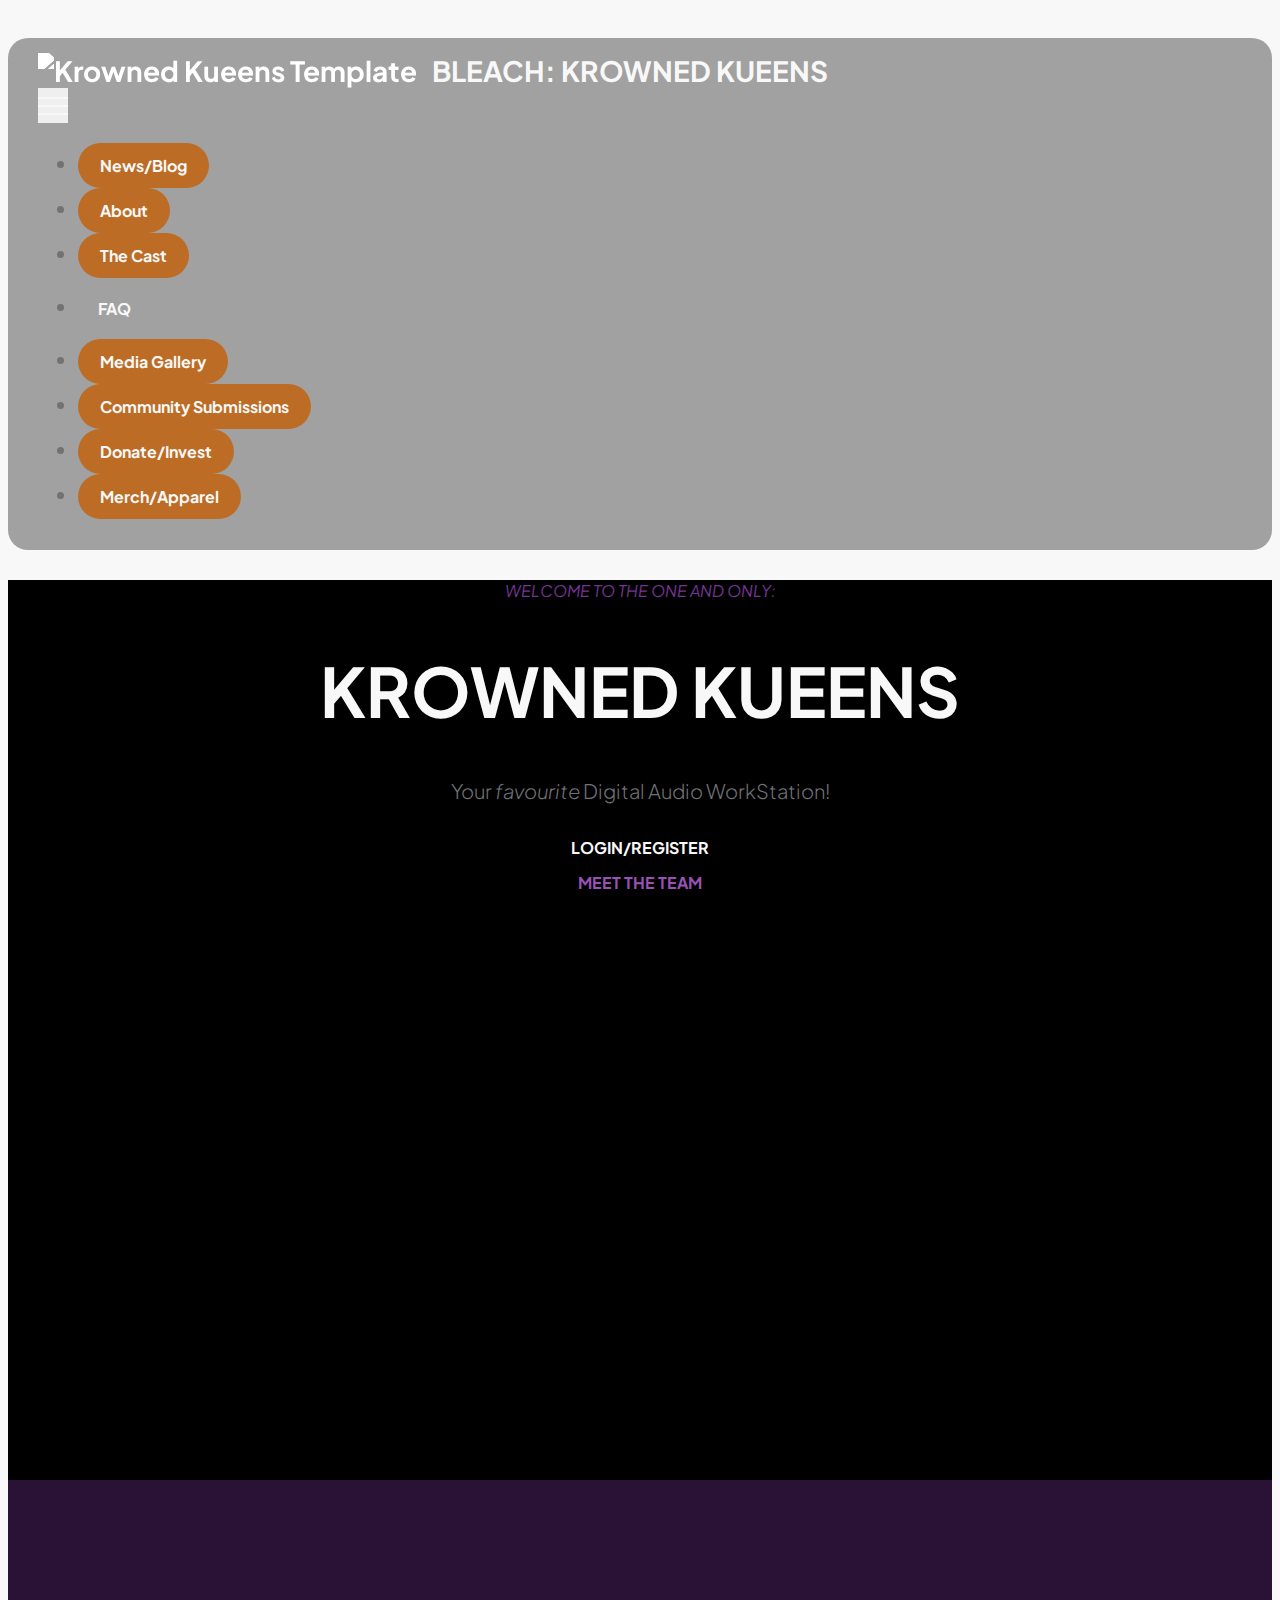
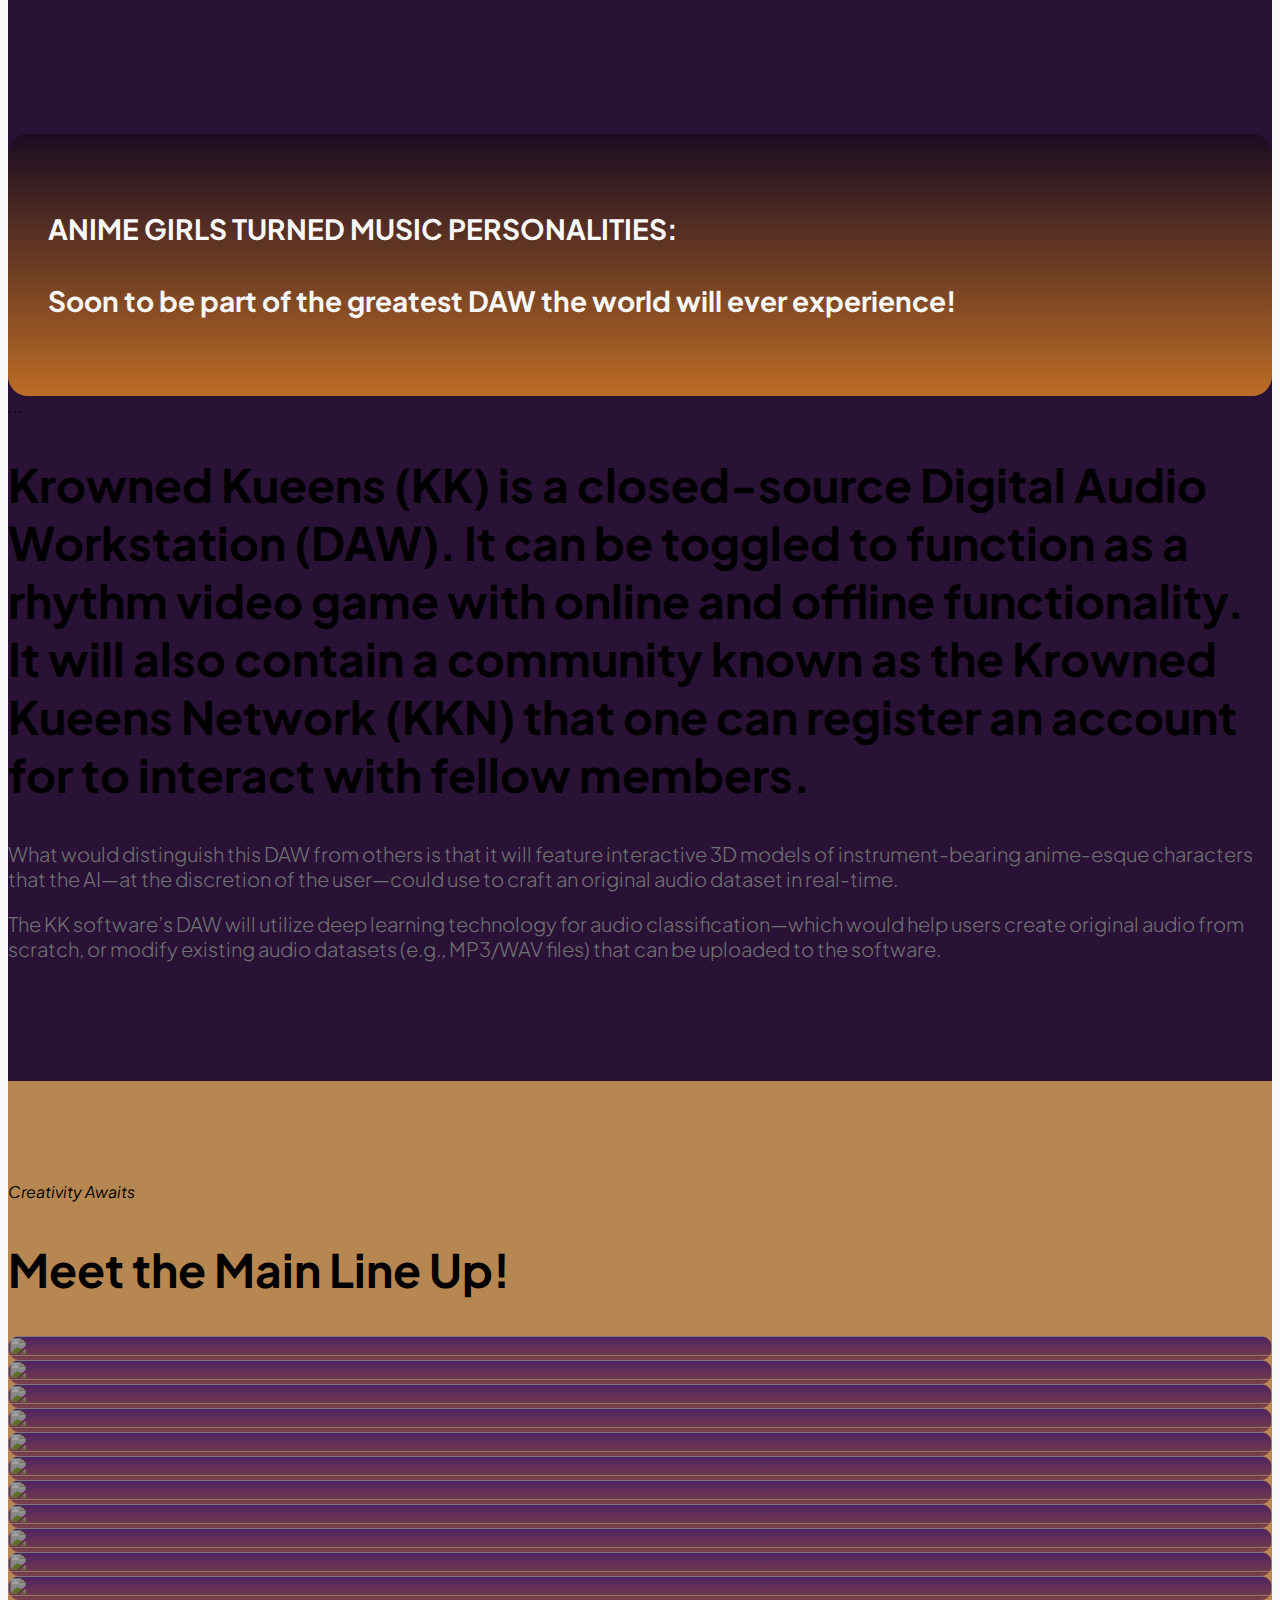
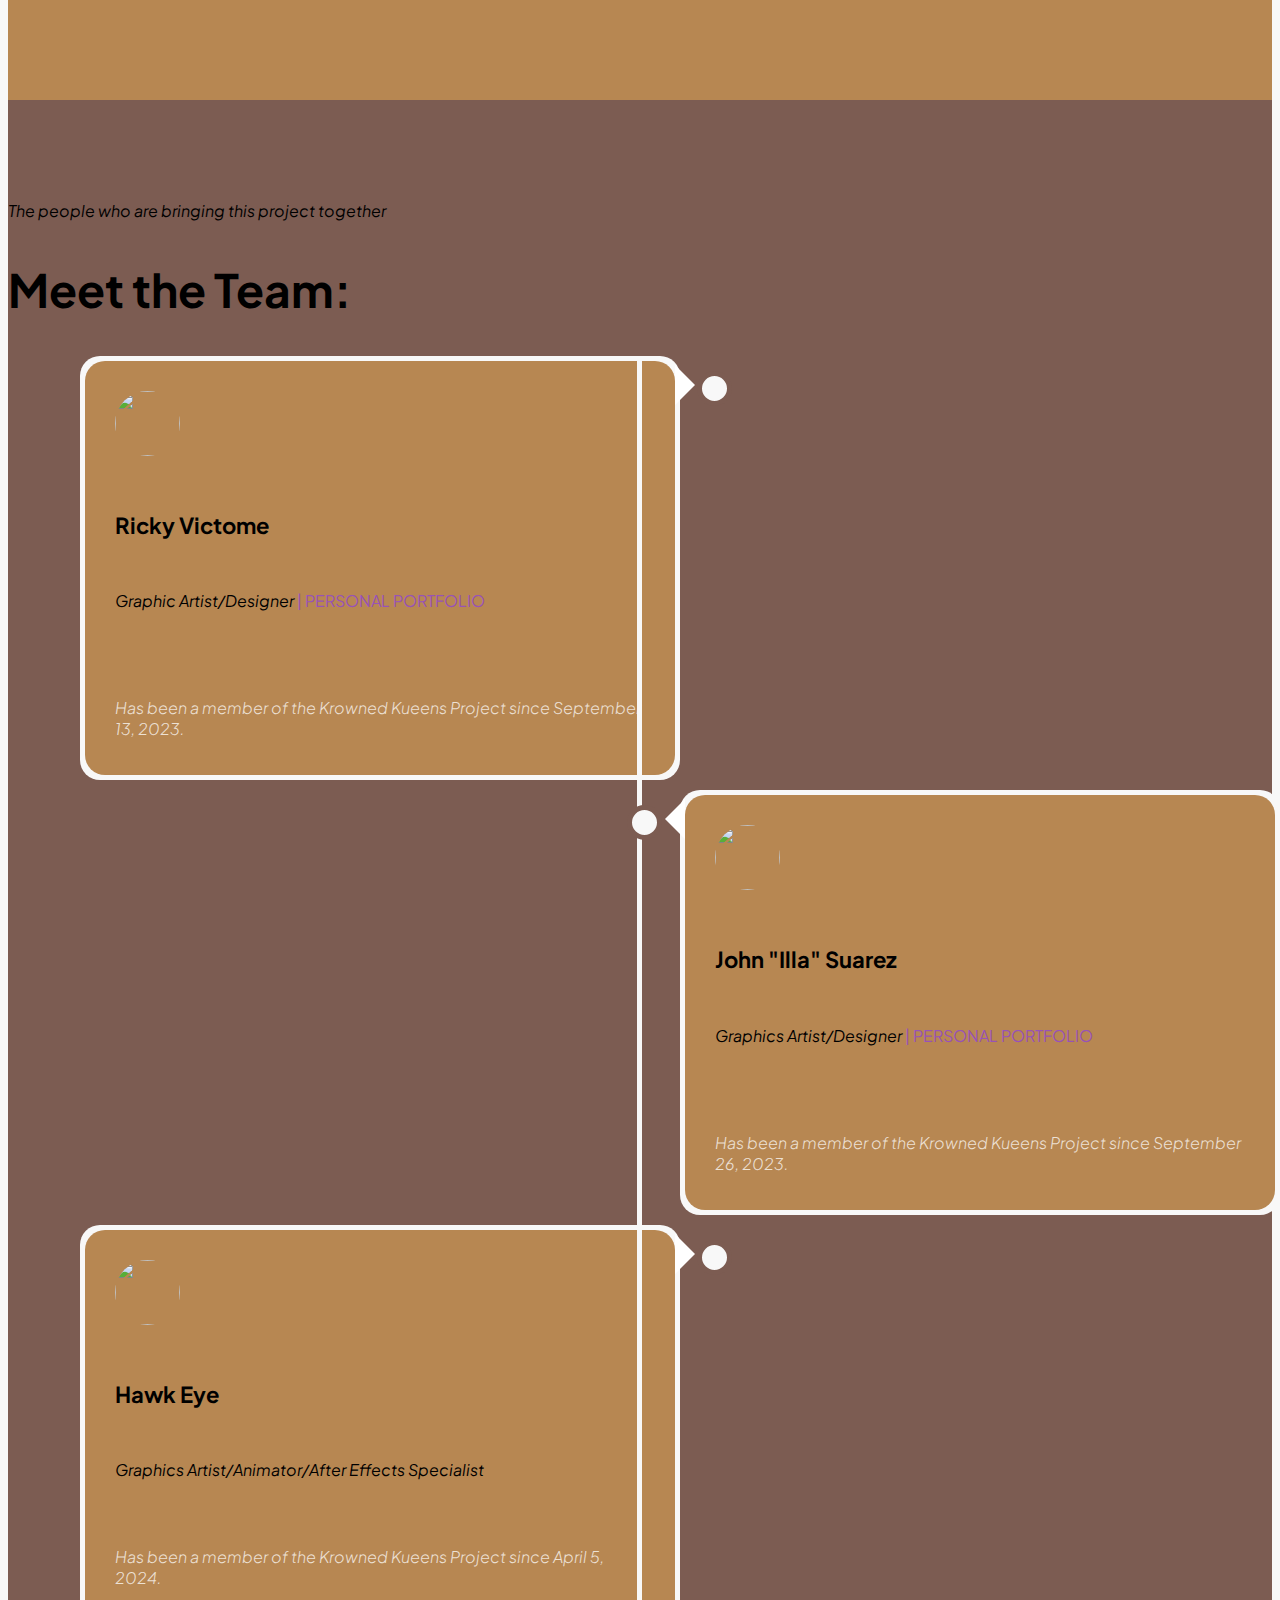
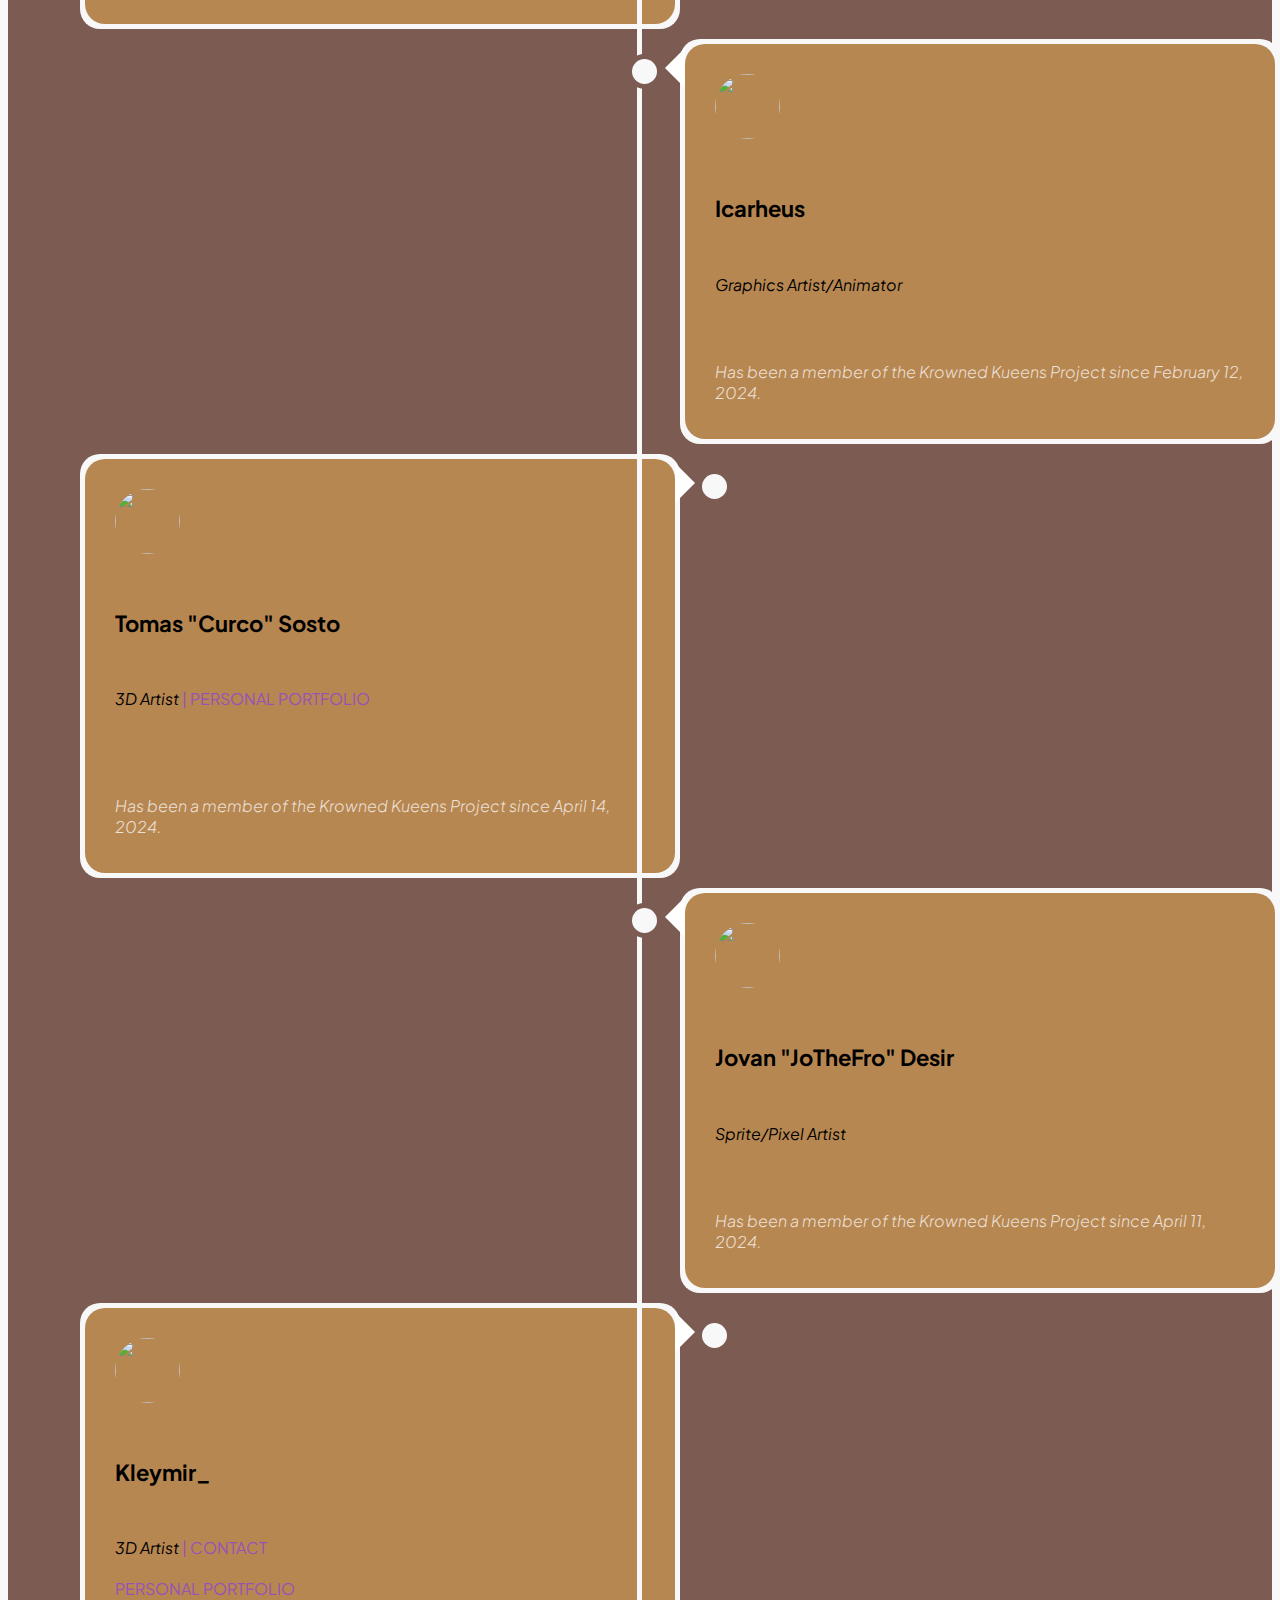
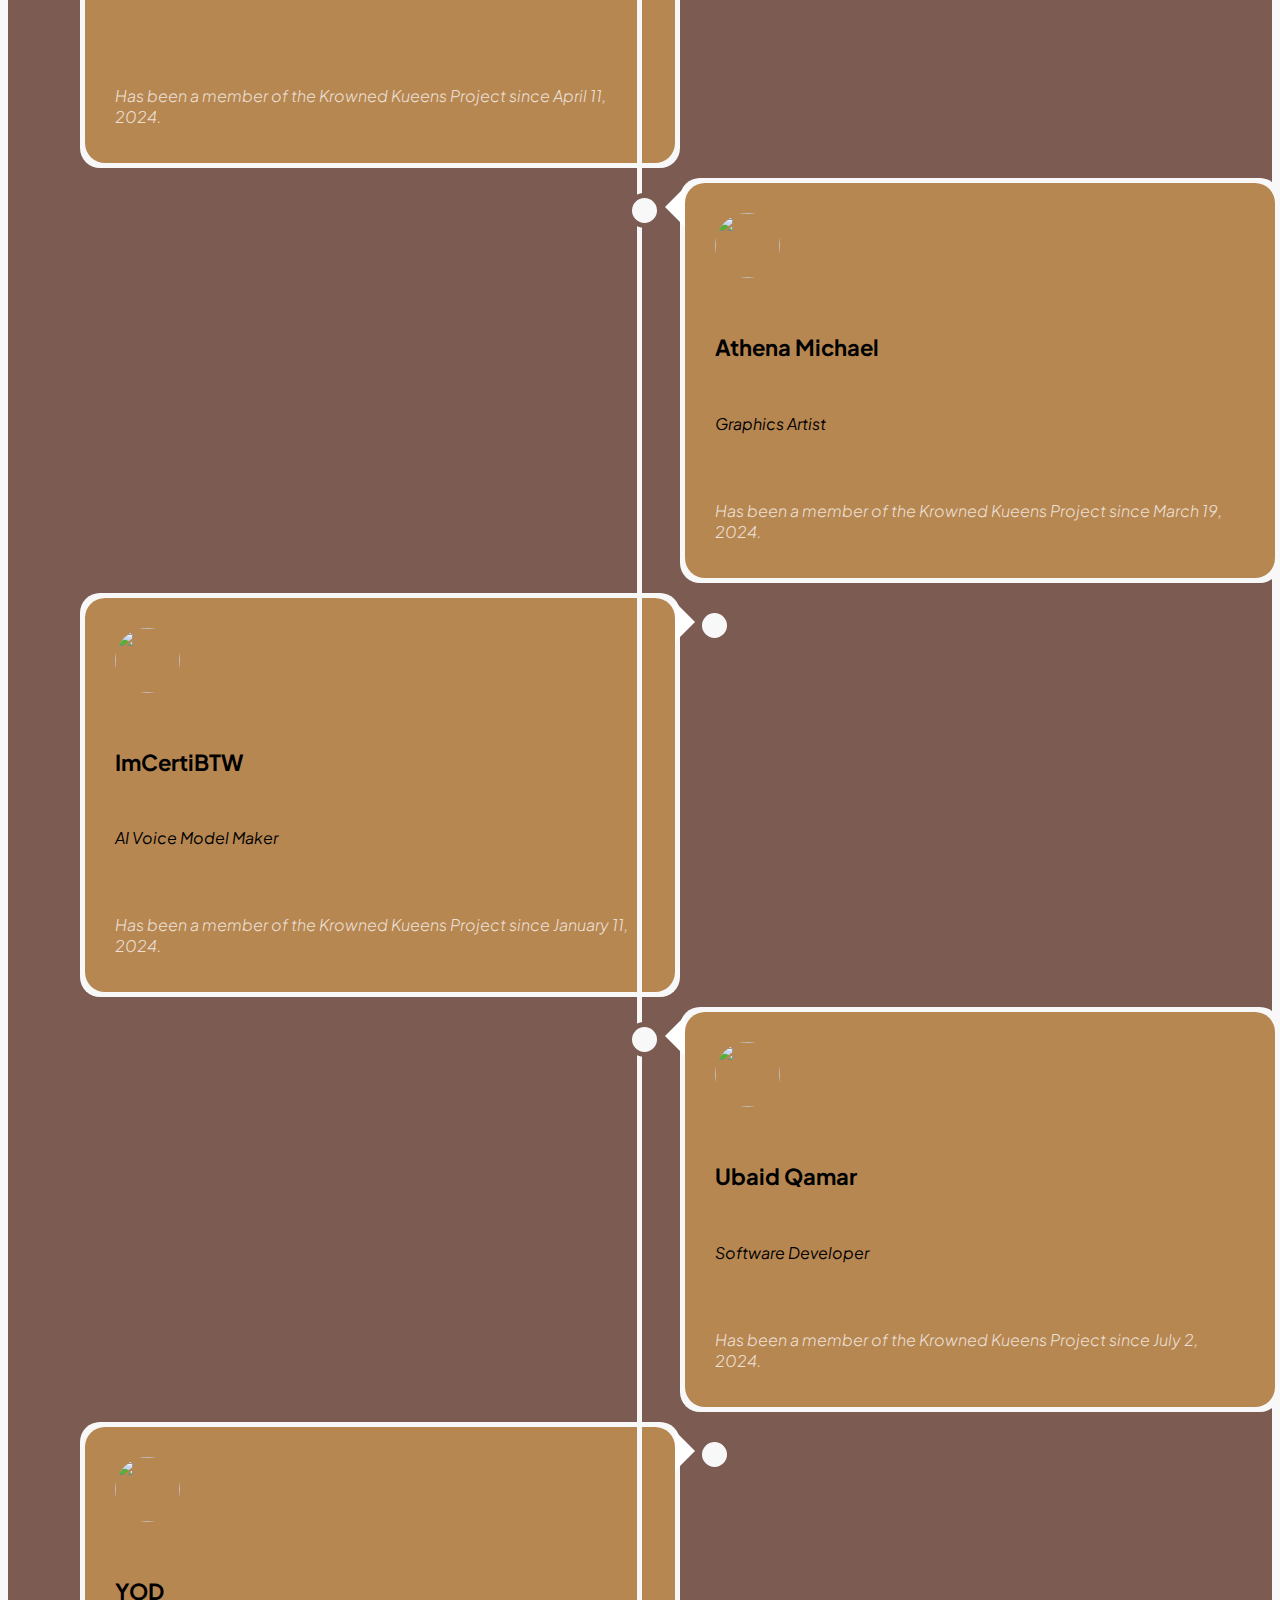
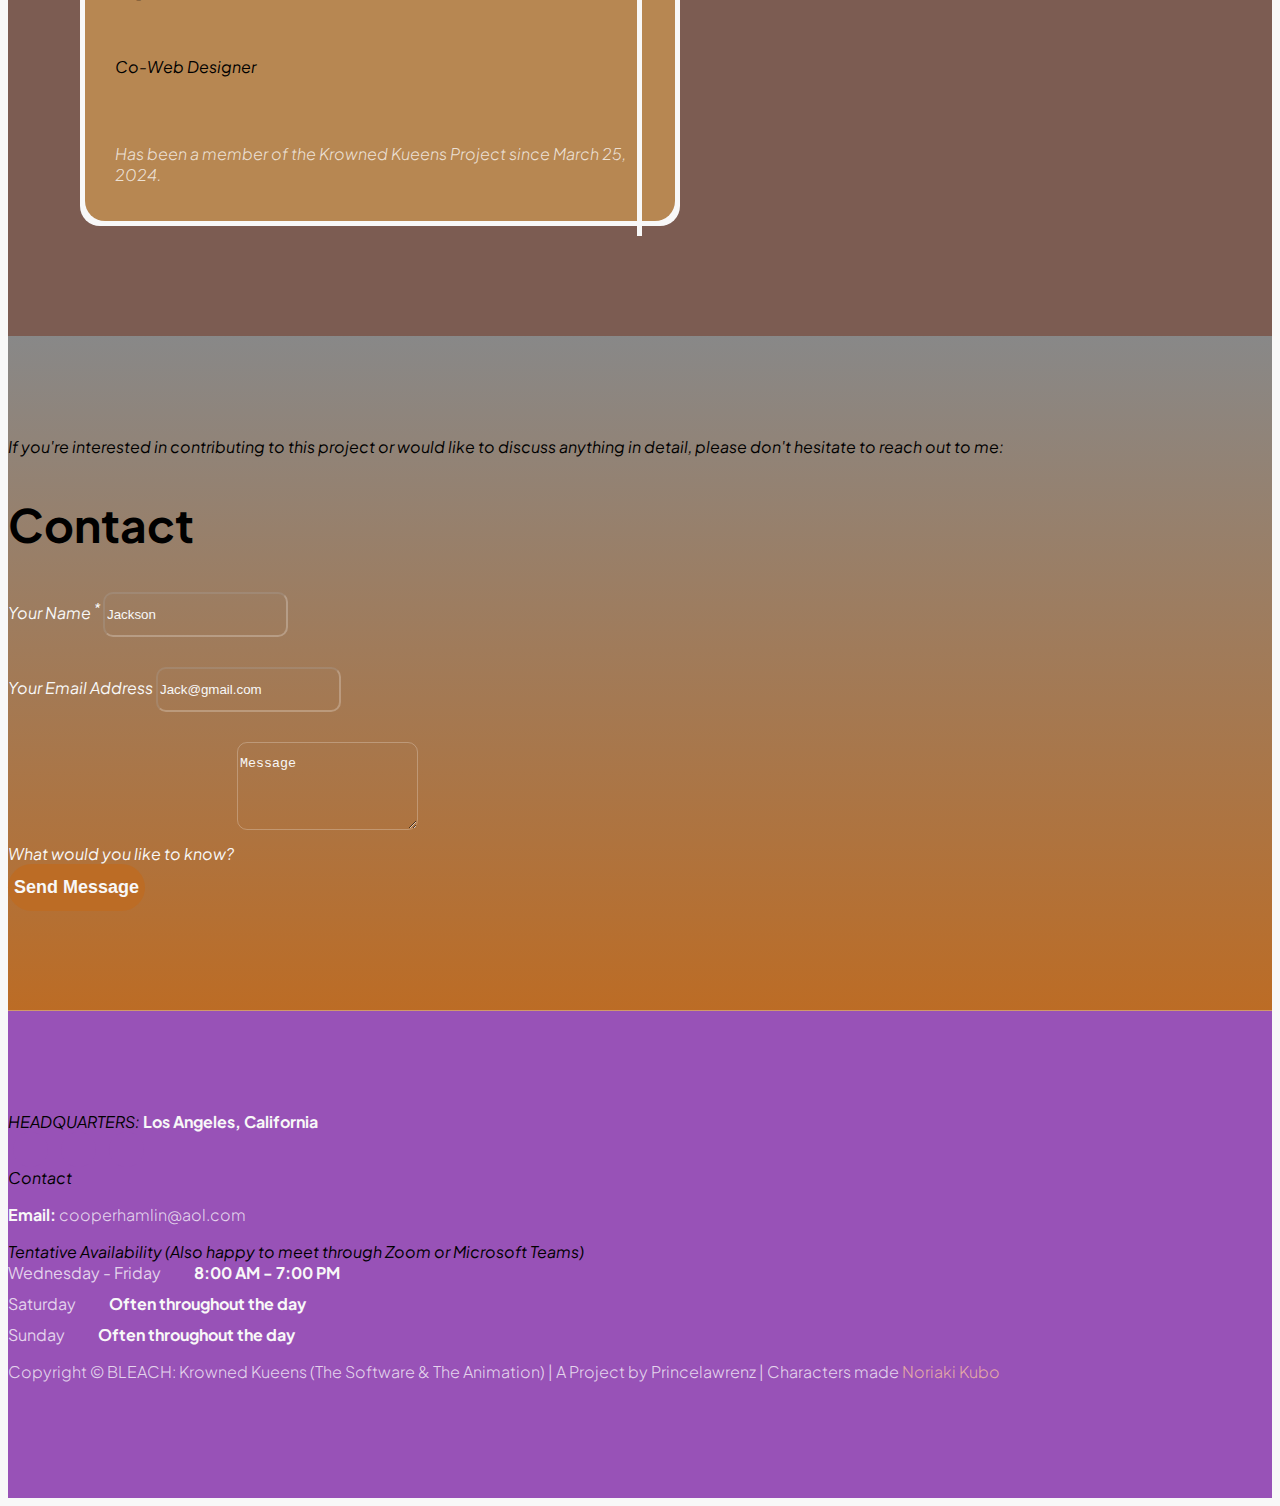
==== index.html @ 9f6c71ca "Update index.html" ====
<!doctype html>
<html lang="en">
    <head>
        <meta charset="utf-8">
        <meta name="viewport" content="width=device-width, initial-scale=1">
    
        <meta name="description" content="">
        <meta name="author" content="">

        <link rel="icon" href="https://i.imgur.com/FHnHqMh.jpeg" type="image/x-icon">
        <title>👑BLEACH: KROWNED KUEENS🎶</title>

        <!-- CSS FILES -->                
        <link rel="preconnect" href="https://fonts.googleapis.com">
        
        <link rel="preconnect" href="https://fonts.gstatic.com" crossorigin>

        <link href="https://fonts.googleapis.com/css2?family=Plus+Jakarta+Sans:ital,wght@0,200;0,400;0,600;0,700;1,200;1,700&display=swap" rel="stylesheet">
            
        <link href="bootstrap.min.css" rel="stylesheet">

        <link href="bootstrap-icons.css" rel="stylesheet">

        <link href="vegas.min.css" rel="stylesheet">

        <link href="tooplate-barista.css" rel="stylesheet">
        
<!--

Tooplate 2137 Barista Cafe

https://www.tooplate.com/view/2137-barista-cafe

Bootstrap 5 HTML CSS Template

-->
    </head>
    
    <body>
                
            <main>
                <nav class="navbar navbar-expand-lg">                
                    <div class="container">
                        <a class="navbar-brand d-flex align-items-center" href="index.html">
                        <img src="images/logo.gif" class="navbar-brand-image img-fluid" alt="Krowned Kueens Template">
                        BLEACH: KROWNED KUEENS
                        </a>

                       
                        <button class="navbar-toggler" type="button" data-bs-toggle="collapse" data-bs-target="#navbarNav" aria-controls="navbarNav" aria-expanded="false" aria-label="Toggle navigation">
                            <span class="navbar-toggler-icon"></span>
                        </button>
        
                        <div class="collapse navbar-collapse" id="navbarNav">
                            <ul class="navbar-nav ms-lg-auto">

                                <li class="nav-item">
                                    <a class="btn custom-btn smoothscroll me-2 mb-2" href="News.html">News/Blog</a>
                                </li>

                                <li class="nav-item">
                                    <a class="btn custom-btn smoothscroll me-2 mb-2" href="about.html">About</a>
                                </li>

                                <li class="nav-item">
                                    <a class="btn custom-btn smoothscroll me-2 mb-2" href="characters.html">The Cast</a>
                                </li>

                                <li class="nav-item">
                                    <a class="nav-link click-scroll" href="FAQ.html">FAQ</a>
                                </li>
                            
                            <li class="nav-item">
                                <a class="btn custom-btn smoothscroll me-2 mb-2" href="media.html">Media Gallery</a>
                            </li>
                                
                                 <li class="nav-item">
                                <a class="btn custom-btn smoothscroll me-2 mb-2" href="communitysubmissions.html">Community Submissions</a>
                            </li>
                        
                        <li class="nav-item">
                            <a class="btn custom-btn smoothscroll me-2 mb-2" href="Donations.php">Donate/Invest</a>
                        </li>

                    <li class="nav-item">
                        <a class="btn custom-btn smoothscroll me-2 mb-2" href="donations.html">Merch/Apparel</a>
                    </li>
                </ul>
                        </div>
                    </div>
                </nav>


                <section class="hero-section d-flex justify-content-center align-items-center" id="section_1">

                    <div class="container">
                        <div class="row align-items-center">

                            <div class="col-lg-6 col-12 mx-auto">
                                <em class="small-text"> WELCOME TO THE ONE AND ONLY: </em>
                                
                                <h1>KROWNED KUEENS</h1>

                                <p class="text-white mb-4 pb-lg-2">
                                    Your <em>favourite</em> Digital Audio WorkStation!
                                </p>

                                       <div class="ms-lg-3">
                                <a class="btn custom-btn custom-border-btn" href="register.html">
                                    LOGIN/REGISTER
                                    <i class="bi-arrow-up-right ms-2"></i>
                                </a>
                            </div>

                                 <a class="nav-link click-scroll" href="#"><strong>MEET THE TEAM</strong></a>
                            </div>

                        </div>
                    </div>

                    <div class="hero-slides"></div>
                </section>


                <section class="about-section section-padding" id="section_2">
                    <div class="section-overlay"></div>
                    <div class="container">
                        <div class="row align-items-center">

                            <div class="col-lg-6 col-12">
                                <div class="ratio ratio-1x1">
                                    <video autoplay="" loop="" muted="" class="custom-video" poster="">
                                        <source src="images/FINAL ANIMATION COMPLETED (3).mp4" type="video/mp4">

                                        Your browser does not support the video tag.
                                    </video>

                                    <div class="about-video-info d-flex flex-column">
                                        <h4 class="mt-auto">ANIME GIRLS TURNED MUSIC PERSONALITIES:</h4>

                                        <h4>Soon to be part of the greatest DAW the 
                                            world will ever experience!</h4>
                                    </div>
                                </div>
                            </div>

                            <div class="col-lg-5 col-12 mt-4 mt-lg-0 mx-auto">
                                <em class="text-white">...</em>

                                <h2 class="text-white mb-3">Krowned Kueens (KK) is a closed-source Digital Audio Workstation (DAW). It can be toggled to function as a rhythm video game with online and offline functionality. It will also contain a community known as the Krowned Kueens Network (KKN) that one can register an account for to interact with fellow members. </h2>

                                <p class="text-white">What would distinguish this DAW from others is that it will feature interactive 3D models of instrument-bearing anime-esque characters that the AI—at the discretion of the user—could use to craft an original audio dataset in real-time.</p>

                                <p class="text-white">The KK software’s DAW will utilize deep learning technology for audio classification—which would help users create original audio from scratch, or modify existing audio datasets (e.g., MP3/WAV files) that can be uploaded to the software.</p>

                            </div>

                        </div>
                    </div>
                </section>


                <section class="barista-section section-padding section-bg" id="barista-team">
                    <div class="container">
                        <div class="row justify-content-center">

                            <div class="col-lg-12 col-12 text-center mb-4 pb-lg-2">
                                <em class="text-white">Creativity Awaits</em>

                                <h2 class="text-white">Meet the Main Line Up!</h2>
                            </div>

                            <div class="col-lg-3 col-md-6 col-12 mb-4">
                                <div class="team-block-wrap">
                                    <div class="team-block-info d-flex flex-column">
                                        <div class="d-flex mt-auto mb-3">
                                            <h4 class="text-white mb-0">Orihime Inoue</h4>

                                            <p class="badge ms-4"><em>Turntablist (#0)</em></p>
                                        </div>

                                        <a href="Orihime.html">Learn more about the DJ here!</a>
                                    </div>

                                    <div class="team-block-image-wrap">
                                        <img src="djorihime.gif" class="team-block-image img-fluid" alt="">
                                    </div>
                                </div>
                            </div>

                            <div class="col-lg-3 col-md-6 col-12 mb-4">
                                <div class="team-block-wrap">
                                    <div class="team-block-info d-flex flex-column">
                                        <div class="d-flex mt-auto mb-3">
                                            <h4 class="text-white mb-0">Yoruichi Shihouin</h4>

                                            <p class="badge ms-4"><em>Drummer (#1)</em></p>
                                        </div>

                                        <a href="Yoruichi.html">Learn more about the Drummer here!</a>
                                    </div>

                                    <div class="team-block-image-wrap">
                                        <img src="drummeryoruichi.gif" class="team-block-image img-fluid" alt="">
                                    </div>
                                </div>
                            </div>

                            <div class="col-lg-3 col-md-6 col-12 mb-4">
                                <div class="team-block-wrap">
                                    <div class="team-block-info d-flex flex-column">
                                        <div class="d-flex mt-auto mb-3">
                                            <h4 class="text-white mb-0">Mila Rose</h4>

                                            <p class="badge ms-4"><em>Bassist (#2)</em></p>
                                        </div>

                                        <a href="MilaRose.html">Learn more about the Bassist here!</a>
                                    </div>

                                    <div class="team-block-image-wrap">
                                        <img src="bassmilarose.gif" class="team-block-image img-fluid" alt="">
                                    </div>
                                </div>
                            </div>

                            <div class="col-lg-3 col-md-6 col-12">
                                <div class="team-block-wrap">
                                    <div class="team-block-info d-flex flex-column">
                                        <div class="d-flex mt-auto mb-3">
                                            <h4 class="text-white mb-0">Zabimaru</h4>

                                            <p class="badge ms-4"><em>Percussion+Dance (#3)</em></p>
                                        </div>

                                        <a href="Zabimaru.html">Learn more about the multi-role musician here!</a>
                                    </div>

                                    <div class="team-block-image-wrap">
                                        <img src="dancezabimaru.gif" class="team-block-image img-fluid" alt="">
                                    </div>
                                </div>
                            </div>
            
                    <div class="col-lg-3 col-md-6 col-12">
                        <div class="team-block-wrap">
                            <div class="team-block-info d-flex flex-column">
                                <div class="d-flex mt-auto mb-3">
                                    <h4 class="text-white mb-0">Emilou Apacci</h4>

                                    <p class="badge ms-4"><em>Lead Guitarist (#4)</em></p>
                                </div>

                                <a href="Apacci.html">Learn more about the lead guitarist here!</a>
                            </div>

                            <div class="team-block-image-wrap">
                                <img src="guitarapacci.gif" class="team-block-image img-fluid" alt="">
                            </div>
                        </div>
                    </div>

            <div class="col-lg-3 col-md-6 col-12">
                <div class="team-block-wrap">
                    <div class="team-block-info d-flex flex-column">
                        <div class="d-flex mt-auto mb-3">
                            <h4 class="text-white mb-0">Jackie Tristan</h4>

                            <p class="badge ms-4"><em>Keyboard/Periphreals (#5)</em></p>
                        </div>

                        <a href="Jackie.html">Learn more about the Keyboardist here!</a>
                    </div>

                    <div class="team-block-image-wrap">
                        <img src="keyjackie.gif" class="team-block-image img-fluid" alt="">
                    </div>
                </div>
            </div>

            <div class="col-lg-3 col-md-6 col-12">
                <div class="team-block-wrap">
                    <div class="team-block-info d-flex flex-column">
                        <div class="d-flex mt-auto mb-3">
                            <h4 class="text-white mb-0">Rangiku</h4>

                            <p class="badge ms-4"><em>Percussion+Dance (#6)</em></p>
                        </div>

                        <a href="Rangiku.html">Learn more about the multi-role musician here!</a>
                    </div>

                    <div class="team-block-image-wrap">
                        <img src="dancerangiku.gif" class="team-block-image img-fluid" alt="">
                    </div>
                </div>
            </div>

            <div class="col-lg-3 col-md-6 col-12">
                <div class="team-block-wrap">
                    <div class="team-block-info d-flex flex-column">
                        <div class="d-flex mt-auto mb-3">
                            <h4 class="text-white mb-0">Soifon</h4>

                            <p class="badge ms-4"><em>Rhythym Guitarist (#7)</em></p>
                        </div>

                        <a href="Soifon.html">Learn more about the rhythym guitarist here!</a>
                    </div>

                    <div class="team-block-image-wrap">
                        <img src="guitarsoifon.gif" class="team-block-image img-fluid" alt="">
                    </div>
                </div>
            </div>

            <div class="col-lg-3 col-md-6 col-12">
                <div class="team-block-wrap">
                    <div class="team-block-info d-flex flex-column">
                        <div class="d-flex mt-auto mb-3">
                            <h4 class="text-white mb-0">Tia Harribel</h4>

                            <p class="badge ms-4"><em>Singer+Dancer (#8)</em></p>
                        </div>

                        <a href="Harribel.html">Learn more about the Lead Singer & Dancer here!</a>
                    </div>

                    <div class="team-block-image-wrap">
                        <img src="micharribel.gif" class="team-block-image img-fluid" alt="">
                    </div>
                </div>
            </div>

            <div class="col-lg-3 col-md-6 col-12">
                <div class="team-block-wrap">
                    <div class="team-block-info d-flex flex-column">
                        <div class="d-flex mt-auto mb-3">
                            <h4 class="text-white mb-0">Lisa Yadomaru</h4>

                            <p class="badge ms-4"><em>Producer</em></p>
                        </div>

                        <a href="Lisa.html">Learn more about the Producer here!</a>
                    </div>

                    <div class="team-block-image-wrap">
                        <img src="https://comicvine.gamespot.com/a/uploads/scale_medium/4/47703/3176638-8903265650-48658.png" class="team-block-image img-fluid" alt="">
                      </div>
                   </div>
                </div>

                <div class="col-lg-3 col-md-6 col-12">
                <div class="team-block-wrap">
                    <div class="team-block-info d-flex flex-column">
                        <div class="d-flex mt-auto mb-3">
                            <h4 class="text-white mb-0">The Original Line Up + Other Characters</h4>

                            <p class="badge ms-4"><em>Various Characters</em></p>
                        </div>

                        <a href="Lisa.html">Learn more about the rest of the cast here!</a>
                    </div>

                    <div class="team-block-image-wrap">
                        <img src="https://i.imgur.com/0LP2fSS.png" class="team-block-image img-fluid" alt="">
                      </div>
                   </div>
                </div>
                            
            </div>
        </section>

                <section class="reviews-section section-padding section-bg" id="section_3">
                    <div class="container">
                        <div class="row justify-content-center">

                            <div class="col-lg-12 col-12 text-center mb-4 pb-lg-2">
                                <em class="text-white">The people who are bringing this project together</em>

                                <h2 class="text-white">Meet the Team:</h2>
                            </div>

                            <div class="timeline">
                                <div class="timeline-container timeline-container-left">
                                    <div class="timeline-content">
                                        <div class="reviews-block">
                                            <div class="reviews-block-image-wrap d-flex align-items-center">
                                                <img src="https://i.imgur.com/jIeXMbl.jpeg" class="reviews-block-image img-fluid" alt="">

                                                <div class="">
                                                    <h6 class="text-white mb-0">Ricky Victome</h6>
                                                    <em class="text-white">Graphic Artist/Designer</em>
                                                    <a rel="sponsored" href="https://www.etsy.com/shop/craftlovers820/?etsrc=sdt" target="_blank"> | PERSONAL PORTFOLIO</a></p>
                                                </div>
                                            </div>
                                            <div class="reviews-block-info">
                                                <p>Has been a member of the Krowned Kueens Project since September 13, 2023.</p>
                                                    </div>
                                                </div>
                                            </div>
                                        </div>
                                    </div>
                                </div>
<div class="timeline">
                                <div class="timeline-container timeline-container-right">
                                    <div class="timeline-content">
                                        <div class="reviews-block">
                                            <div class="reviews-block-image-wrap d-flex align-items-center">
                                                <img src="https://pbs.twimg.com/profile_images/1448759617455108103/NvB11oRN_400x400.jpg" class="reviews-block-image img-fluid" alt="">

                                                <div class="">
                                                    <h6 class="text-white mb-0">John "Illa" Suarez</h6>
                                                    <em class="text-white"> Graphics Artist/Designer</em>
                                                    <a rel="sponsored" href="https://artistree.io/illastratorr" target="_blank"> | PERSONAL PORTFOLIO</a></p>
                                                </div>
                                            </div>

                                            <div class="reviews-block-info">
                                                <p>Has been a member of the Krowned Kueens Project since September 26, 2023.</p>
                                                    </div>
                                                </div>
                                            </div>
                                        </div>
                                    </div>
                                </div>
<div class="timeline">
                                <div class="timeline-container timeline-container-left">
                                    <div class="timeline-content">
                                        <div class="reviews-block">
                                            <div class="reviews-block-image-wrap d-flex align-items-center">
                                                <img src="https://i.imgur.com/Tixtw3I.jpeg" class="reviews-block-image img-fluid" alt="">

                                                <div class="">
                                                    <h6 class="text-white mb-0">Hawk Eye</h6>
                                                    <em class="text-white"> Graphics Artist/Animator/After Effects Specialist</em>
                                                </div>
                                            </div>
                                            <div class="reviews-block-info">
                                                <p>Has been a member of the Krowned Kueens Project since April 5, 2024.</p>
                                                 </div>
                                                </div>
                                            </div>
                                        </div>
                                    </div>
                                </div>

<div class="timeline">
                                                <div class="timeline-container timeline-container-right">
                                                    <div class="timeline-content">
                                                        <div class="reviews-block">
                                                            <div class="reviews-block-image-wrap d-flex align-items-center">
                                                                <img src="https://i.imgur.com/b7ShyUv.png" class="reviews-block-image img-fluid" alt="">
                
                                                                <div class="">
                                                                    <h6 class="text-white mb-0">Icarheus</h6>
                                                                    <em class="text-white">Graphics Artist/Animator</em>
                                                                </div>
                                                            </div>
                
                                                            <div class="reviews-block-info">
                                                                <p>Has been a member of the Krowned Kueens Project since February 12, 2024.</p>
                                                    </div>
                                                </div>
                                            </div>
                                        </div>
                                    </div>
                                </div>

<div class="timeline">
                                                                <div class="timeline-container timeline-container-left">
                                                                    <div class="timeline-content">
                                                                        <div class="reviews-block">
                                                                            <div class="reviews-block-image-wrap d-flex align-items-center">
                                                                                <img src="https://i.imgur.com/l9H4FQs.png" class="reviews-block-image img-fluid" alt="">
                                
                                                                                <div class="">
                                                                                    <h6 class="text-white mb-0">Tomas "Curco" Sosto</h6>
                                                                                    <em class="text-white">3D Artist</em>
                                                                                    <a rel="sponsored" href="https://curco.artstation.com/" target="_blank"> | PERSONAL PORTFOLIO</a></p>
                                                                                </div>
                                                                            </div>
                                
                                                                            <div class="reviews-block-info">
                                                                                <p>Has been a member of the Krowned Kueens Project since April 14, 2024.</p>
                                                        </div>
                                                </div>
                                            </div>
                                        </div>
                                    </div>
                                </div>

                                                                <div class="timeline">                
                                                                <div class="timeline-container timeline-container-right">
                                                                    <div class="timeline-content">
                                                                        <div class="reviews-block">
                                                                            <div class="reviews-block-image-wrap d-flex align-items-center">
                                                                                <img src="https://i.imgur.com/4F2mqYq.jpeg" class="reviews-block-image img-fluid" alt="">
                                
                                                                                <div class="">
                                                                                    <h6 class="text-white mb-0">Jovan "JoTheFro" Desir</h6>
                                                                                    <em class="text-white">Sprite/Pixel Artist</em>
                                                                                </div>
                                                                            </div>
                                
                                                                            <div class="reviews-block-info">
                                                                                <p>Has been a member of the Krowned Kueens Project since April 11, 2024.</p>
                                                    </div>
                                                </div>
                                            </div>
                                        </div>
                                    </div>
                                </div>
<div class="timeline">
                                                                                <div class="timeline-container timeline-container-left">
                                                                                    <div class="timeline-content">
                                                                                        <div class="reviews-block">
                                                                                            <div class="reviews-block-image-wrap d-flex align-items-center">
                                                                                                <img src="https://i.imgur.com/pVtpwJE.png" class="reviews-block-image img-fluid" alt="">
                                                
                                                                                                <div class="">
                                                                                                    <h6 class="text-white mb-0">Kleymir_</h6>
                                                                                                    <em class="text-white">3D Artist</em>
                                                                                                    <a rel="sponsored" href="https://x.com/Kleymir_" target="_blank"> | CONTACT</a></p>
                                                                                                    <a rel="sponsored" href="https://www.artstation.com/kleymirabal" target="_blank">PERSONAL PORTFOLIO</a></p>
                                                                                                </div>
                                                                                            </div>
                                                
                                                                                            <div class="reviews-block-info">
                                                                                                <p>Has been a member of the Krowned Kueens Project since April 11, 2024.</p>
                                                    </div>
                                                </div>
                                            </div>
                                        </div>
                                    </div>
                                </div>
<div class="timeline">
                                                                                                <div class="timeline-container timeline-container-right">
                                                                                                    <div class="timeline-content">
                                                                                                        <div class="reviews-block">
                                                                                                            <div class="reviews-block-image-wrap d-flex align-items-center">
                                                                                                                <img src="https://i.imgur.com/HlYDaZp.png" class="reviews-block-image img-fluid" alt="">
                                                                
                                                                                                                <div class="">
                                                                                                                    <h6 class="text-white mb-0">Athena Michael</h6>
                                                                                                                    <em class="text-white">Graphics Artist</em>
                                                                                                                </div>
                                                                                                            </div>
                                                                
                                                                                                            <div class="reviews-block-info">
                                                                                                                <p>Has been a member of the Krowned Kueens Project since March 19, 2024.</p>
                                                    </div>
                                                </div>
                                            </div>
                                        </div>
                                    </div>
                                </div>
                                                                                                             <div class="timeline">
                                                                                                                <div class="timeline-container timeline-container-left">
                                                                                                                    <div class="timeline-content">
                                                                                                                        <div class="reviews-block">
                                                                                                                            <div class="reviews-block-image-wrap d-flex align-items-center">
                                                                                                                                <img src="https://i.imgur.com/FGbGXQP.png" class="reviews-block-image img-fluid" alt="">
                                                                                
                                                                                                                                <div class="">
                                                                                                                                    <h6 class="text-white mb-0">ImCertiBTW</h6>
                                                                                                                                    <em class="text-white">AI Voice Model Maker</em>
                                                                                                                                </div>
                                                                                                                            </div>
                                                                                
                                                                                                                            <div class="reviews-block-info">
                                                                                                                                <p>Has been a member of the Krowned Kueens Project since January 11, 2024.</p>
                                                 </div>
                                                </div>
                                            </div>
                                        </div>
                                    </div>
                                </div>
                        </div>
                    </div>
                                                                                                                  <div class="timeline">
                                                                                                                  <div class="timeline-container timeline-container-right">
                                                                                                                    <div class="timeline-content">
                                                                                                                        <div class="reviews-block">
                                                                                                                            <div class="reviews-block-image-wrap d-flex align-items-center">
                                                                                                                                <img src="https://i.imgur.com/OIPfFMw.png" class="reviews-block-image img-fluid" alt="">
                                                                                
                                                                                                                                <div class="">
                                                                                                                                    <h6 class="text-white mb-0">Ubaid Qamar</h6>
                                                                                                                                    <em class="text-white">Software Developer</em>
                                                                                                                                </div>
                                                                                                                            </div>
                                                                                
                                                                                                                            <div class="reviews-block-info">
                                                                                                                                <p>Has been a member of the Krowned Kueens Project since July 2, 2024.</p>
                                                 </div>
                                                </div>
                                            </div>
                                        </div>
                                    </div>
                                </div>
                    
                                    <div class="timeline">
                                <div class="timeline-container timeline-container-left">
                                    <div class="timeline-content">
                                        <div class="reviews-block">
                                            <div class="reviews-block-image-wrap d-flex align-items-center">
                                                <img src="https://i.imgur.com/Eh4uUQ6.png" class="reviews-block-image img-fluid" alt="">

                                                <div class="">
                                                    <h6 class="text-white mb-0">YOD</h6>
                                                    <em class="text-white">Co-Web Designer</em>
                                                </div>
                                            </div>
                                            <div class="reviews-block-info">
                                                <p>Has been a member of the Krowned Kueens Project since March 25, 2024.</p>
                                                    </div>
                                                </div>
                                            </div>
                                        </div>
                                    </div>
                                </div>

                </section>


                <section class="contact-section section-padding" id="section_5">
                    <div class="container">
                        <div class="row">   

                            <div class="col-lg-12 col-12">
                                <em class="text-white">If you're interested in contributing to this project or would like to discuss anything in detail, please don't hesitate to reach out to me:</em>
                                <h2 class="text-white mb-4 pb-lg-2">Contact</h2>
                            </div>

                            <div class="col-lg-6 col-12">
                                <form action="#" method="post" class="custom-form contact-form" role="form">

                                <div class="row">
                                    
                                    <div class="col-lg-6 col-12">
                                        <label for="name" class="form-label">Your Name <sup class="text-danger">*</sup></label>

                                        <input type="text" name="name" id="name" class="form-control" placeholder="Jackson" required="">
                                    </div>

                                    <div class="col-lg-6 col-12">
                                        <label for="email" class="form-label">Your Email Address</label>

                                        <input type="email" name="email" id="email" pattern="[^ @]*@[^ @]*" class="form-control" placeholder="Jack@gmail.com" required="">
                                    </div>

                                    <div class="col-12">
                                        <label for="message" class="form-label">What would you like to know?</label>

                                        <textarea name="message" rows="4" class="form-control" id="message" placeholder="Message" required=""></textarea>
                                        
                                    </div>
                                </div>

                                <div class="col-lg-5 col-12 mx-auto mt-3">
                                    <button type="submit" class="form-control">Send Message</button>
                                </div>
                            </form>
                            </div>

                        </div>
                    </div>
                </section>


                <footer class="site-footer">
                    <div class="container">
                        <div class="row">

                            <div class="col-lg-4 col-12 me-auto">
                                <em class="text-white d-block mb-4">HEADQUARTERS:</em>

                                <strong class="text-white">
                                    <i class="bi-geo-alt me-2"></i>
                                    Los Angeles, California
                                </strong>

                                <ul class="social-icon mt-4">
                                    <li class="social-icon-item">
                                        <a href="#" class="social-icon-link bi-facebook">
                                        </a>
                                    </li>
        
                                    <li class="social-icon-item">
                                        <a href="https://x.com" target="_new" class="social-icon-link bi-twitter">
                                        </a>
                                    </li>

                                    <li class="social-icon-item">
                                        <a href="#" class="social-icon-link bi-whatsapp">
                                        </a>
                                    </li>
                                </ul>
                            </div>

                            <div class="col-lg-3 col-12 mt-4 mb-3 mt-lg-0 mb-lg-0">
                                <em class="text-white d-block mb-4">Contact</em>

                                <p class="d-flex">
                                    <strong class="me-2">Email:</strong>

                                    <a href="mailto:info@yourgmail.com" class="site-footer-link">
                                        cooperhamlin@aol.com
                                    </a>
                                </p>
                            </div>


                            <div class="col-lg-5 col-12">
                                <em class="text-white d-block mb-4">Tentative Availability (Also happy to meet through Zoom or Microsoft Teams)</em>

                                <ul class="opening-hours-list">
                                    <li class="d-flex">
                                        Wednesday - Friday
                                        <span class="underline"></span>

                                        <strong>8:00 AM - 7:00 PM</strong>
                                    </li>

                                    <li class="d-flex">
                                        Saturday
                                        <span class="underline"></span>

                                        <strong>Often throughout the day</strong>
                                    </li>

                                    <li class="d-flex">
                                        Sunday
                                        <span class="underline"></span>

                                        <strong>Often throughout the day</strong>
                                    </li>
                                </ul>
                            </div>

                            <div class="col-lg-8 col-12 mt-4">
                                <p class="copyright-text mb-0">Copyright © BLEACH: Krowned Kueens (The Software & The Animation) | A Project by Princelawrenz | Characters made <a rel="nofollow" href="https://x.com/tite_official">Noriaki Kubo</a></p>
                            </div>
                    </div>
                </footer>
            </main>

        <!-- JAVASCRIPT FILES -->
        <script src="jquery.min.js"></script>
        <script src="bootstrap.min.js"></script>
        <script src="jquery.sticky.js"></script>
        <script src="click-scroll.js"></script>
        <script src="vegas.min.js"></script>
        <script src="custom.js"></script>

    </body>
</html>
---- tooplate-barista.css ----
/*

Tooplate 2137 Barista

https://www.tooplate.com/view/2137-barista-cafe

*/

/*---------------------------------------
  CUSTOM PROPERTIES ( VARIABLES )             
-----------------------------------------*/
:root {
  --white-color:                  #f8f8f8;
  --primary-color:                #9852b7;
  --secondary-color:              #763497;
  --section-bg-color:             #b78752;
  --custom-btn-bg-color:          #BC6C25;
  --custom-btn-bg-hover-color:    #DDA15E;
  --dark-color:                   #000000;
  --p-color:                      #717275;
  --border-color:                 #7fffd4;
  --link-hover-color:             #9932cc;

  --body-font-family:             'Plus Jakarta Sans', sans-serif;

  --h1-font-size:                 68px;
  --h2-font-size:                 46px;
  --h3-font-size:                 32px;
  --h4-font-size:                 28px;
  --h5-font-size:                 24px;
  --h6-font-size:                 22px;
  --p-font-size:                  20px;
  --btn-font-size:                16px;
  --form-btn-font-size:           18px;
  --menu-font-size:               16px;

  --border-radius-large:          100px;
  --border-radius-medium:         20px;
  --border-radius-small:          10px;

  --font-weight-thin:             200;
  --font-weight-light:            300;
  --font-weight-normal:           400;
  --font-weight-bold:             700;
}

body {
  background-color: var(--white-color);
  font-family: var(--body-font-family); 
}


/*---------------------------------------
  TYPOGRAPHY               
-----------------------------------------*/

h2,
h3,
h4,
h5,
h6 {
  color: var(--dark-color);
}

h1,
h2,
h3,
h4,
h5,
h6 {
  font-weight: var(--font-weight-bold);
}

h1 {
  font-size: var(--h1-font-size);
}

h2 {
  font-size: var(--h2-font-size);
}

h3 {
  font-size: var(--h3-font-size);
}

h4 {
  font-size: var(--h4-font-size);
}

h5 {
  font-size: var(--h5-font-size);
}

h6 {
  font-size: var(--h6-font-size);
}

p {
  color: var(--p-color);
  font-size: var(--p-font-size);
  font-weight: var(--font-weight-light);
}

ul li {
  color: var(--p-color);
  font-size: var(--p-font-size);
  font-weight: var(--font-weight-light);
}

a, 
button {
  touch-action: manipulation;
  transition: all 0.3s;
}

a {
  display: inline-block;
  color: var(--primary-color);
  text-decoration: none;
}

a:hover {
  color: var(--link-hover-color);
}

b,
strong {
  font-weight: var(--font-weight-bold);
}


/*---------------------------------------
  SECTION               
-----------------------------------------*/
.section-padding {
  padding-top: 100px;
  padding-bottom: 100px;
}

.section-bg {
  background-color: var(--section-bg-color);
}

.section-overlay {
  background-color: var(--dark-color);
  position: absolute;
  z-index: 9;
  top: 0;
  left: 0;
  pointer-events: none;
  width: 100%;
  height: 100%;
  opacity: 0.65;
}

.section-overlay + .container {
  position: relative;
  z-index: 22;
}

.back-top-icon {
  font-size: var(--h2-font-size);
}


/*---------------------------------------
  TIMELINE               
-----------------------------------------*/
.timeline {
  position: relative;
  max-width: 1200px;
  margin: 0 auto;
}

.timeline::after {
  content: '';
  position: absolute;
  width: 5px;
  background-color: var(--white-color);
  top: 0;
  bottom: 0;
  left: 50%;
  margin-left: -3px;
}

.timeline-container {
  padding: 10px 40px;
  padding-top: 0;
  position: relative;
  background-color: inherit;
  width: 50%;
}

.timeline-container::after {
  content: '';
  position: absolute;
  width: 25px;
  height: 25px;
  right: -12px;
  background-color: var(--white-color);
  border: 5px solid #7c5c52;
  top: 15px;
  border-radius: 50%;
  z-index: 1;
}

.timeline-container-left {
  left: 0;
}

.timeline-container-right {
  left: 50%;
}

.timeline-container-left::before {
  content: " ";
  height: 0;
  position: absolute;
  top: 9px;
  width: 0;
  z-index: 1;
  right: 25px;
  border: medium solid white;
  border-width: 20px 0 20px 20px;
  border-color: transparent transparent transparent white;
}

.timeline-container-right::before {
  content: " ";
  height: 0;
  position: absolute;
  top: 9px;
  width: 0;
  z-index: 1;
  left: 25px;
  border: medium solid white;
  border-width: 20px 20px 20px 0;
  border-color: transparent white transparent transparent;
}

.timeline-container-right::after {
  left: -13px;
}

.timeline-content {
  padding: 5px;
  background-color: var(--white-color);
  position: relative;
  border-radius: var(--border-radius-medium);
}

@media screen and (max-width: 991px) {
  .timeline::after {
    left: 31px;
  }

  .timeline-container {
    width: 100%;
    padding-left: 70px;
    padding-right: 25px;
  }

  .timeline-container::before {
    left: 58px;
    border: medium solid white;
    border-width: 20px 20px 20px 0;
    border-color: transparent white transparent transparent;
  }

  .timeline-container-left::after, .timeline-container-right::after {
    left: 6px;
  }

  .timeline-container-right {
    left: 0%;
  }
}

/*---------------------------------------
  CUSTOM BUTTON               
-----------------------------------------*/
.custom-btn {
  background: var(--custom-btn-bg-color);
  border: 2px solid transparent;
  border-radius: var(--border-radius-large);
  color: var(--white-color);
  font-size: var(--btn-font-size);
  font-weight: var(--font-weight-bold);
  line-height: normal;
  transition: all 0.3s;
  padding: 12px 28px;
}

.custom-btn:hover {
  background: var(--custom-btn-bg-hover-color);
  color: var(--white-color);
}

.custom-border-btn {
  background: transparent;
  border: 2px solid var(--white-color);
  color: var(--white-color);
}

.custom-border-btn:hover {
  background: var(--white-color);
  color: var(--secondary-color);
}

.custom-btn-bg-white {
  border-color: var(--white-color);
  color: var(--white-color);
}

.custom-btn-italic {
  font-style: italic;
}


/*---------------------------------------
  NAVIGATION BAR & OFFCANVAS              
-----------------------------------------*/
.sticky-wrapper {
  position: absolute;
  z-index: 999999;
  top: 0;
  right: 0;
  left: 0;
}

.sticky-wrapper.is-sticky .container {
  background: rgba(0, 0, 0, 0.65);
  border-radius: var(--border-radius-medium);
  padding: 15px 30px;
}

.navbar {
  background: transparent;
  z-index: 999999;
  padding-top: 30px;
  padding-bottom: 30px;
}

.navbar .container {
  background: rgba(0, 0, 0, 0.35);
  border-radius: var(--border-radius-medium);
  padding: 15px 30px;
}

.navbar-brand,
.navbar-brand:hover {
  font-size: var(--h4-font-size);
  font-weight: var(--font-weight-bold);
  display: block;
  color: var(--white-color);
}

.navbar .navbar-brand-image {
  filter: brightness(0) invert(1);
}

.navbar-brand-image {
  width: 48px;
  height: auto;
  margin-right: 10px;
}

.navbar .custom-btn {
  padding: 10px 20px;
}

.navbar-expand-lg .navbar-nav .nav-link {
  border-radius: var(--border-radius-large);
  margin: 10px;
  padding: 10px;
}

.navbar-nav .nav-link {
  display: inline-block;
  color: var(--white-color);
  font-size: var(--menu-font-size);
  font-weight: var(--font-weight-bold);
  padding-top: 15px;
  padding-bottom: 15px;
}

.navbar-nav .nav-link.active, 
.navbar-nav .nav-link:hover {
  color: var(--secondary-color);
}

.navbar .dropdown-menu {
  background: var(--white-color);
  box-shadow: 0 1rem 3rem rgba(0,0,0,.175);
  border: 0;
  display: inherit;
  opacity: 0;
  min-width: 9rem;
  margin-top: 20px;
  padding: 13px 0 10px 0;
  transition: all 0.3s;
  pointer-events: none;
}

.navbar .dropdown-menu::before {
  content: "";
  width: 0;
  height: 0;
  border-left: 20px solid transparent;
  border-right: 20px solid transparent;
  border-bottom: 15px solid var(--white-color);
  position: absolute;
  top: -10px;
  left: 10px;
}

.navbar .dropdown-item {
  display: inline-block;
  color: var(--p-color);
  font-size: var(--menu-font-size);
  font-weight: var(--font-weight-medium);
  position: relative;
}

.navbar .dropdown-item.active, 
.navbar .dropdown-item:active,
.navbar .dropdown-item:focus, 
.navbar .dropdown-item:hover {
  background: transparent;
  color: var(--link-hover-color);
}

.navbar .dropdown-toggle::after {
  content: "\f282";
  display: inline-block;
  font-family: bootstrap-icons !important;
  font-size: var(--menu-font-size);
  font-style: normal;
  font-weight: normal !important;
  font-variant: normal;
  text-transform: none;
  line-height: 1;
  vertical-align: -.125em;
  -webkit-font-smoothing: antialiased;
  -moz-osx-font-smoothing: grayscale;
  position: relative;
  left: 2px;
  border: 0;
}

@media screen and (min-width: 992px) {
  .navbar .dropdown:hover .dropdown-menu {
    opacity: 1;
    margin-top: 0;
    pointer-events: auto;
  }
}

.navbar-toggler {
  border: 0;
  padding: 0;
  cursor: pointer;
  margin: 0;
  width: 30px;
  height: 35px;
  outline: none;
}

.navbar-toggler:focus {
  outline: none;
  box-shadow: none;
}

.navbar-toggler[aria-expanded="true"] .navbar-toggler-icon {
  background: transparent;
}

.navbar-toggler[aria-expanded="true"] .navbar-toggler-icon:before,
.navbar-toggler[aria-expanded="true"] .navbar-toggler-icon:after {
  transition: top 300ms 50ms ease, -webkit-transform 300ms 350ms ease;
  transition: top 300ms 50ms ease, transform 300ms 350ms ease;
  transition: top 300ms 50ms ease, transform 300ms 350ms ease, -webkit-transform 300ms 350ms ease;
  top: 0;
}

.navbar-toggler[aria-expanded="true"] .navbar-toggler-icon:before {
  transform: rotate(45deg);
}

.navbar-toggler[aria-expanded="true"] .navbar-toggler-icon:after {
  transform: rotate(-45deg);
}

.navbar-toggler .navbar-toggler-icon {
  background: var(--white-color);
  transition: background 10ms 300ms ease;
  display: block;
  width: 30px;
  height: 2px;
  position: relative;
}

.navbar-toggler .navbar-toggler-icon:before,
.navbar-toggler .navbar-toggler-icon:after {
  transition: top 300ms 350ms ease, -webkit-transform 300ms 50ms ease;
  transition: top 300ms 350ms ease, transform 300ms 50ms ease;
  transition: top 300ms 350ms ease, transform 300ms 50ms ease, -webkit-transform 300ms 50ms ease;
  position: absolute;
  right: 0;
  left: 0;
  background: var(--white-color);
  width: 30px;
  height: 2px;
  content: '';
}

.navbar-toggler .navbar-toggler-icon::before {
  top: -8px;
}

.navbar-toggler .navbar-toggler-icon::after {
  top: 8px;
}


/*---------------------------------------
  HERO        
-----------------------------------------*/
.hero-section {
  background-color: var(--dark-color);
  position: relative;
  overflow: hidden;
  min-height: 620px;
  text-align: center;
}

.hero-section::after {
  background-color: rgba(0, 0, 0, 0.65);
  border-radius: var(--border-radius-medium);
  content: "";
  position: absolute;
  top: 55%;
  left: 50%;
  transform: translate(-55%, -50%) rotate(45deg);
  width: 250px;
  height: 350px;
  pointer-events: none;
}

@media screen and (min-width: 991px) {
  .hero-section {
    height: 100vh;
  }
}

.hero-section h1 {
  color: var(--white-color);
}

.small-text {
  color: var(--secondary-color);
}

.hero-section .custom-border-btn {
  border-color: transparent;
}

.hero-section .container {
  position: relative;
  z-index: 9;
}

.hero-slides {
  width: 100%;
  height: 100%;
  position: absolute !important;
}

.opening-hours-list {
  margin: 0;
  padding: 0;
}

.opening-hours-list li {
  color: rgba(255, 255, 255, 0.75);
  font-size: var(--btn-font-size);
  font-weight: var(--font-weight-normal);
  margin-bottom: 10px;
}

.opening-hours-list li .underline {
  background-color: rgba(255, 255, 255, 0.75);
  width: 35%;
  height: 1px;
  margin: auto 15px 0 15px;
}


/*---------------------------------------
  ABOUT              
-----------------------------------------*/
.about-section {
  background-color: var(--secondary-color);
  position: relative;
}

.about-section .ratio {
  border-radius: var(--border-radius-medium);
}

.custom-video {
  border-radius: var(--border-radius-medium);
  width: 100%;
  height: 100%;
  object-fit: cover;
}

.about-image-wrap {
  border-radius: var(--border-radius-medium);
  position: relative;
  overflow: hidden;
}

.about-video-info {
  background-image: linear-gradient(to bottom, rgba(0, 0, 0, 0.35), rgba(188, 108, 37, 1));
  border-radius: var(--border-radius-medium);
  bottom: 0;
  height: auto;
  padding: 40px;
}

.about-video-info h4 {
  color: var(--white-color);
}

.about-section h6 {
  color: var(--secondary-color);
}

.team-block-wrap {
  background-color: var(--secondary-color);
  border-radius: var(--border-radius-medium);
  position: relative;
  overflow: hidden;
  max-height: 450px;
  cursor: pointer;
}

.team-block-wrap:hover .team-block-image {
  transform: scale(1.2);
}

.team-block-image-wrap {
  width: 100%;
}

.team-block-image {
  display: block;
  object-fit: cover;
  width: 100%;
  height: 100%;
  transition: all 0.3s;
}

.team-block-info {
  background-image: linear-gradient(to bottom, rgba(0, 0, 0, 0.35), rgba(188, 108, 37, 1));
  position: absolute;
  z-index: 2;
  top: 0;
  right: 0;
  bottom: 0;
  left: 0;
  padding: 30px;
}

.team-block-info .badge {
  margin: auto;
  top: 2px;
  bottom: 0;
}


/*---------------------------------------
  OUR MENU              
-----------------------------------------*/
.menu-section {
  background-image: url('https://i.imgur.com/lbvw9TV.jpeg');
  background-repeat: no-repeat;
  background-size: cover;
}

.menu-block-wrap {
  background: rgba(0, 0, 0, 0.65);
  border-radius: var(--border-radius-medium);
  padding: 45px;
}

.menu-block .border-top {
  border-top-color: rgba(255, 255, 255, 0.35) !important;
}

.menu-block h6 {
  color: var(--white-color);
}

.menu-block small {
  color: rgba(255, 255, 255, 0.35);
}

.menu-block strong {
  color: var(--secondary-color);
}

.menu-block-image {
  border-radius: 100%;
  width: 350px;
  height: 350px;
  object-fit: cover;
  display: block;
  margin: auto;
  cursor: pointer;
}

.badge {
  background-color: var(--primary-color);
  font-size: 12px;
  position: relative;
  bottom: 4px;
  padding-bottom: 6px;
}

.badge::before {
  content: "";
  position: absolute;
  top: 0;
  bottom: 0;
  left: -5px;
  border-top: 10px solid transparent;
  border-bottom: 10px solid transparent;
  border-right: 10px solid var(--primary-color);
}


/*---------------------------------------
  REVIEWS              
-----------------------------------------*/
.reviews-section {
  background-color: #7c5c52;
}

.reviews-block {
  background-color: var(--section-bg-color);
  border-radius: var(--border-radius-medium);
  position: relative;
  overflow: hidden;
}

.reviews-block .border-top {
  border-top-color: rgba(255, 255, 255, 0.35) !important;
}

.reviews-block-image-wrap {
  background-image: url('...');
  background-repeat: no-repeat;
  background-size: cover;
  background-position: center;
  padding: 30px;
}

.reviews-block-image {
  border-radius: var(--border-radius-large);
  width: 65px;
  height: 65px;
  object-fit: cover;
  margin-right: 10px;
}

.reviews-block-info {
  padding: 20px 30px;
}

.reviews-block-info p {
  font-size: var(--btn-font-size);
  font-style: italic;
  color: rgba(255, 255, 255, 0.75);
}

.reviews-group i {
  color: var(--white-color);
}


/*---------------------------------------
  BOOKING SECTION              
-----------------------------------------*/
.booking-section {
  background-image: url('https://i.imgur.com/j3jrc8t.png');
  background-repeat: no-repeat;
  background-position: center;
  background-size: cover;
  position: relative;
}

.booking-form-wrap {
  background-color: rgba(0, 0, 0, 0.65);
  border-radius: var(--border-radius-medium);
  position: relative;
  overflow: hidden;
  margin-top: 100px;
}

.booking-form {
  padding: 55px 65px;
}

.booking-form-image-wrap {
  position: relative;
  height: 100%;
}

.booking-form-image {
  width: 100%;
  height: 100%;
  object-fit: cover;
}

.booking-form-text span {
  color: var(--white-color);
  font-size: var(--btn-font-size);
}

.reservation-page .custom-border-btn {
  border-color: var(--secondary-color);
  color: var(--secondary-color);
}

.reservation-page .custom-border-btn:hover {
  border-color: transparent;
}


/*---------------------------------------
  CONTACT               
-----------------------------------------*/
.contact-section {
  background-image: linear-gradient(to bottom, rgba(0, 0, 0, 0.45), rgba(188, 108, 37, 1)), url('https://i.imgur.com/D3XGXgC.png');
  background-repeat: no-repeat;
  background-position: center;
  background-size: cover;
}

.google-map {
  border-radius: var(--border-radius-medium);
  filter: grayscale(100);
}

.contact-block-wrap {
  background: var(--primary-color);
  border-radius: var(--border-radius-medium);
  padding: 0;
  min-height: 200px;
}

.contact-block {
  background: var(--secondary-color);
  border-radius: var(--border-radius-medium);
  transform: rotate(8deg);
  height: 100%;
  padding: 20px 40px;
}

.contact-block h6 {
  transform: rotate(-8deg);
}

.contact-block .custom-icon {
  background: var(--primary-color);
  border-radius: var(--border-radius-large);
  display: block;
  width: 50px;
  height: 50px;
  line-height: 50px;
  text-align: center;
  position: relative;
}

.contact-block strong {
  display: block;
  color: var(--white-color);
  text-transform: uppercase;
  margin-top: 20px;
  margin-bottom: 10px;
}


/*---------------------------------------
  CUSTOM FORM               
-----------------------------------------*/
.custom-form .form-control {
  color: var(--p-color);
  border-radius: var(--border-radius-small);
  margin-bottom: 30px;
  padding-top: 13px;
  padding-bottom: 13px;
  box-shadow: none;
  outline: none;
  transition: all 0.3s;
}

.custom-form .form-control:hover,
.custom-form .form-control:focus {
  background: var(--primary-color);
  border-color: transparent;
}

.custom-form .form-label {
  color: var(--white-color);
  font-style: italic;
  margin-bottom: 15px;
}

.custom-form button[type="submit"] {
  background: var(--custom-btn-bg-color);
  border: none;
  border-radius: var(--border-radius-large);
  color: var(--white-color);
  font-size: var(--form-btn-font-size);
  font-weight: var(--font-weight-bold);
  transition: all 0.3s;
  margin-bottom: 0;
}

.custom-form button[type="submit"]:hover,
.custom-form button[type="submit"]:focus {
  background: var(--white-color);
  border-color: transparent;
  color: var(--primary-color);
}

.contact-form .form-control,
.booking-form .form-control {
  background-color: transparent;
  border-color: rgba(255, 255, 255, 0.25);
}

.booking-form .form-control {
  color: var(--white-color);
}

.custom-form input::-webkit-input-placeholder,
.custom-form textarea::-webkit-input-placeholder {
   color: var(--white-color);
}

.booking-form input:-moz-placeholder,
.booking-form textarea:-moz-placeholder {
  color: var(--white-color);
}


/*---------------------------------------
  SITE FOOTER              
-----------------------------------------*/
.site-footer {
  background-color: var(--primary-color);
  padding-top: 100px;
  padding-bottom: 100px;
}

.site-footer strong {
  color: var(--white-color);
}

.site-footer p,
.site-footer-link {
  color: rgba(255, 255, 255, 0.75);
  font-size: var(--btn-font-size);
}

.site-footer-link {
  color: rgba(255, 255, 255, 0.75);
  font-size: var(--btn-font-size);
  transition: all 0.3s;
}

.site-footer-link:hover {
  color: rgba(255, 255, 255, 0.75);
  text-decoration: underline;
}

.copyright-text {
  color: rgba(255, 255, 255, 0.75);
  font-size: var(--menu-font-size);
}

.copyright-text a {
	color: rgba(255, 200, 160, 0.75);
}


/*---------------------------------------
  SOCIAL ICON               
-----------------------------------------*/
.social-icon {
  margin: 0;
  padding: 0;
}

.social-icon-item {
  list-style: none;
  display: inline-block;
  vertical-align: top;
}

.social-icon-link {
  background: var(--primary-color);
  border-radius: var(--border-radius-large);
  color: var(--white-color);
  font-size: var(--menu-font-size);
  display: block;
  margin: 0 5px;
  text-align: center;
  width: 35px;
  height: 35px;
  line-height: 35px;
  transition: background 0.2s, color 0.2s;
}

.social-icon-link:hover {
  background: var(--white-color);
  color: var(--primary-color);
}

.social-icon-link span {
  display: block;
}


/*---------------------------------------
  RESPONSIVE STYLES               
-----------------------------------------*/
@media screen and (max-width: 1200px) {
  h1 {
    font-size: 62px;
  }
}

@media screen and (max-width: 991px) {
  h1 {
    font-size: 54px;
  }

  h2 {
    font-size: 36px;
  }

  h3 {
    font-size: 32px;
  }

  h4 {
    font-size: 28px;
  }

  h5 {
    font-size: 20px;
  }

  h6 {
    font-size: 18px;
  }

  .section-padding {
    padding-top: 50px;
    padding-bottom: 50px;
  }

  .hero-section {
    padding-top: 148px;
    padding-bottom: 100px;
  }

  .navbar-brand,
  .navbar-brand:hover {
    font-size: var(--h5-font-size);
  }

  .navbar-expand-lg .navbar-nav {
    padding-bottom: 20px;
  }

  .navbar-expand-lg .navbar-nav .nav-link {
    padding: 0;
    margin-bottom: 0;
  }

  .navbar .custom-btn {
    margin-bottom: 10px;
  }

  .booking-form {
    padding: 45px;
  }

  .contact-section .container {
    width: auto;
    margin-right: 10px;
    margin-left: 10px;
    padding: 35px;
  }

  .site-footer {
    padding-top: 50px;
    padding-bottom: 50px;
  }
}

@media screen and (max-width: 767px) {
  .custom-btn {
    font-size: 14px;
    padding: 12px 20px;
  }

  .menu-block-wrap,
  .reviews-block-image-wrap,
  .reviews-block-info {
    padding: 40px;
  }
}


@media screen and (max-width: 578px) {
  .navbar .container,
  .sticky-wrapper.is-sticky .container {
    margin-right: 10px;
    margin-left: 10px;
  }
}


@media screen and (max-width: 480px) {
  h1 {
    font-size: 38px;
  }

  h2 {
    font-size: 28px;
  }

  h3 {
    font-size: 26px;
  }

  h4 {
    font-size: 22px;
  }

  h5 {
    font-size: 20px;
  }

  .hero-section::after {
    width: 200px;
    height: 200px;
  }

  .booking-form {
    padding: 35px;
  }

  .opening-hours-list li {
    font-size: 12px;
  }

  .reviews-block-image-wrap {
    flex-direction: column;
  }

  .reviews-block-image {
    margin-bottom: 15px;
  }

  .timeline-container {
    padding-left: 55px;
  }

  .timeline-container::before {
    left: 44px;
    border: medium solid white;
    border-width: 15px 15px 15px 0;
    border-color: transparent white transparent transparent;
  }

  .timeline-container-left::before,
  .timeline-container-right::before {
    top: 13px;
  }
}
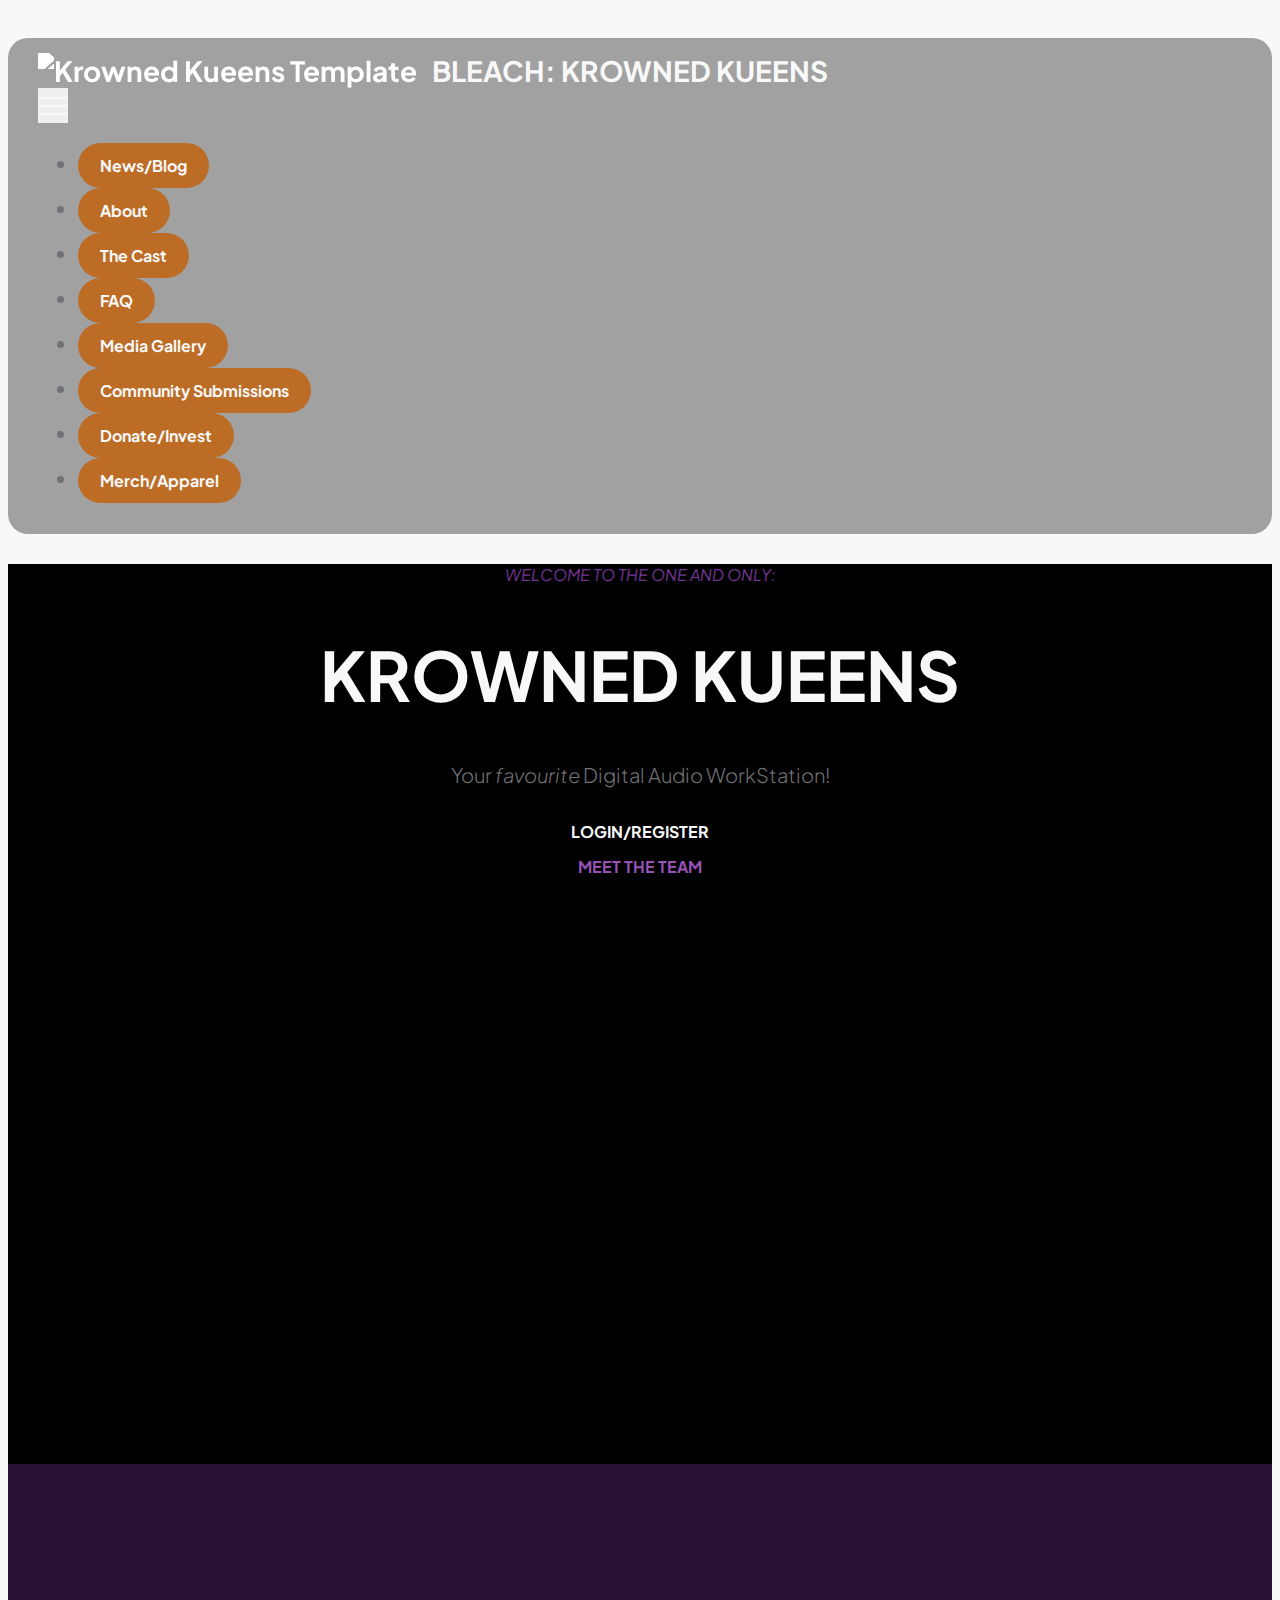
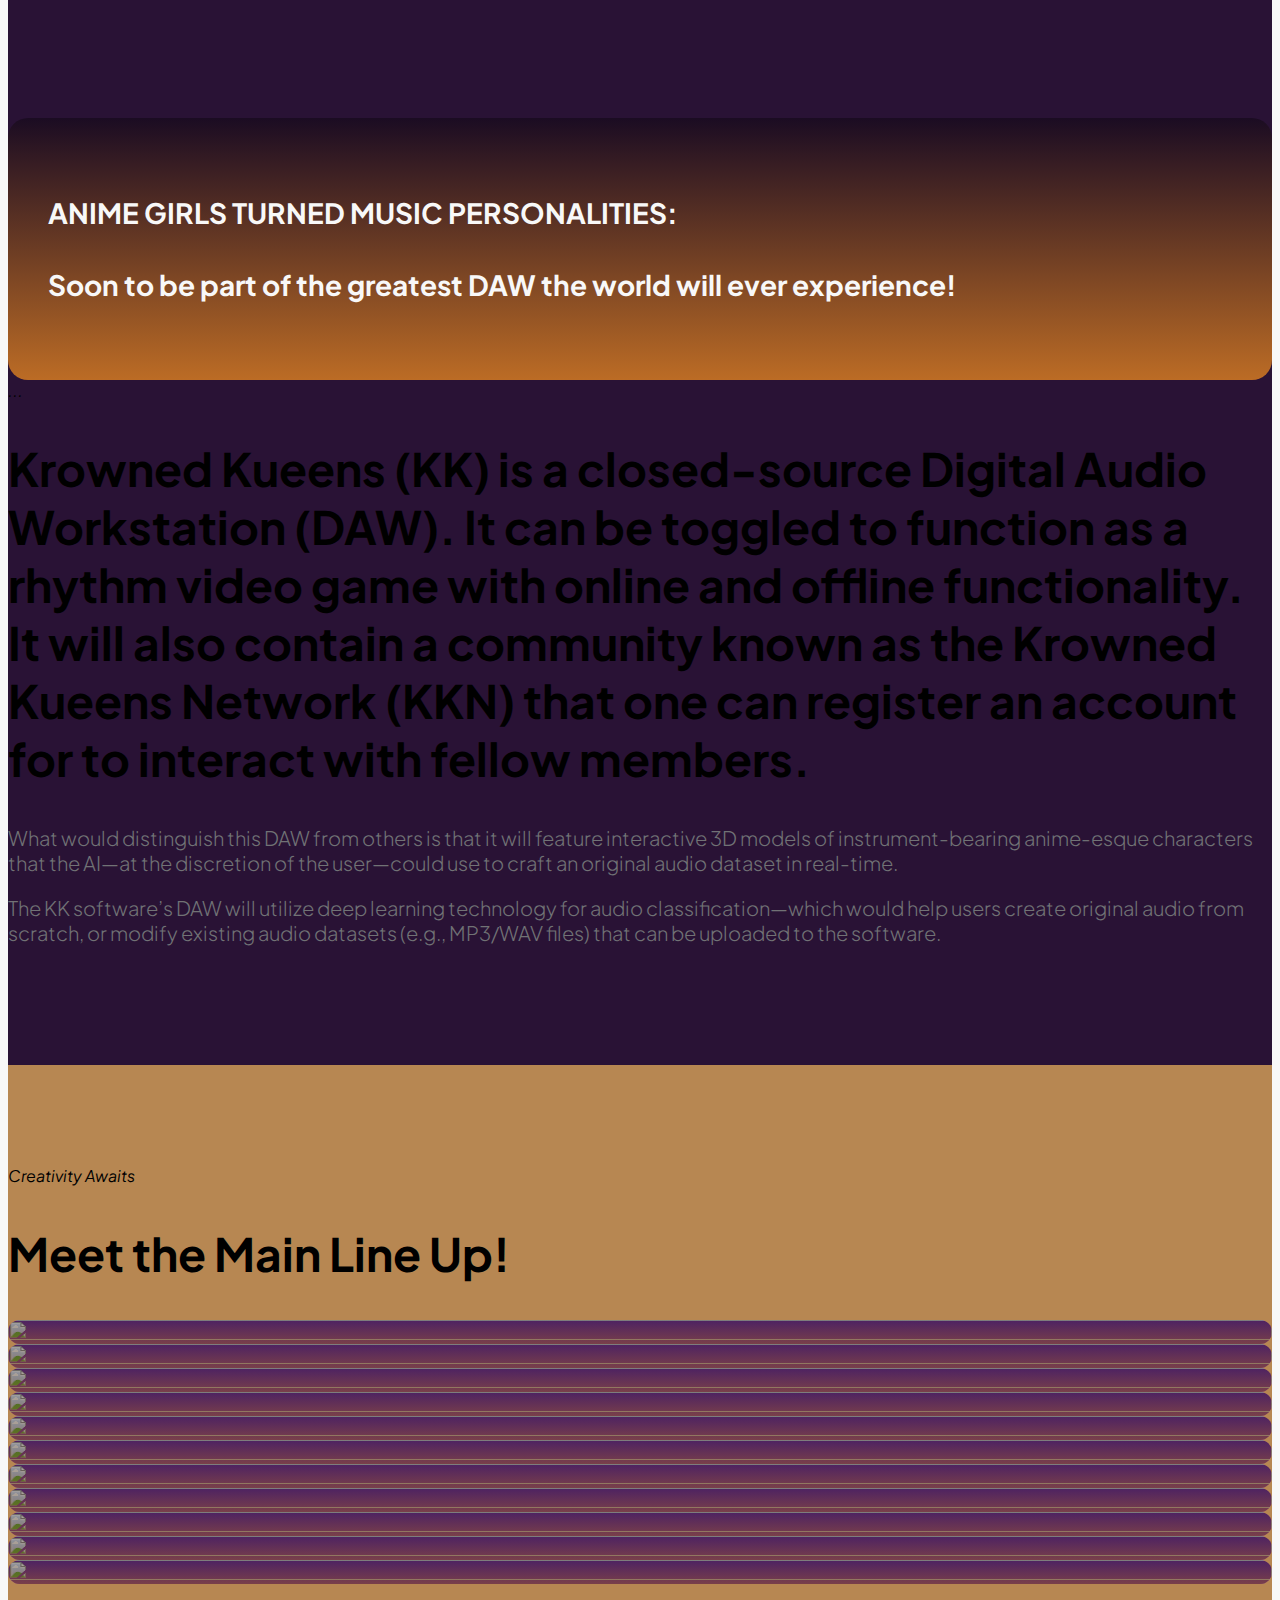
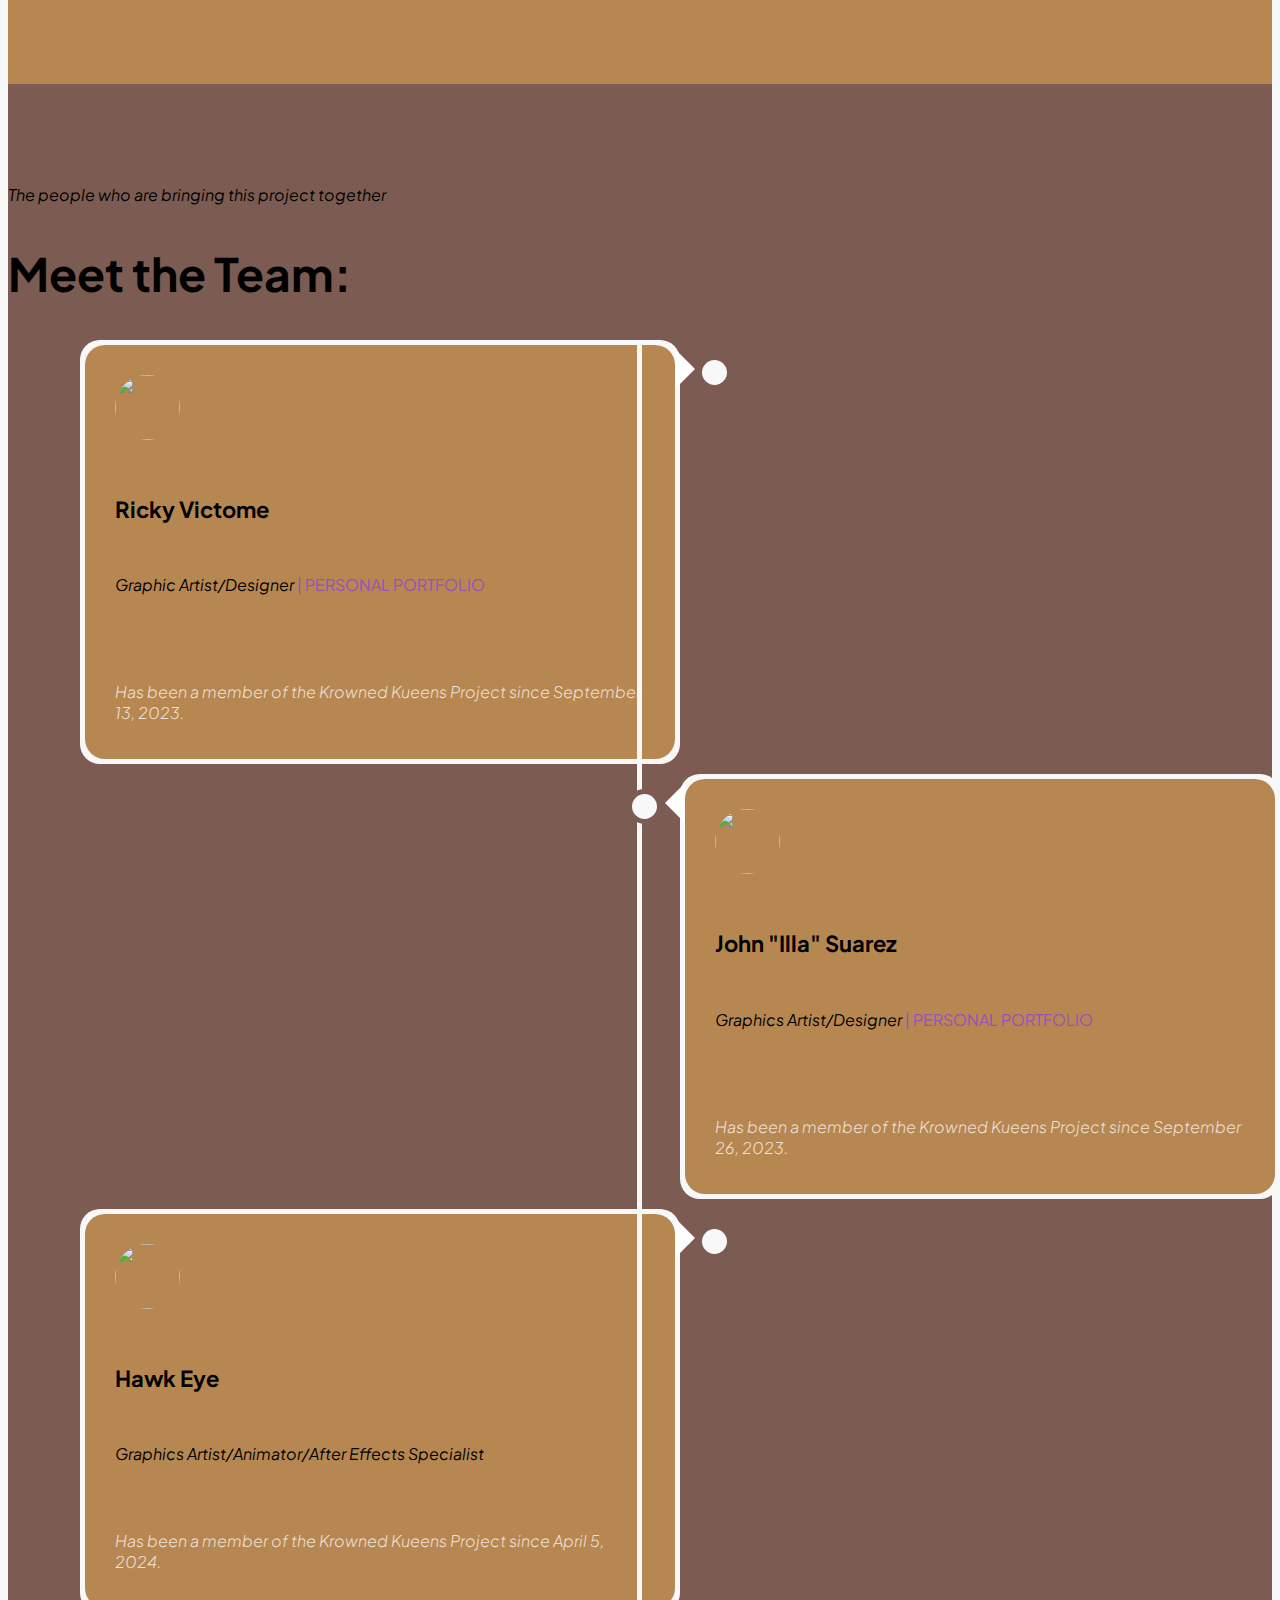
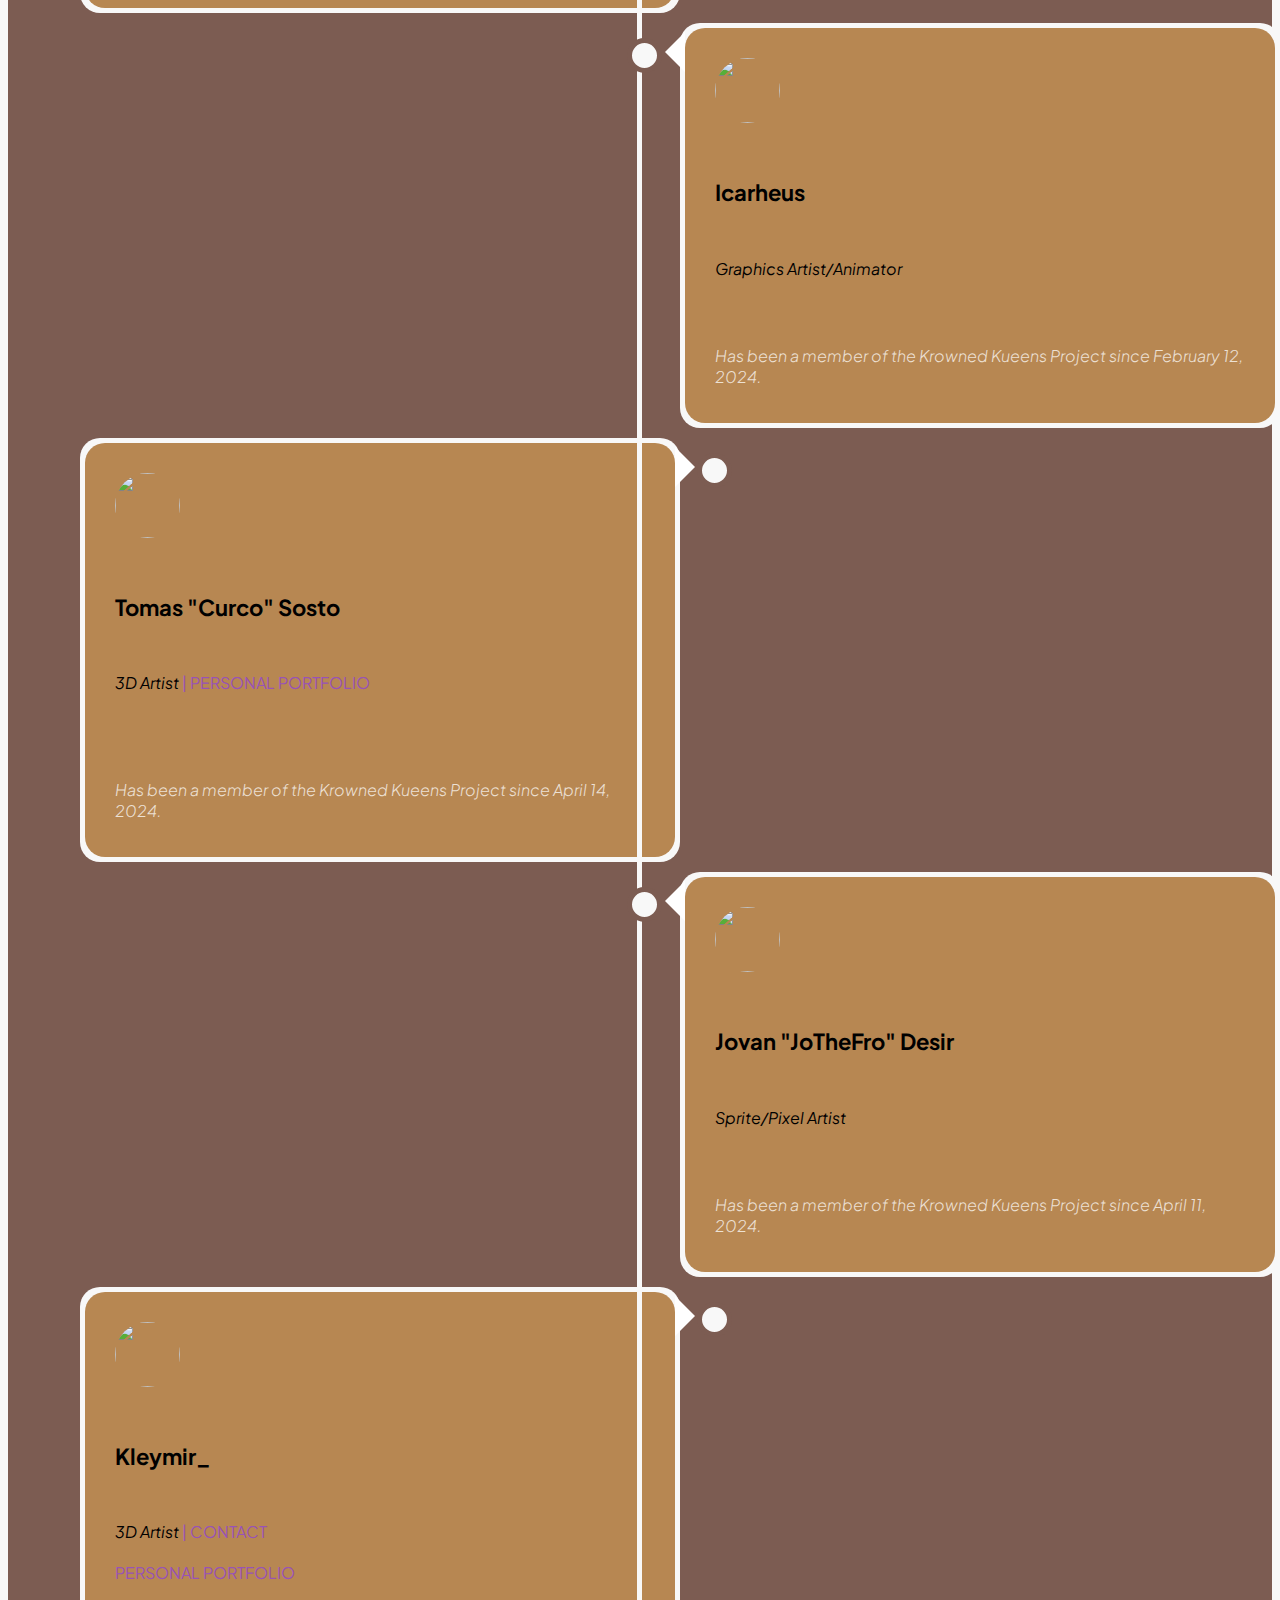
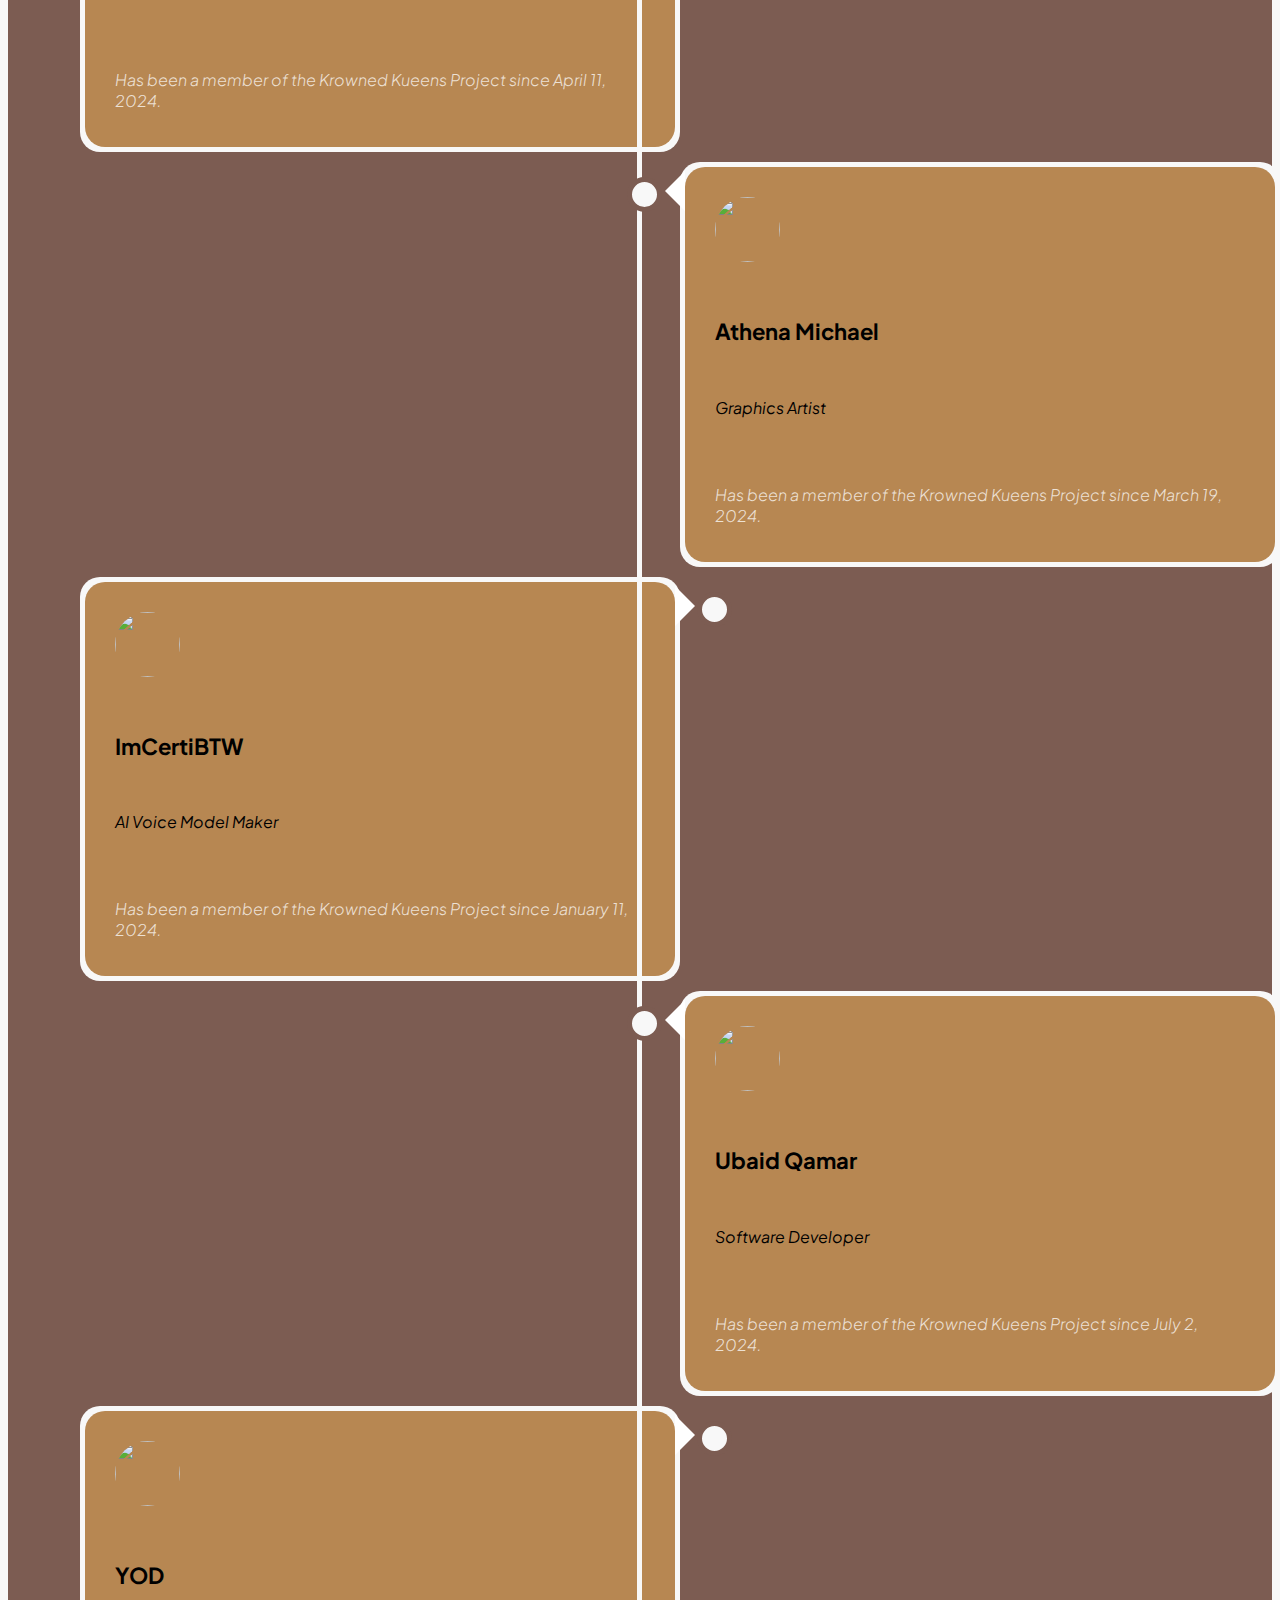
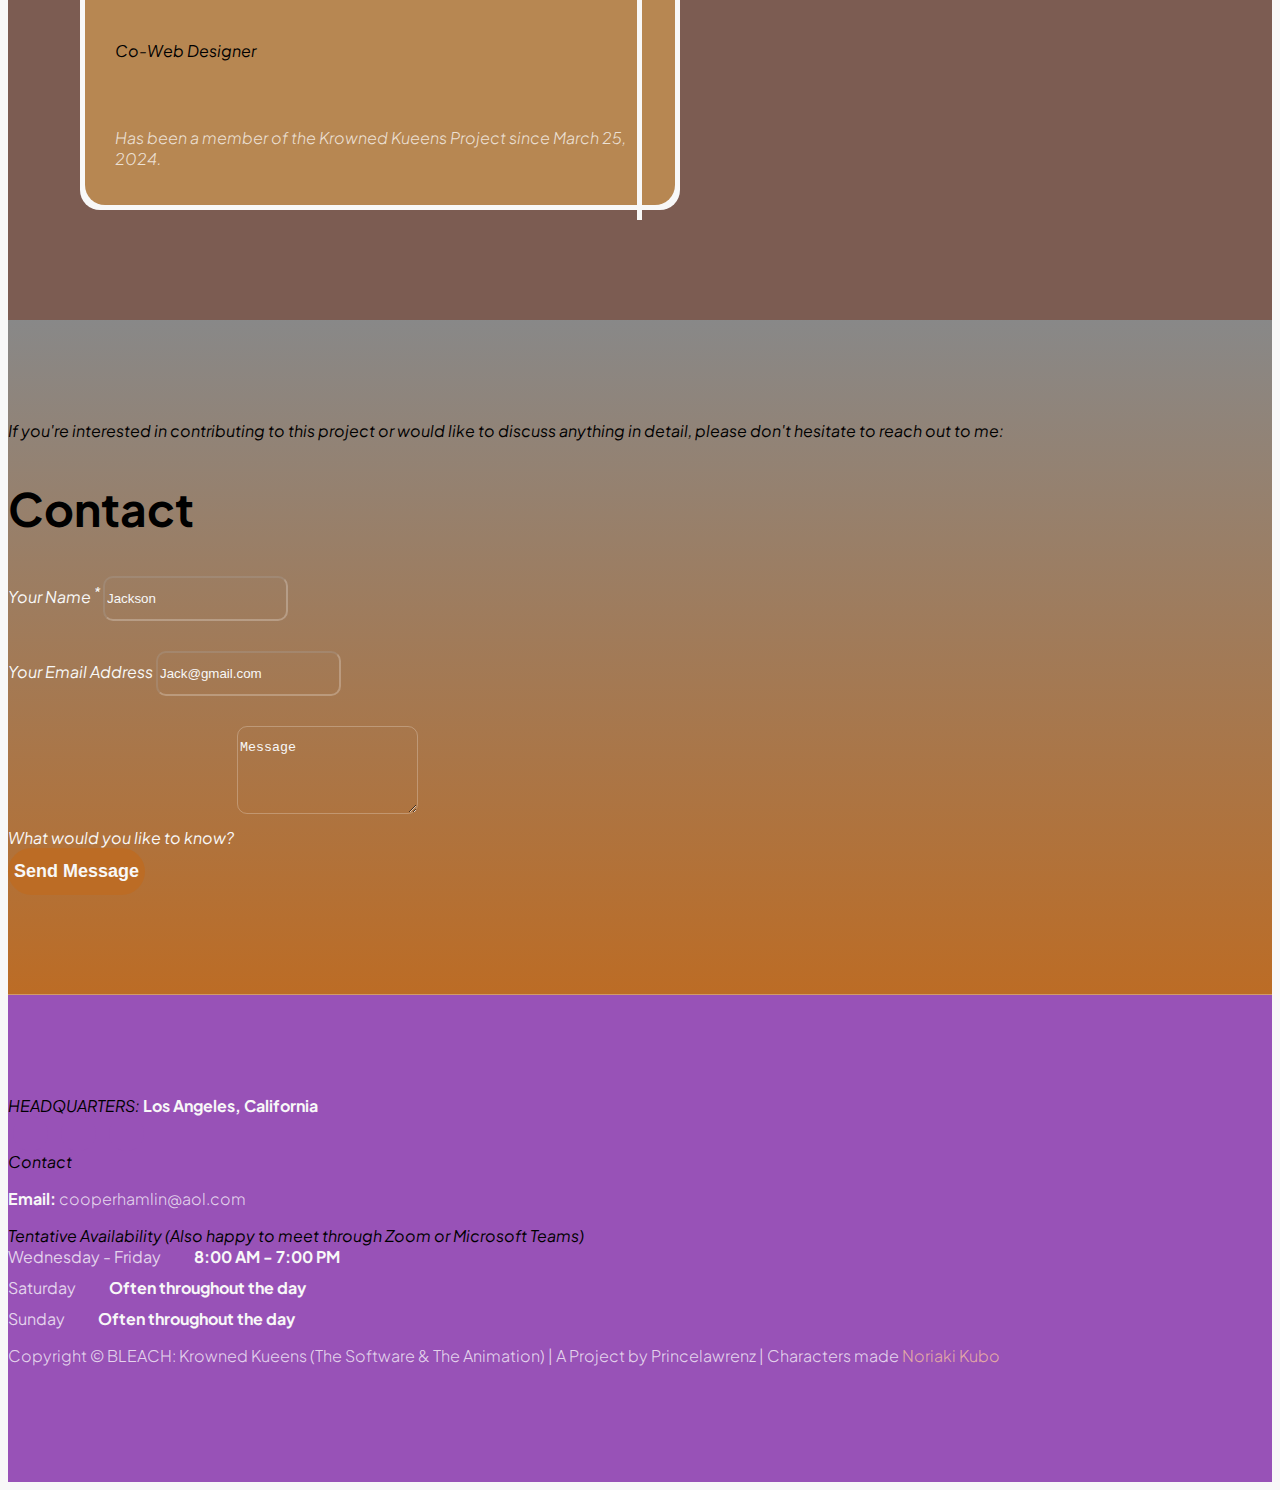
==== commit aaf2c0e2: "Update index.html" ====
--- a/index.html
+++ b/index.html
@@ -46,7 +46,6 @@
                         BLEACH: KROWNED KUEENS
                         </a>
 
-                       
                         <button class="navbar-toggler" type="button" data-bs-toggle="collapse" data-bs-target="#navbarNav" aria-controls="navbarNav" aria-expanded="false" aria-label="Toggle navigation">
                             <span class="navbar-toggler-icon"></span>
                         </button>
@@ -67,7 +66,7 @@
                                 </li>
 
                                 <li class="nav-item">
-                                    <a class="nav-link click-scroll" href="FAQ.html">FAQ</a>
+                                    <a class="btn custom-btn smoothscroll me-2 mb-2" href="FAQ.html">FAQ</a>
                                 </li>
                             
                             <li class="nav-item">
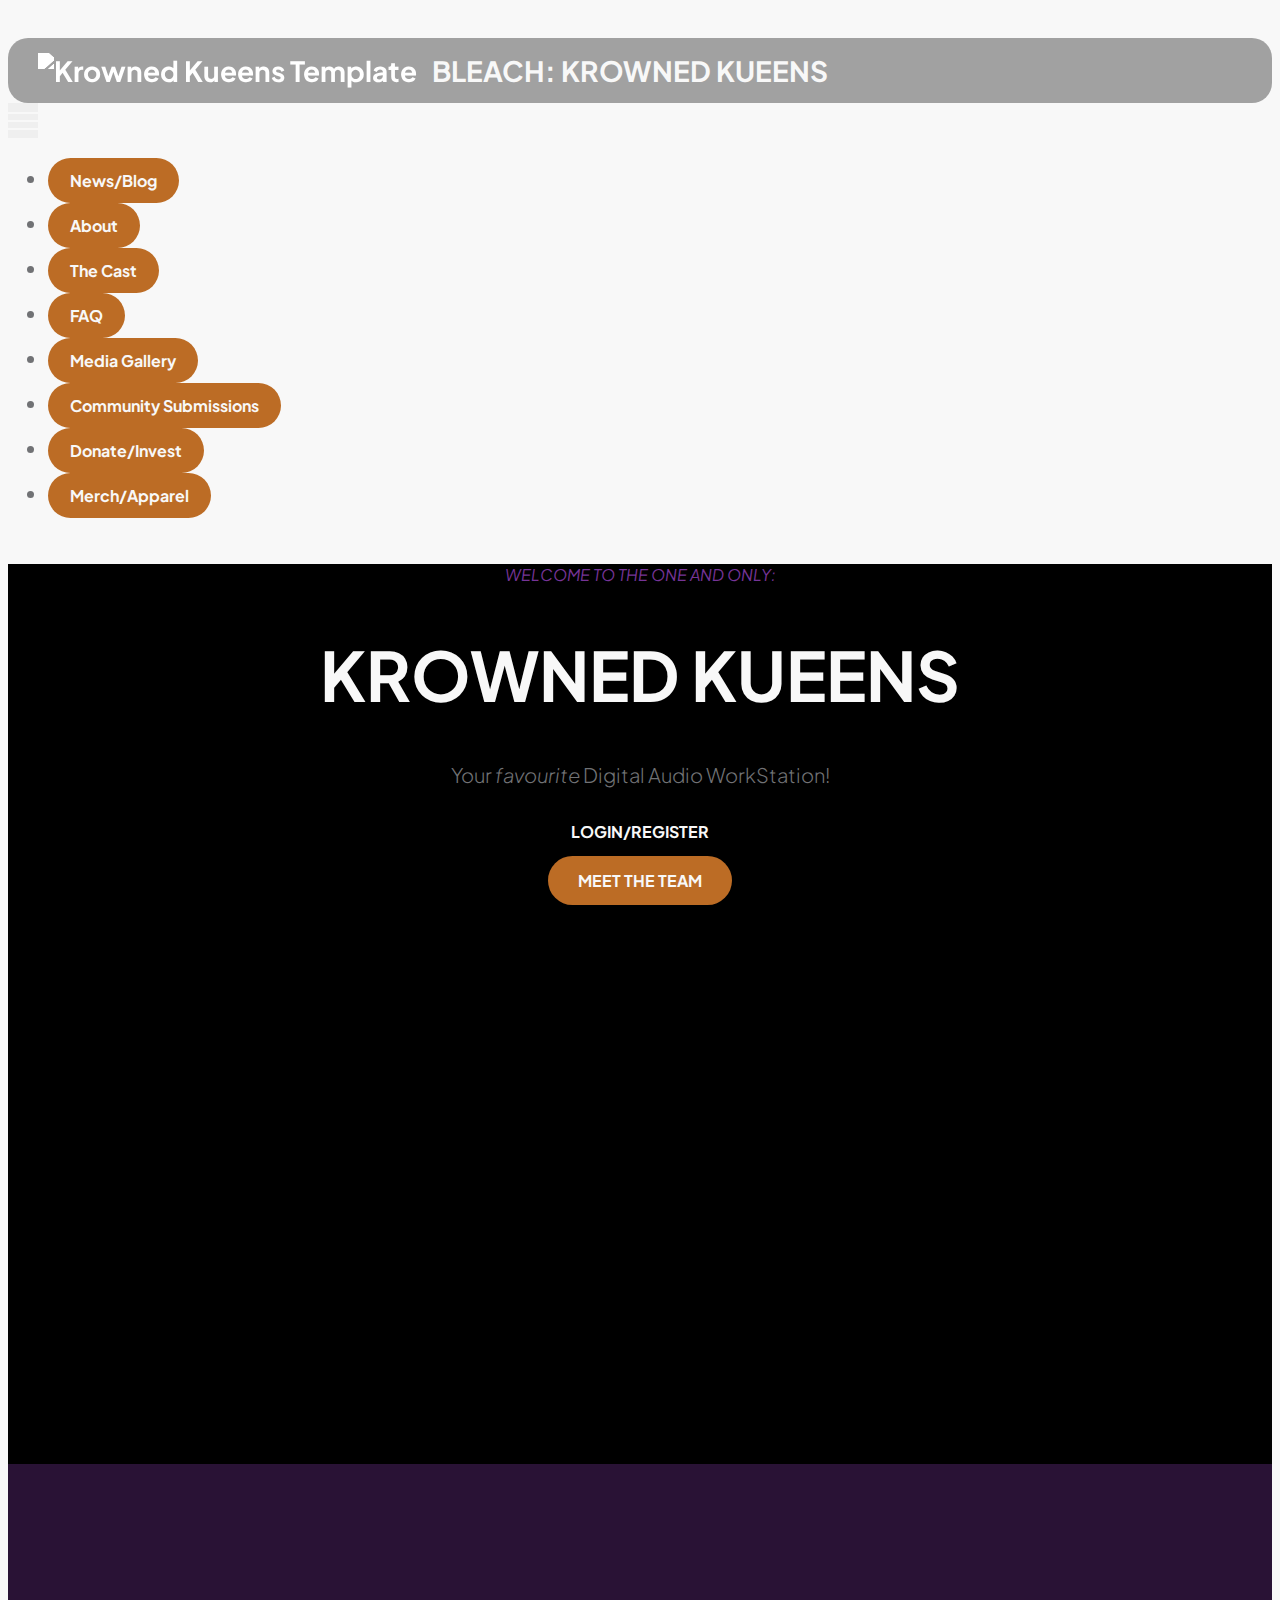
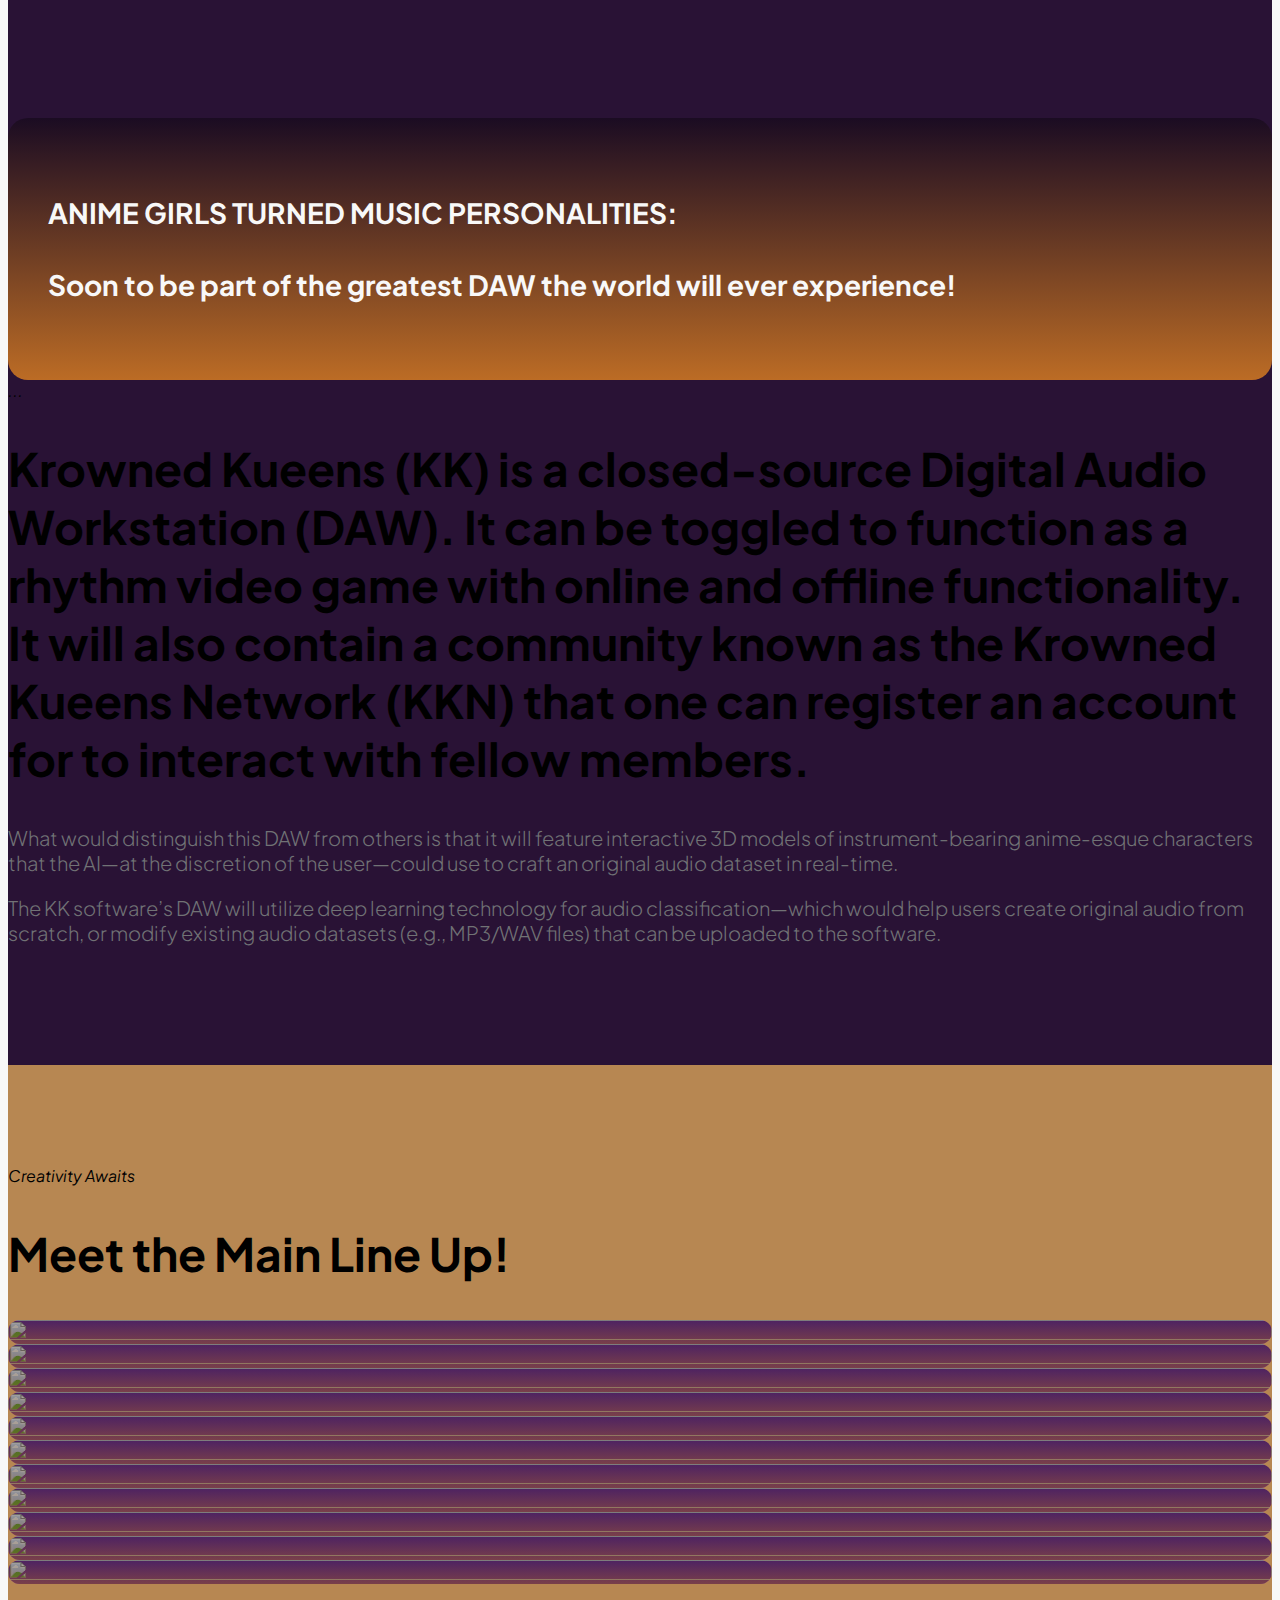
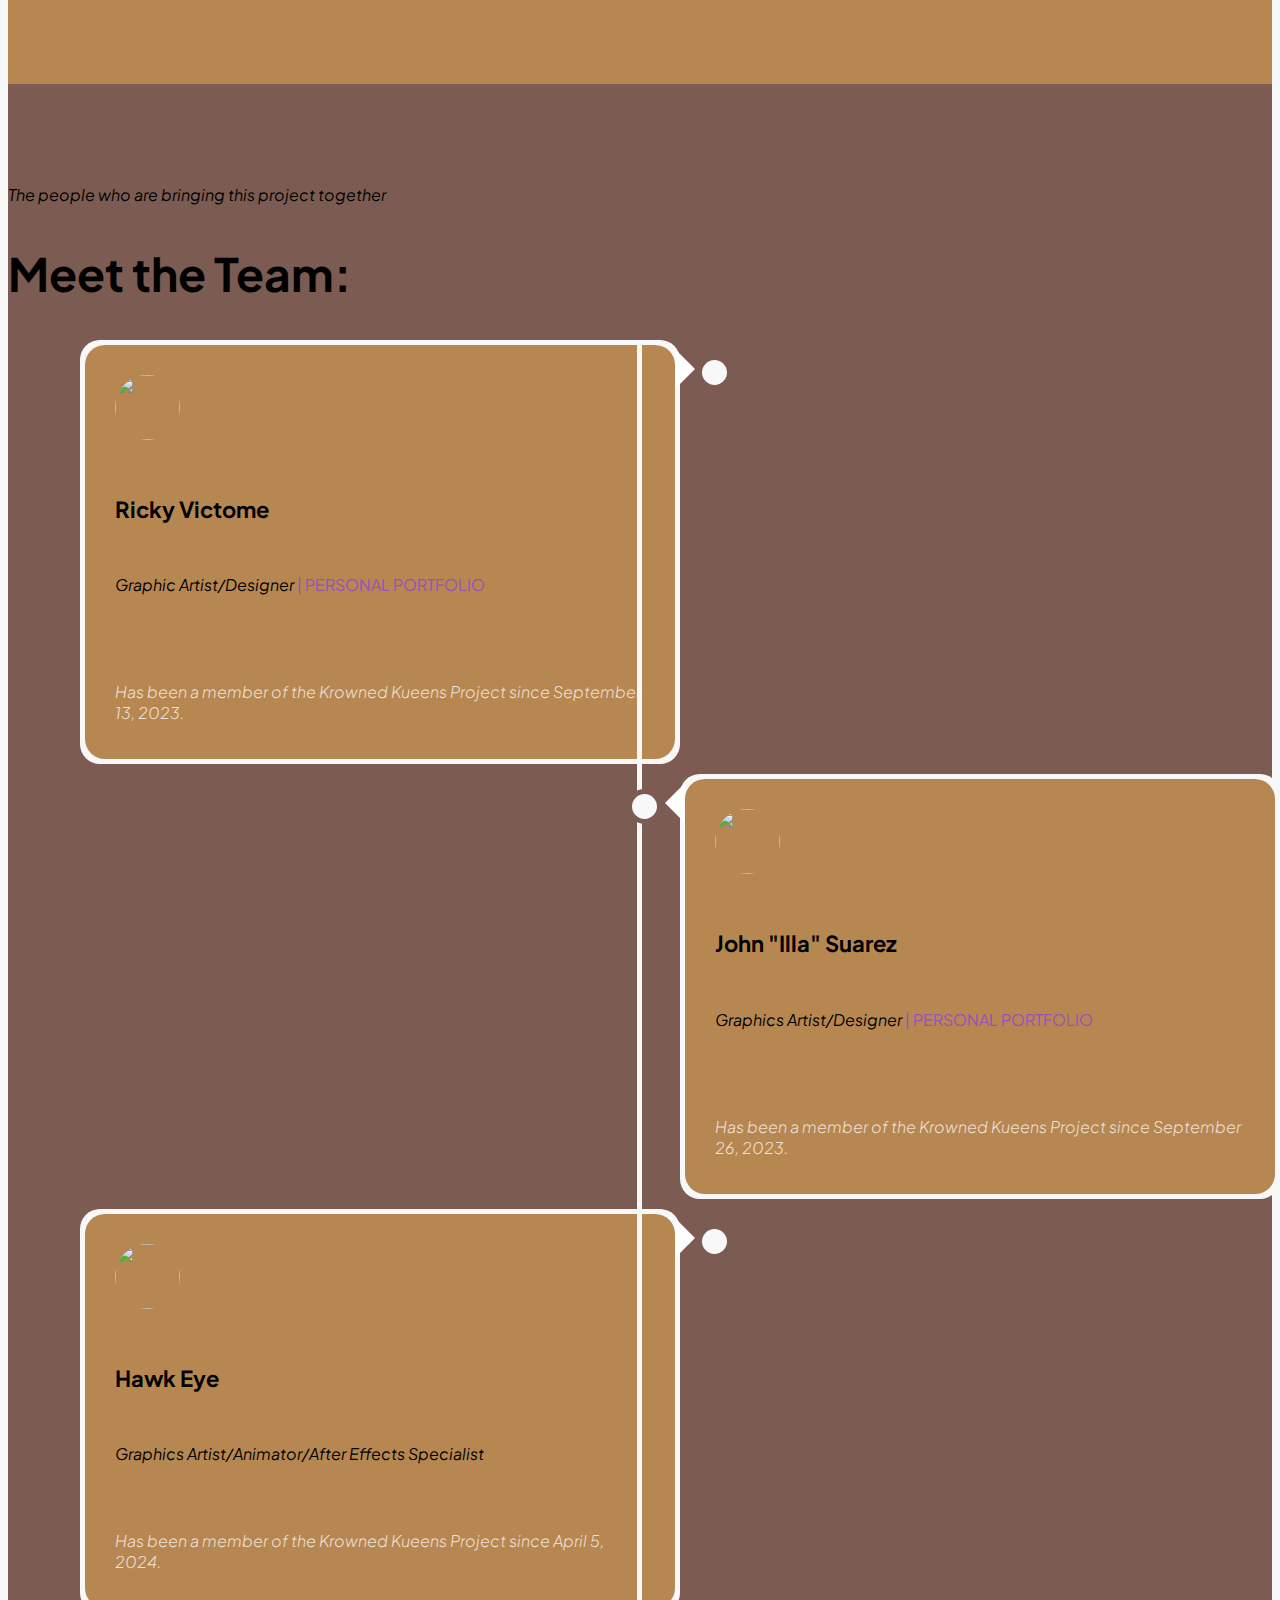
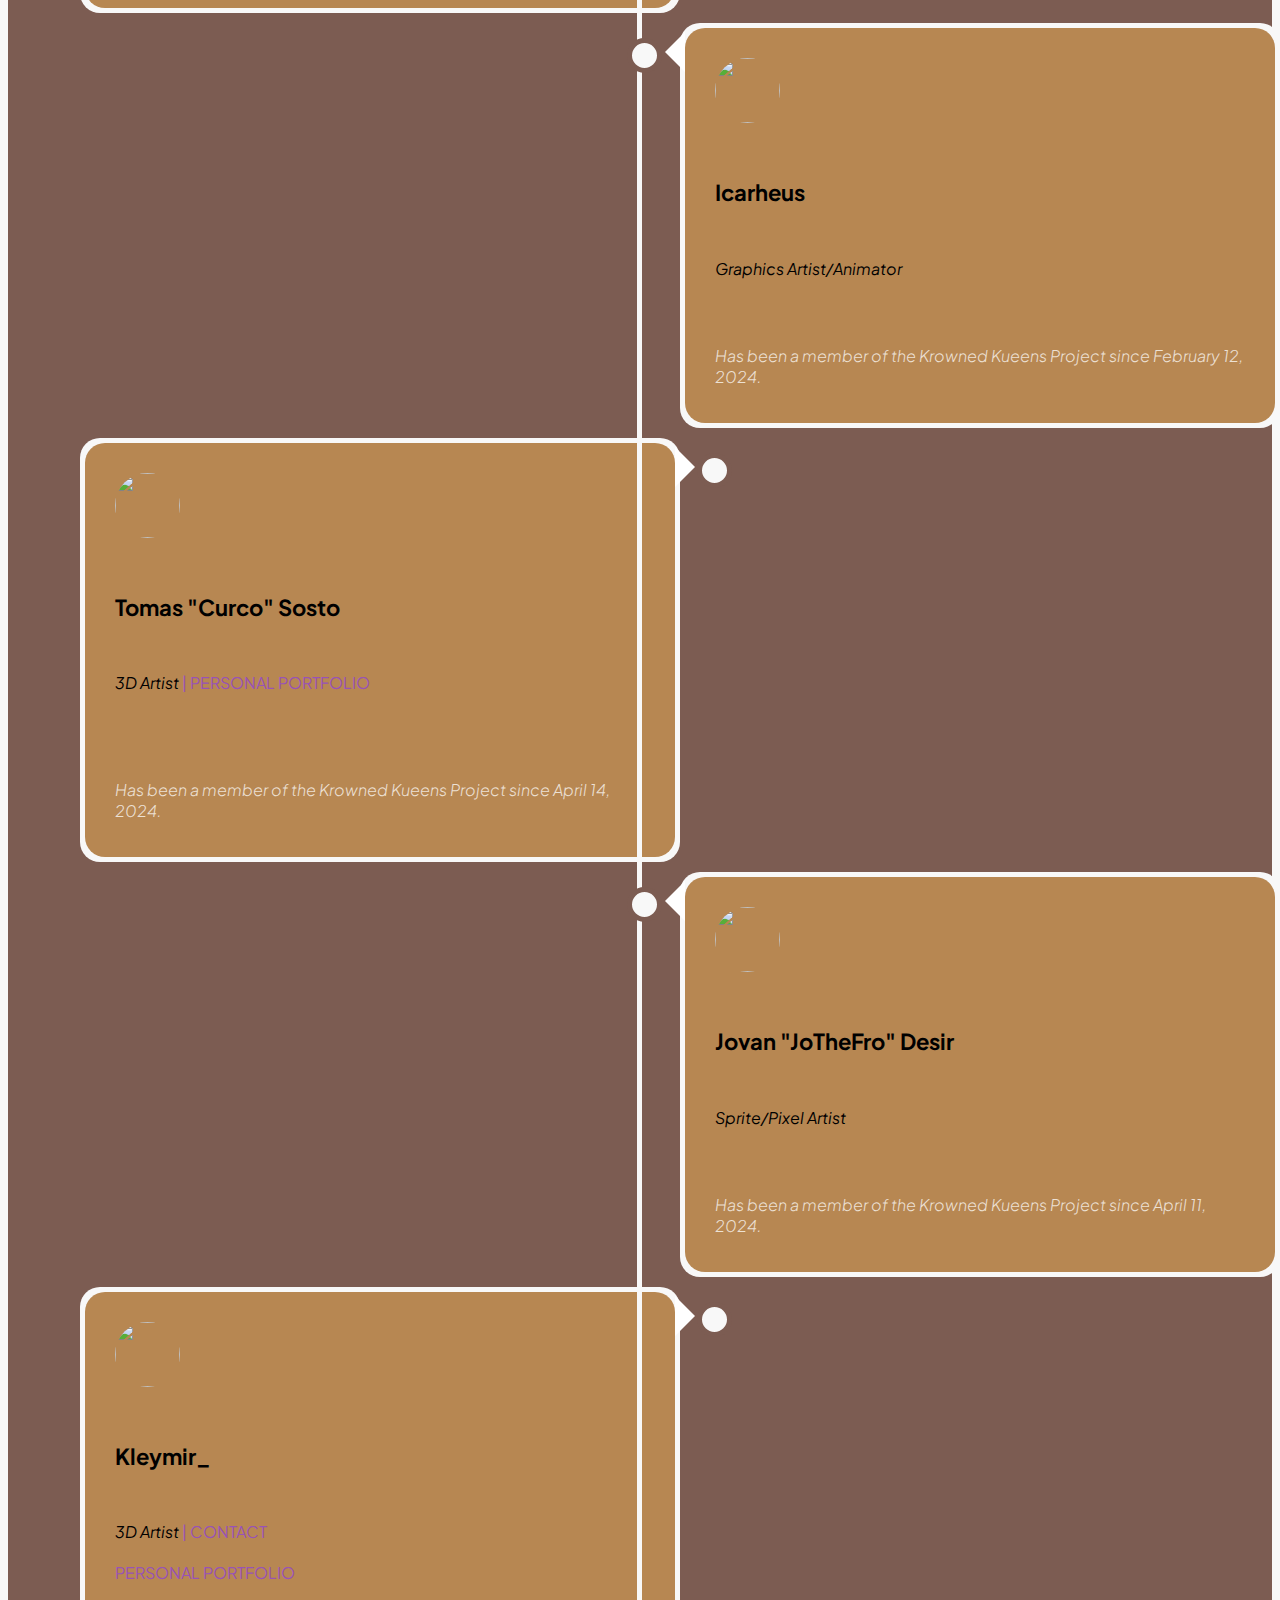
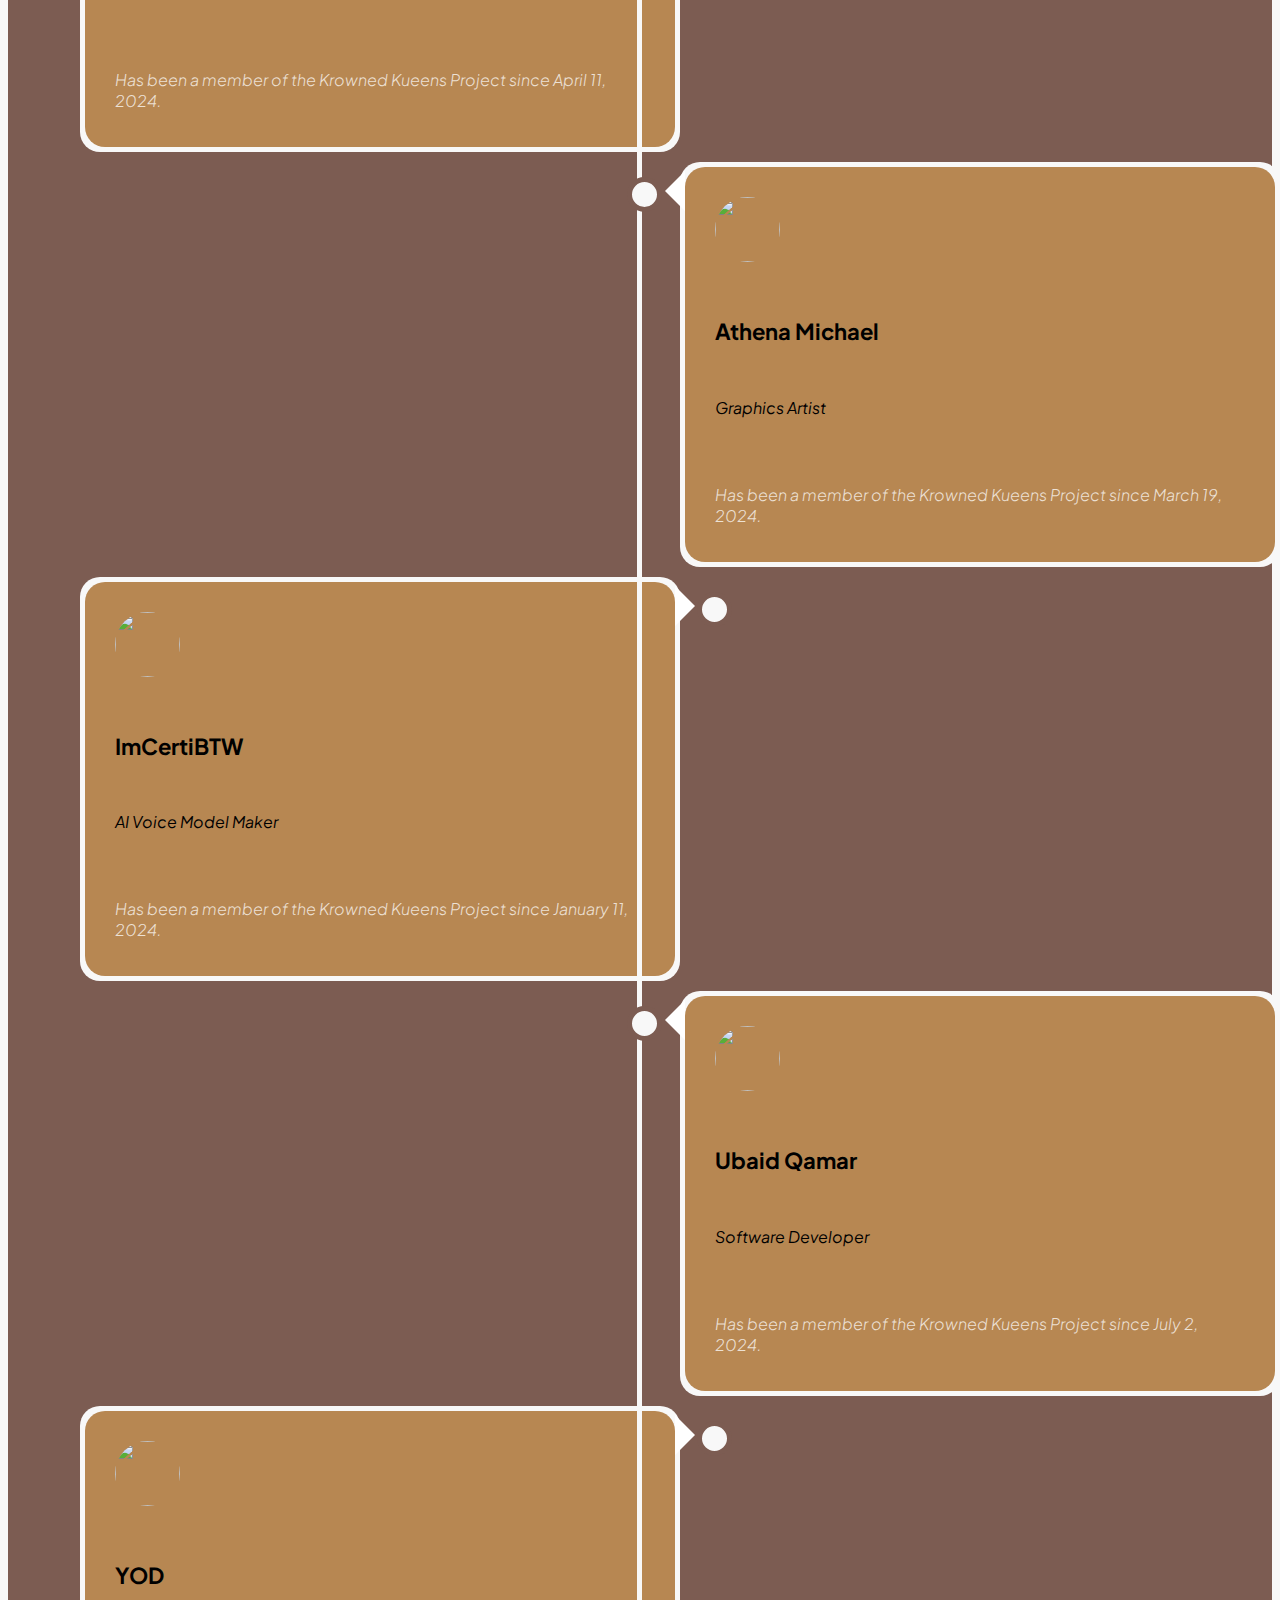
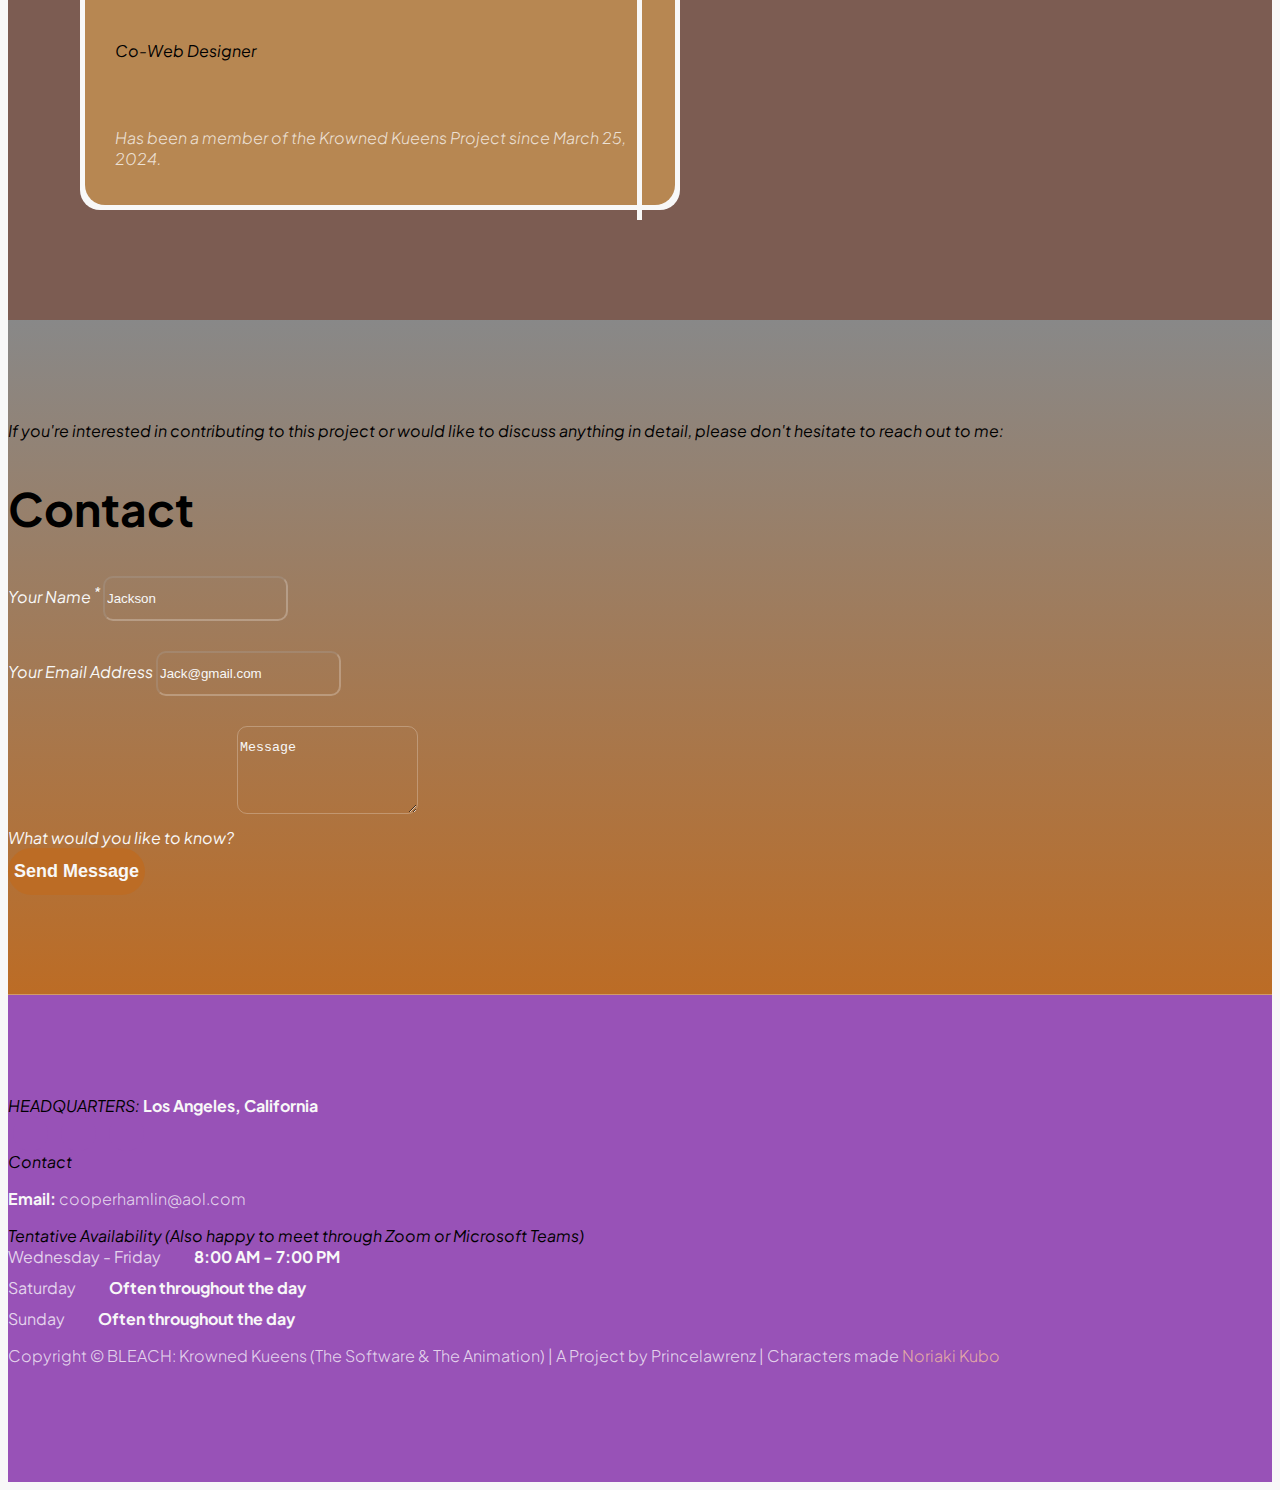
==== commit 27d62e7e: "Update index.html" ====
--- a/index.html
+++ b/index.html
@@ -45,7 +45,8 @@
                         <img src="images/logo.gif" class="navbar-brand-image img-fluid" alt="Krowned Kueens Template">
                         BLEACH: KROWNED KUEENS
                         </a>
-
+                    </div>
+                    
                         <button class="navbar-toggler" type="button" data-bs-toggle="collapse" data-bs-target="#navbarNav" aria-controls="navbarNav" aria-expanded="false" aria-label="Toggle navigation">
                             <span class="navbar-toggler-icon"></span>
                         </button>
@@ -111,7 +112,7 @@
                                 </a>
                             </div>
 
-                                 <a class="nav-link click-scroll" href="#"><strong>MEET THE TEAM</strong></a>
+                                 <a class="btn custom-btn smoothscroll me-2 mb-2" href="#"><strong>MEET THE TEAM</strong></a>
                             </div>
 
                         </div>
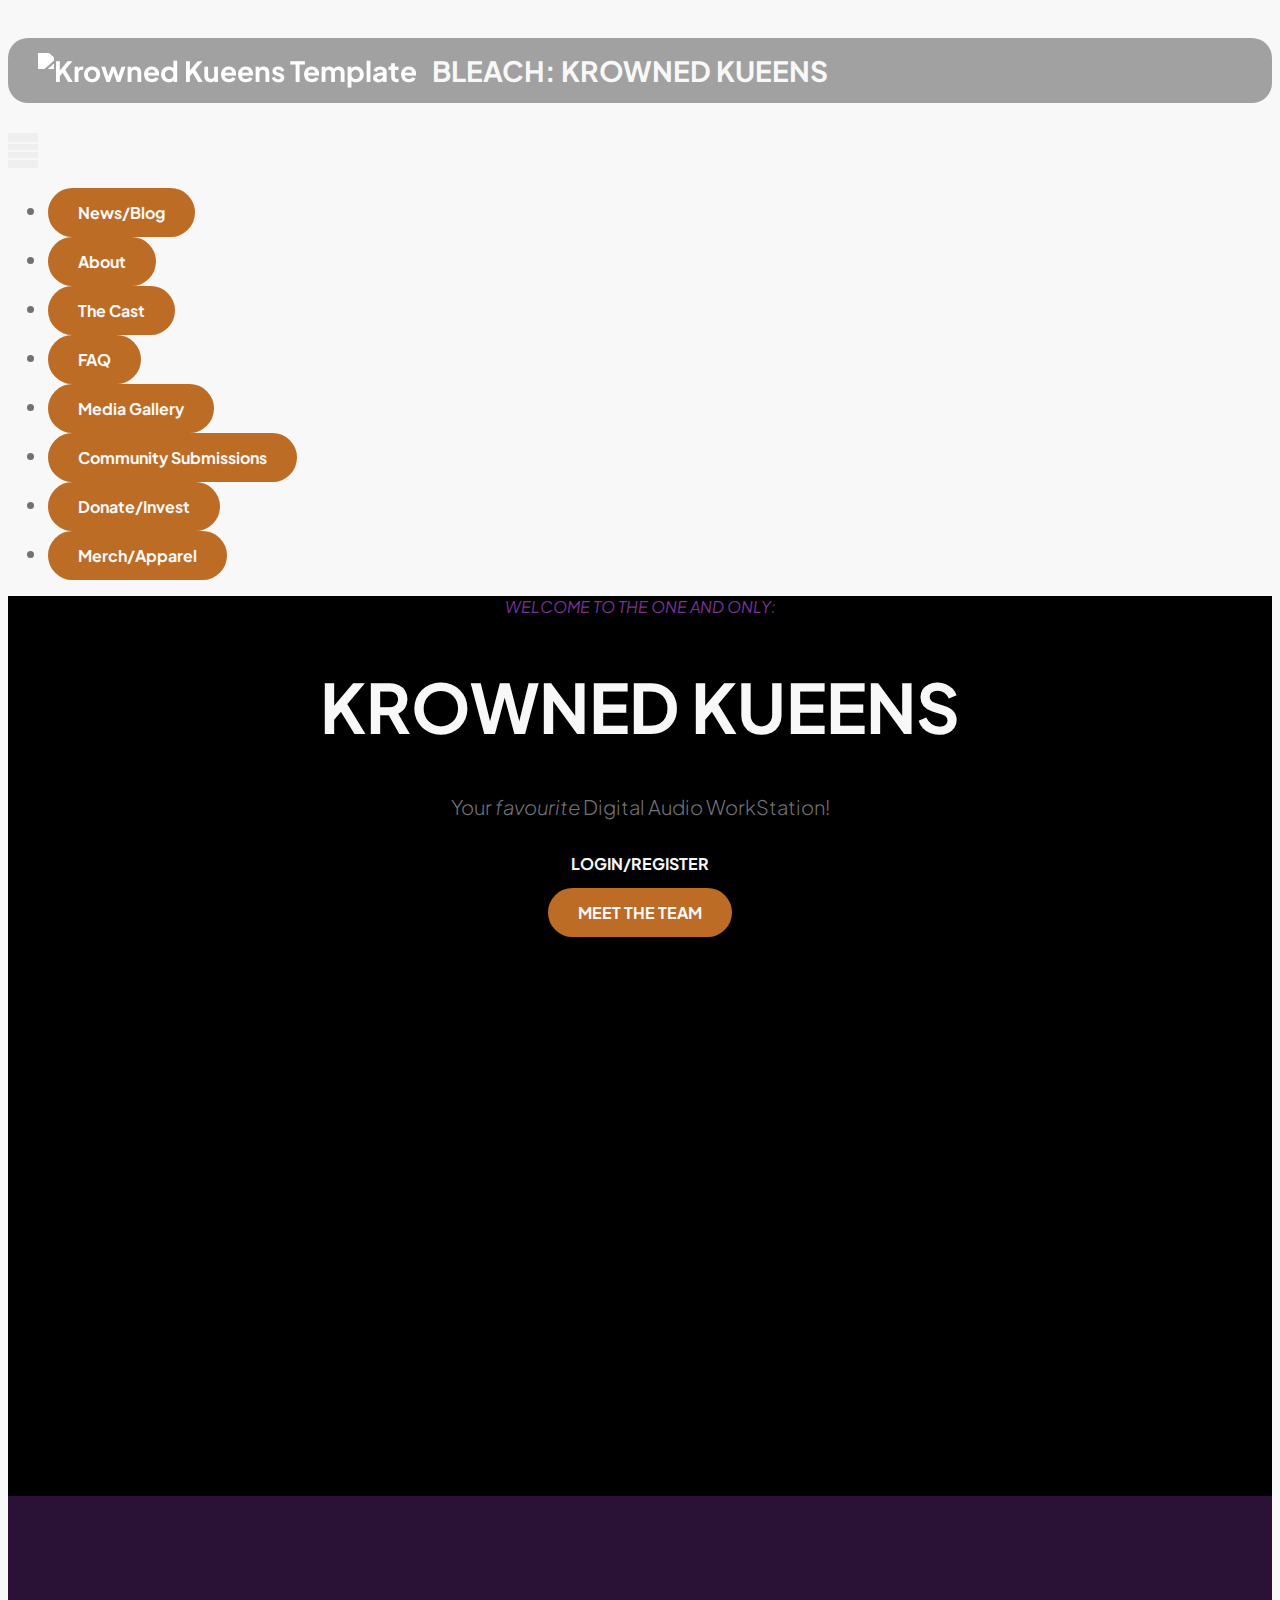
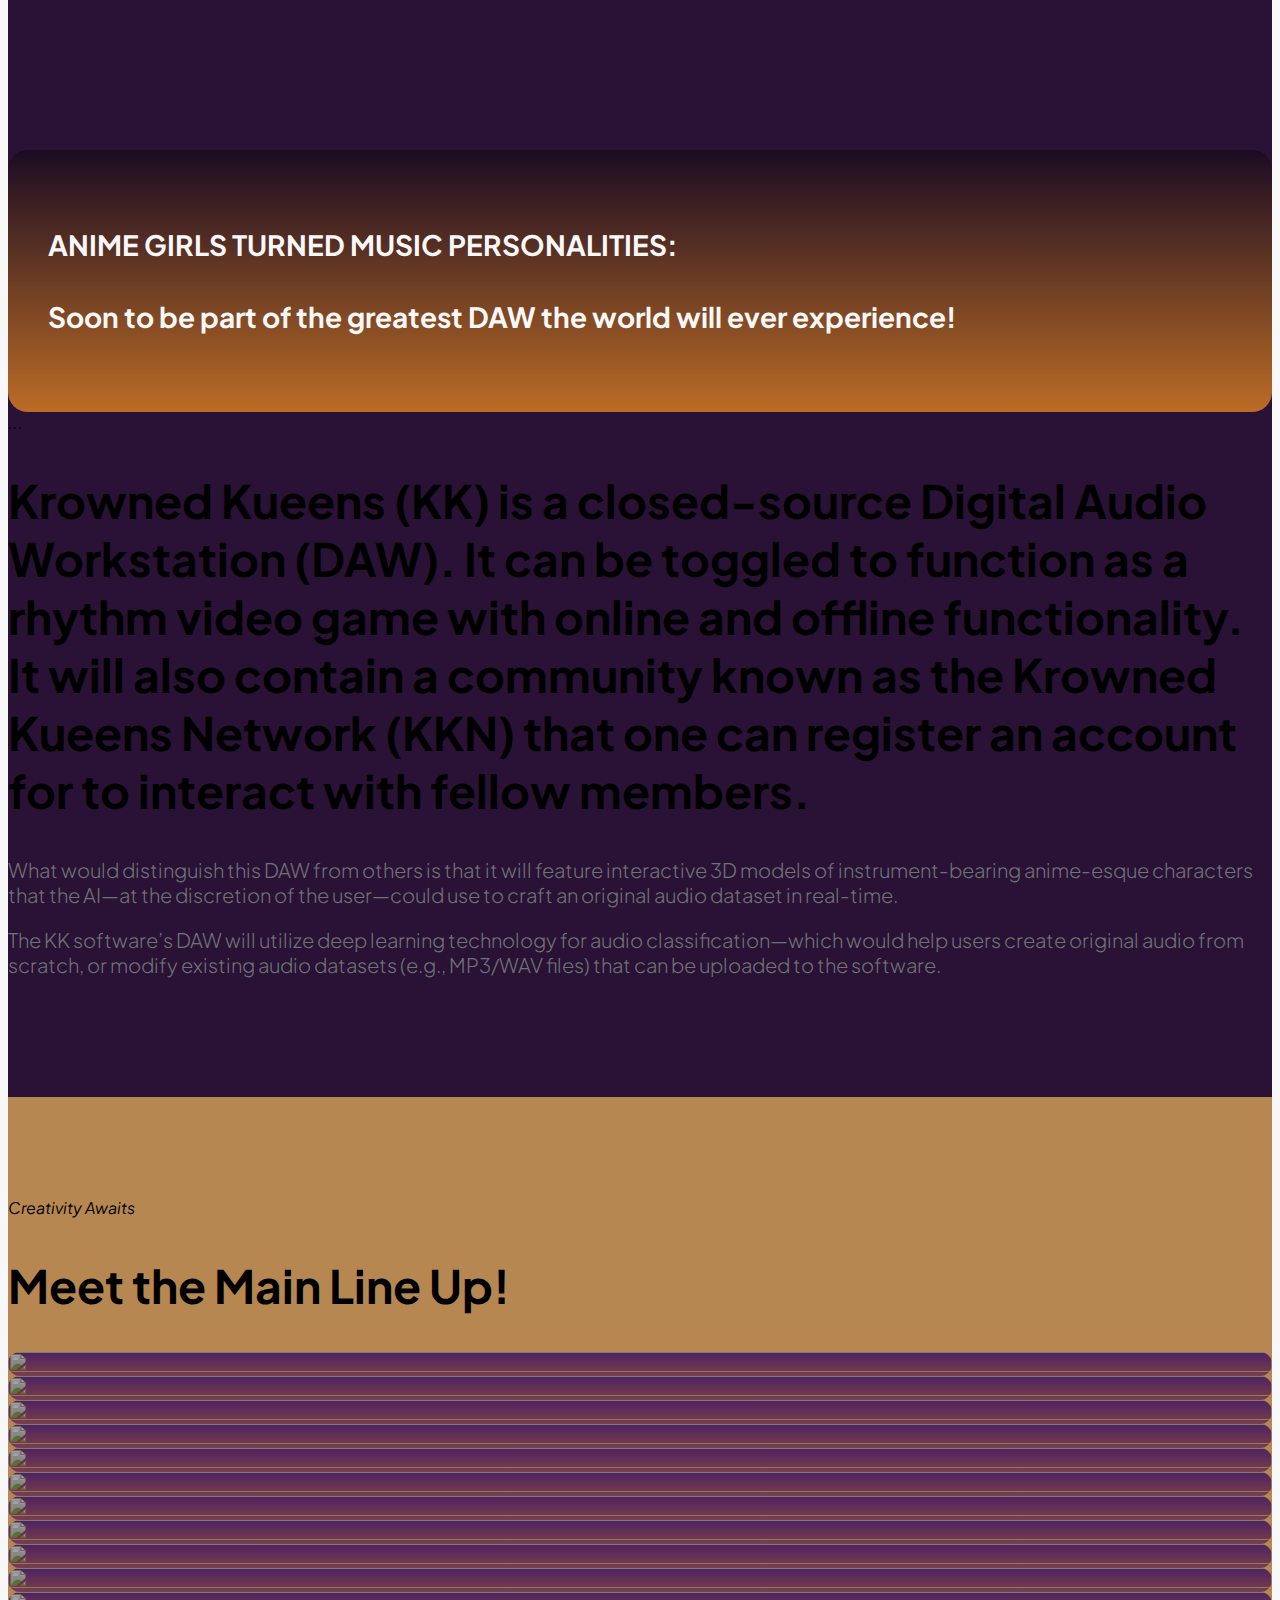
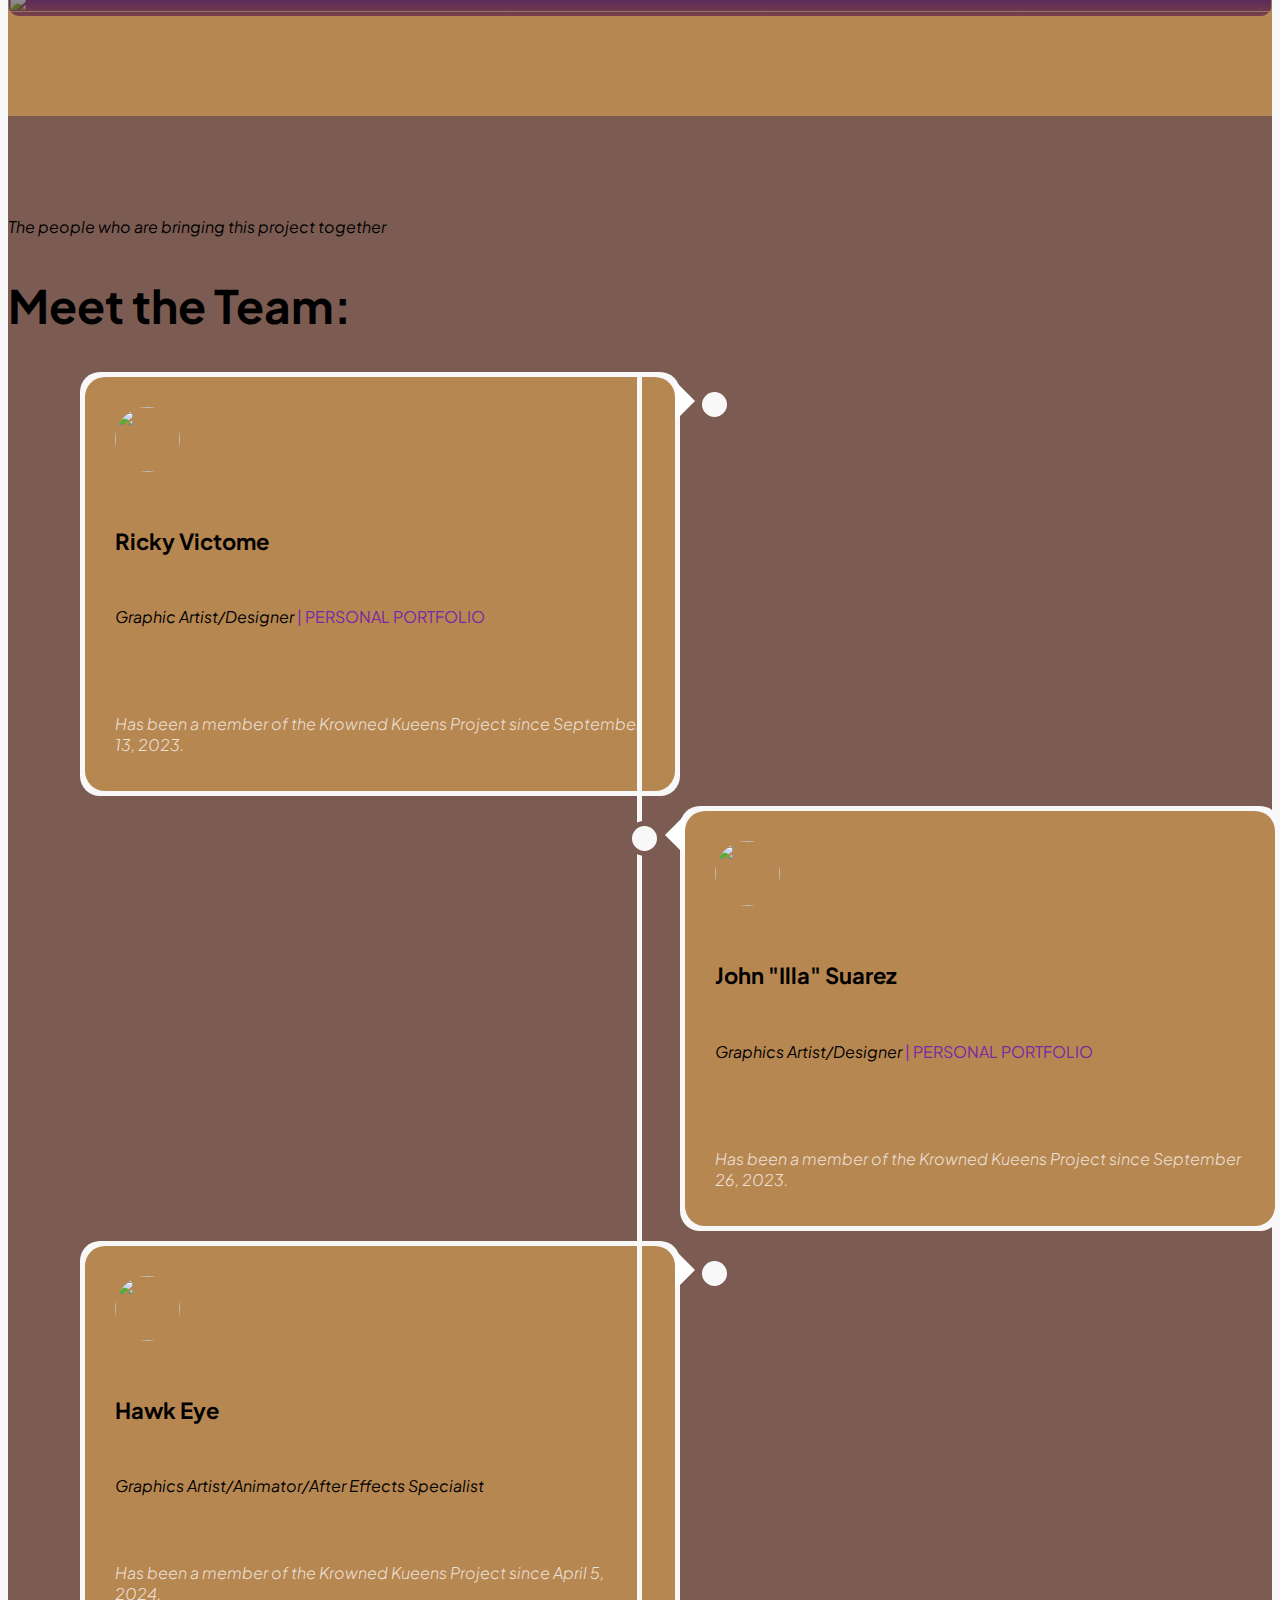
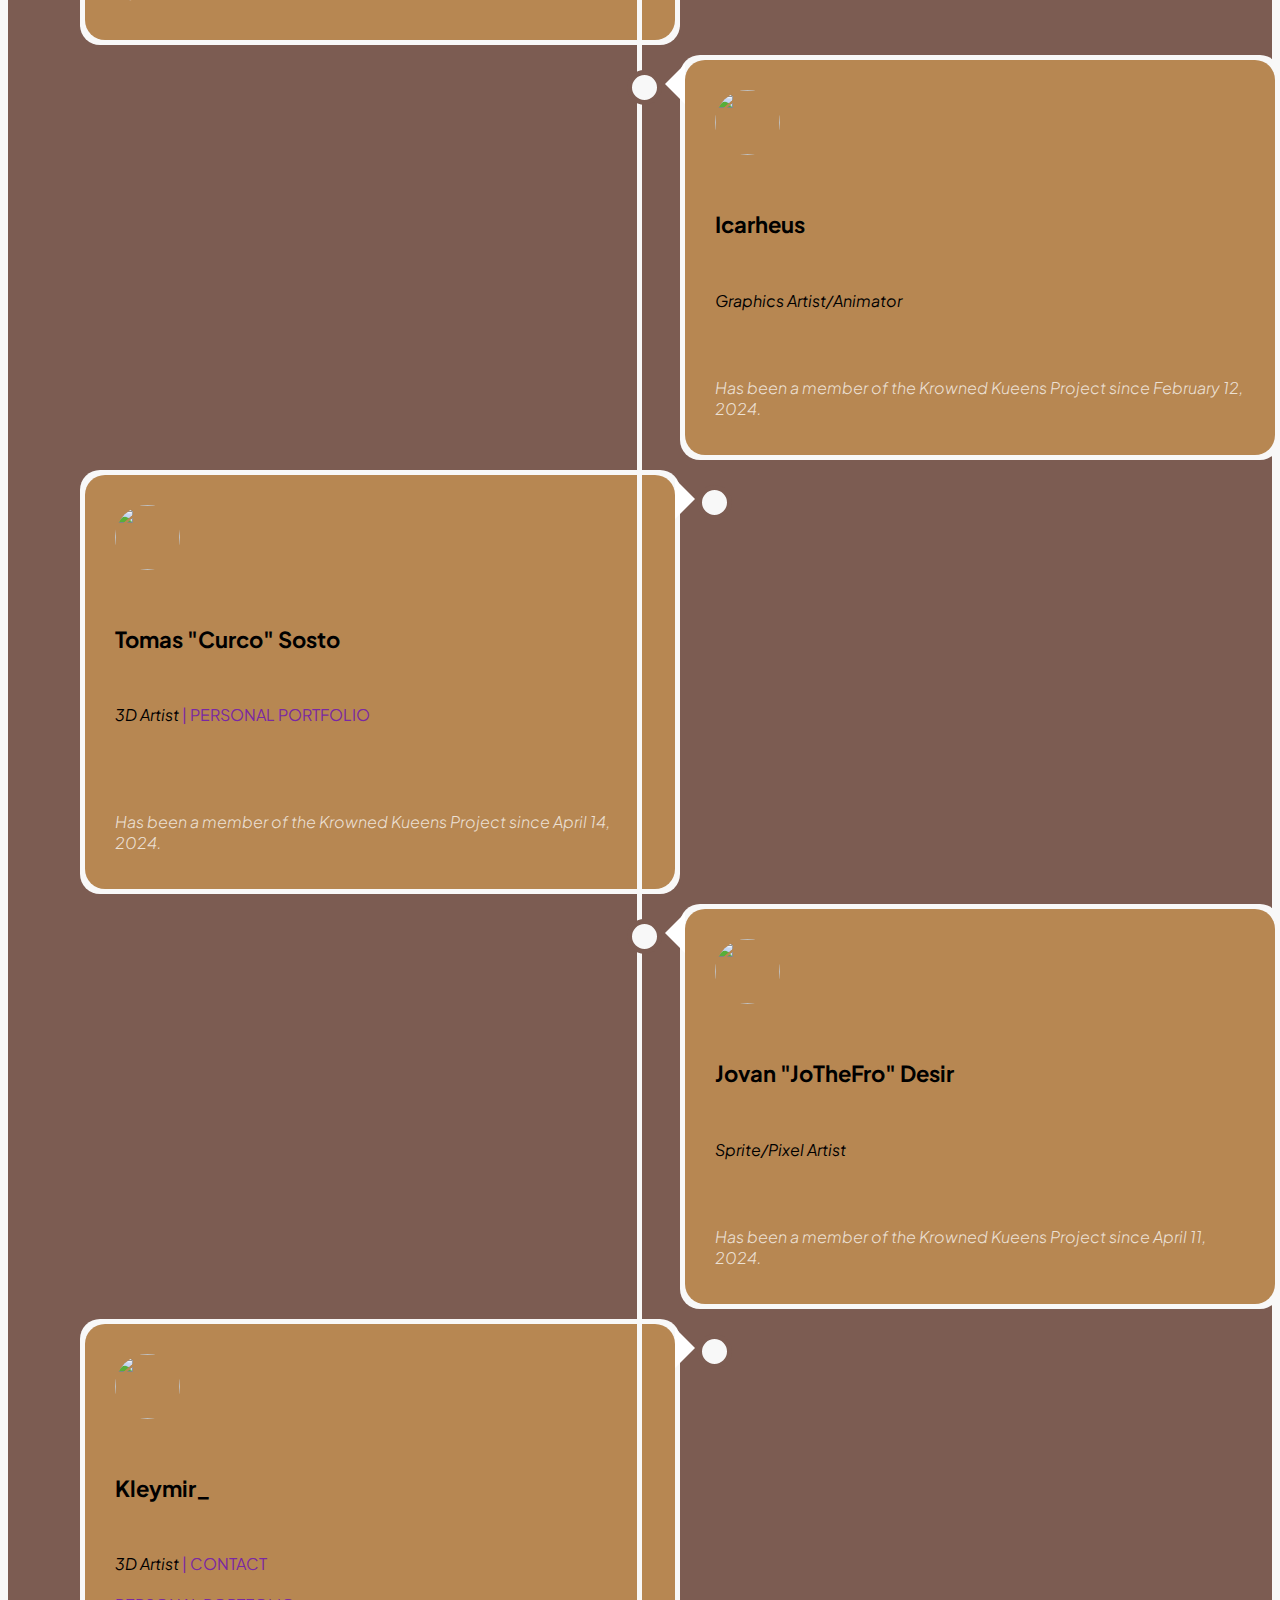
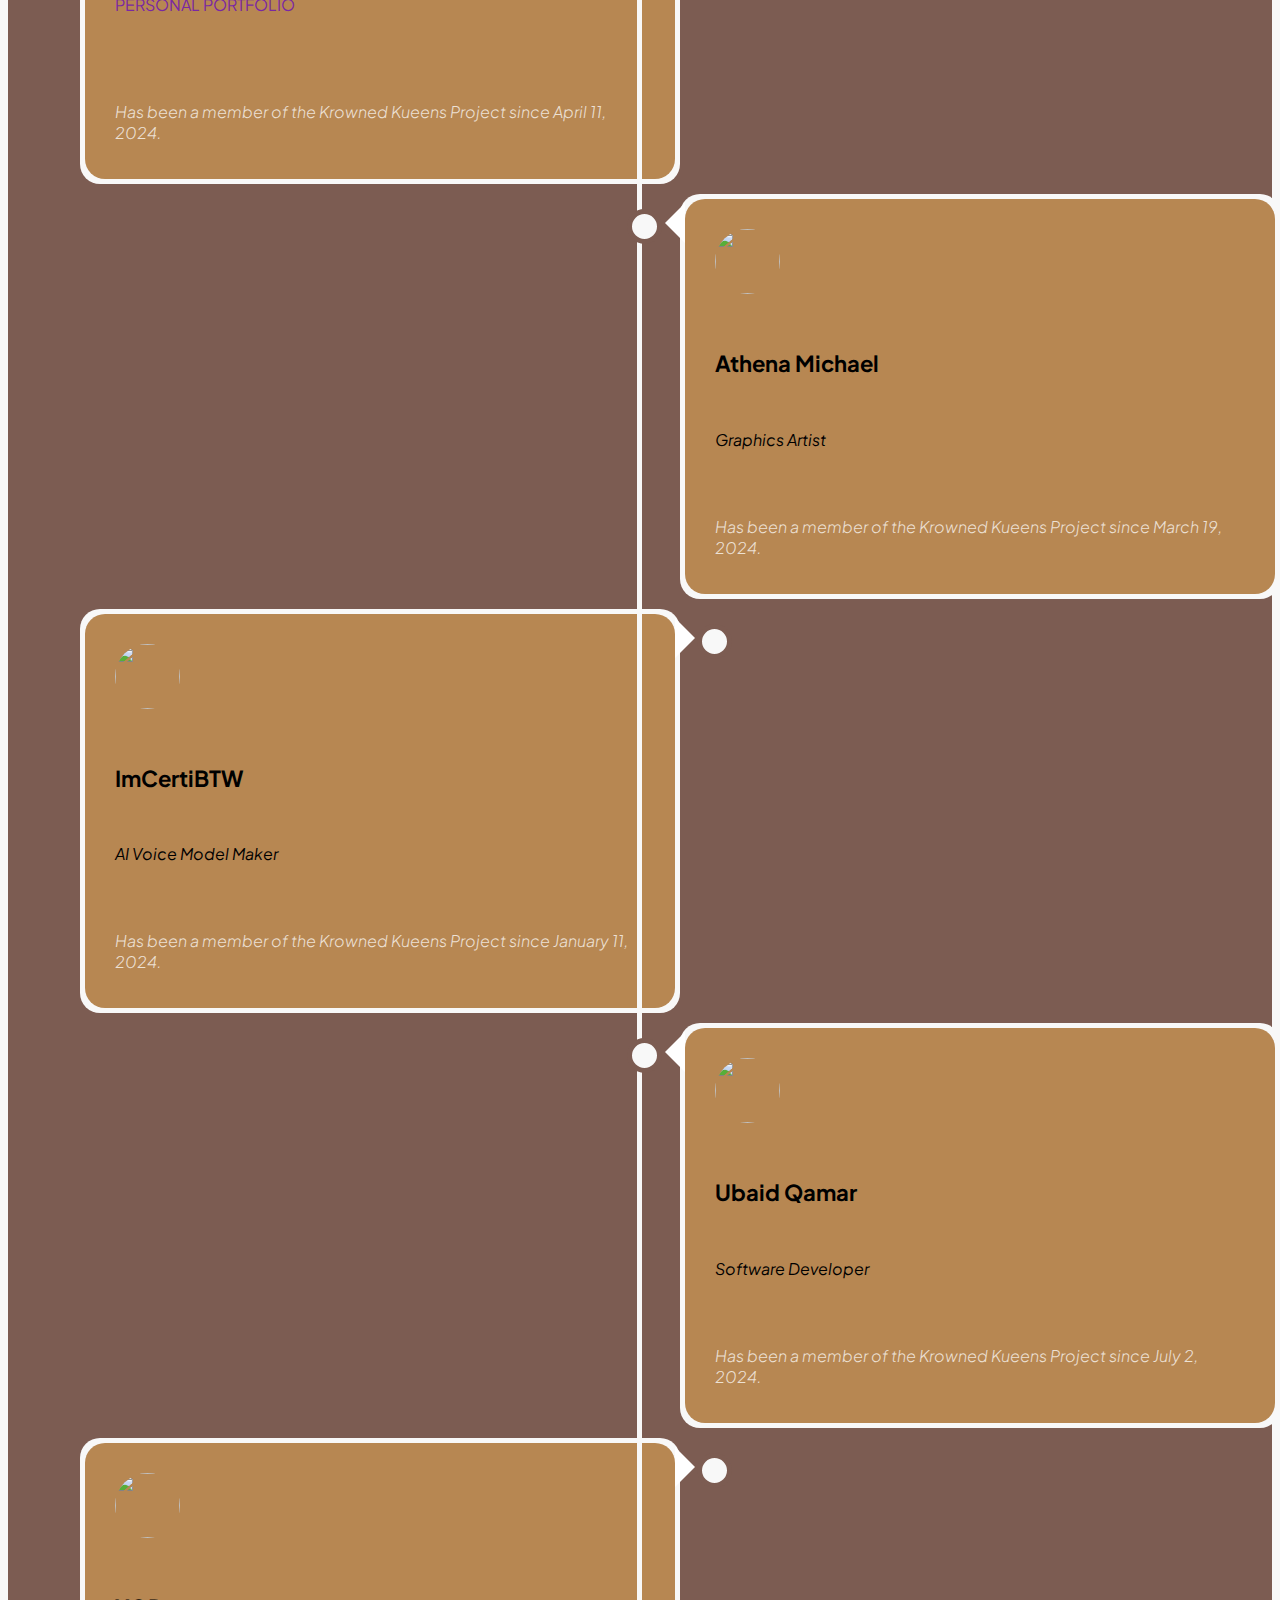
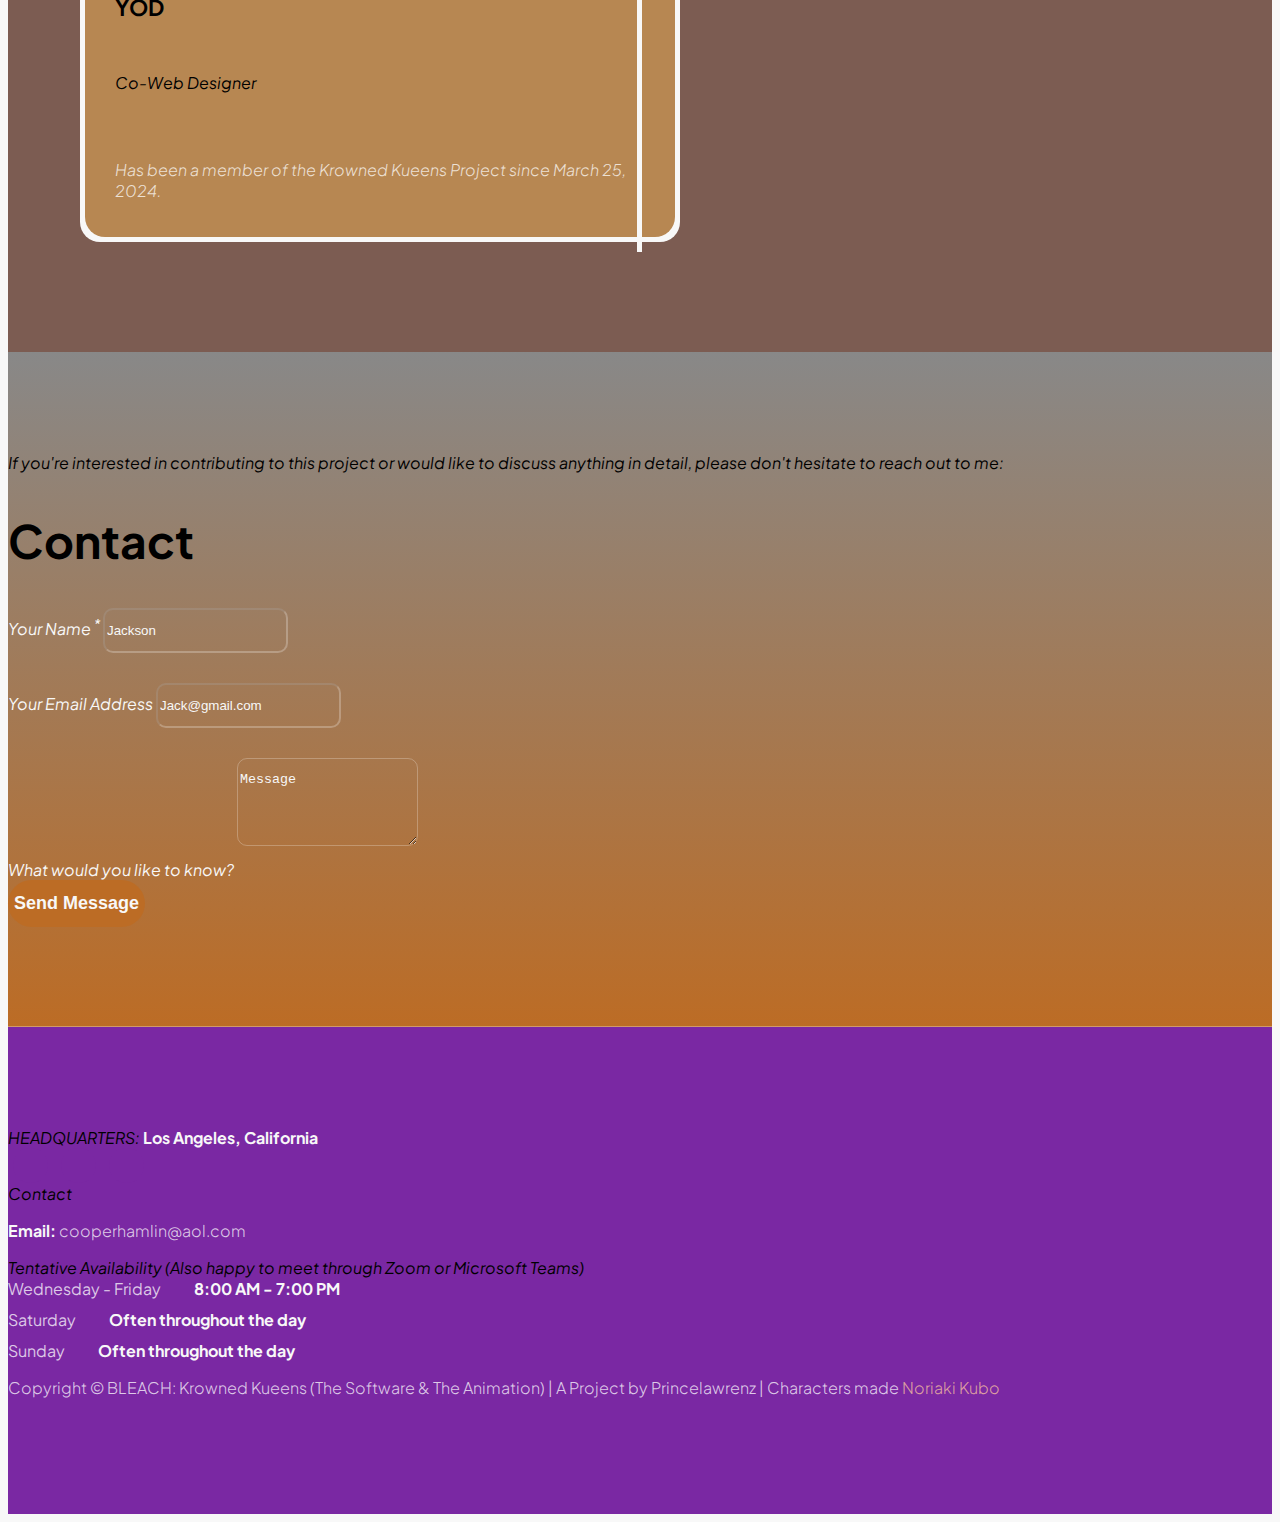
==== commit d0ea5b46: "Update index.html" ====
--- a/index.html
+++ b/index.html
@@ -45,6 +45,7 @@
                         <img src="images/logo.gif" class="navbar-brand-image img-fluid" alt="Krowned Kueens Template">
                         BLEACH: KROWNED KUEENS
                         </a>
+                </nav>
                     </div>
                     
                         <button class="navbar-toggler" type="button" data-bs-toggle="collapse" data-bs-target="#navbarNav" aria-controls="navbarNav" aria-expanded="false" aria-label="Toggle navigation">
--- a/tooplate-barista.css
+++ b/tooplate-barista.css
@@ -11,7 +11,7 @@
 -----------------------------------------*/
 :root {
   --white-color:                  #f8f8f8;
-  --primary-color:                #9852b7;
+  --primary-color:                #7a28a3;
   --secondary-color:              #763497;
   --section-bg-color:             #b78752;
   --custom-btn-bg-color:          #BC6C25;
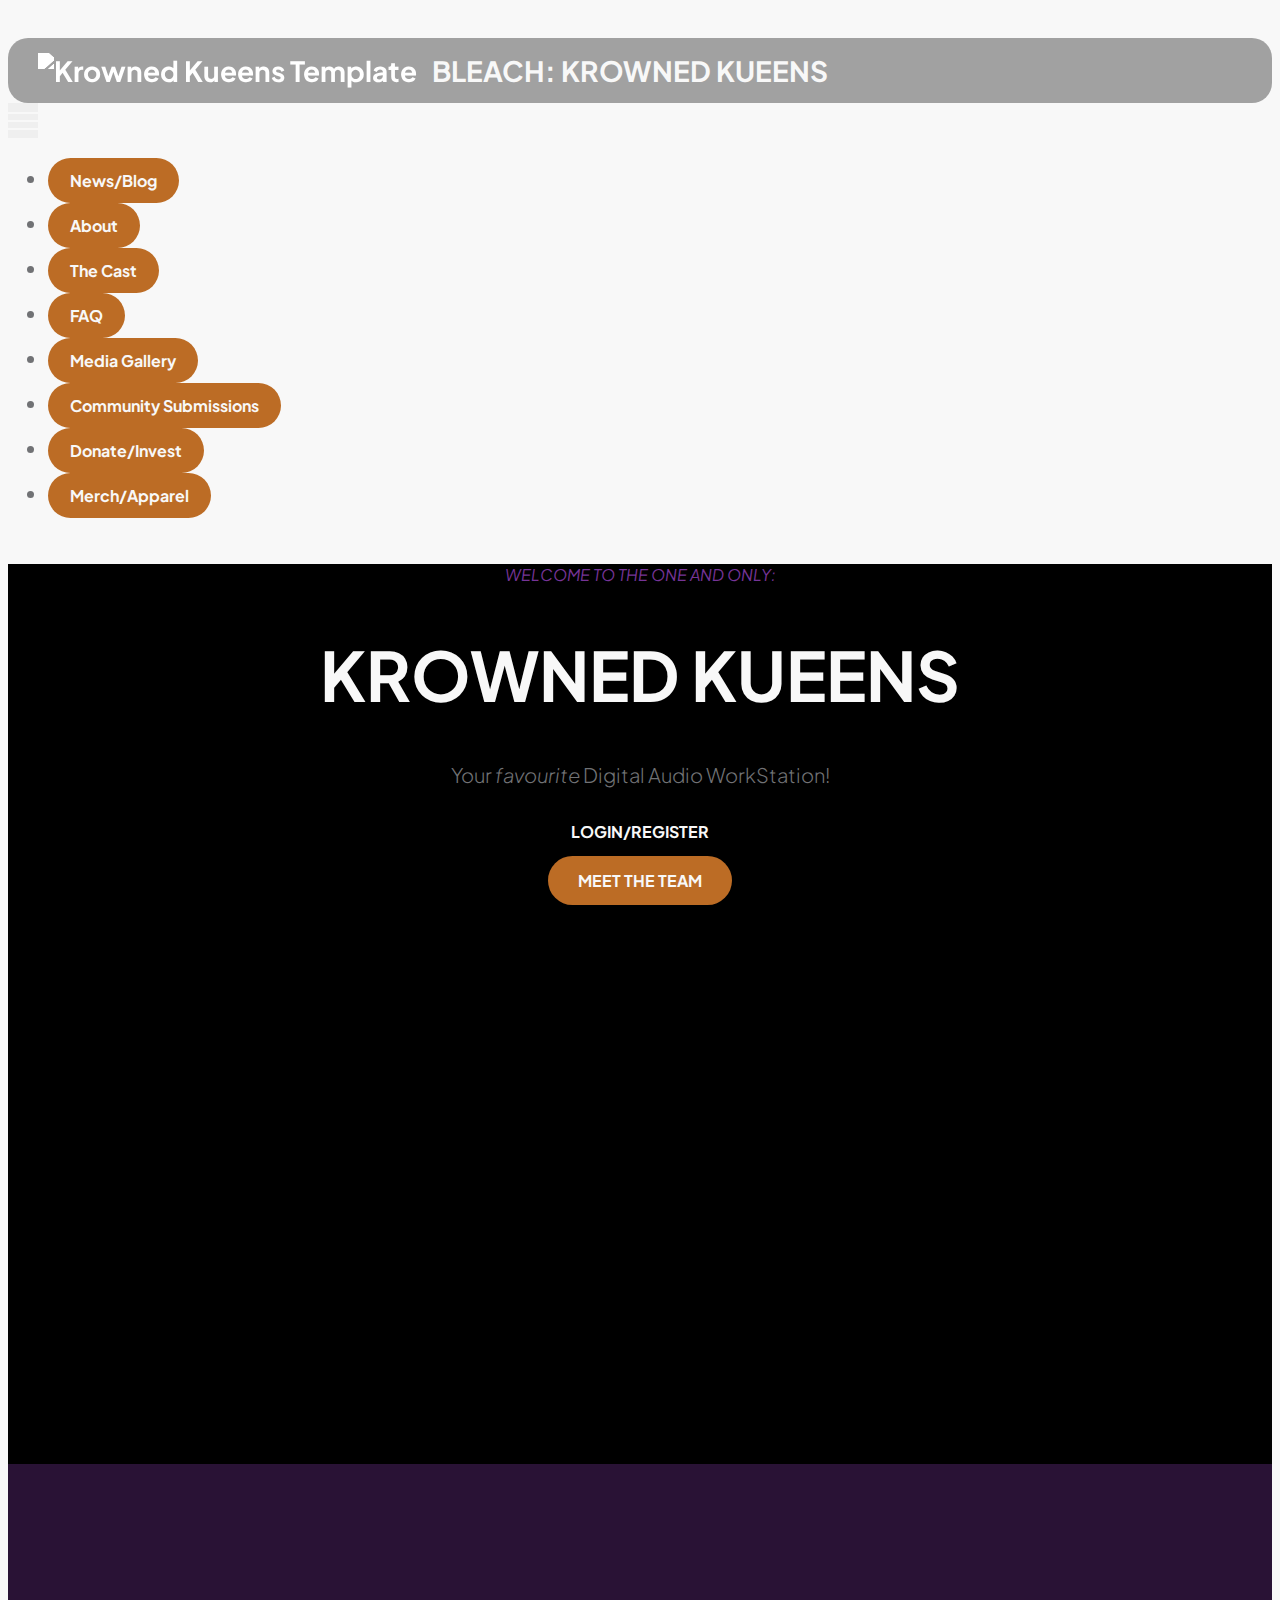
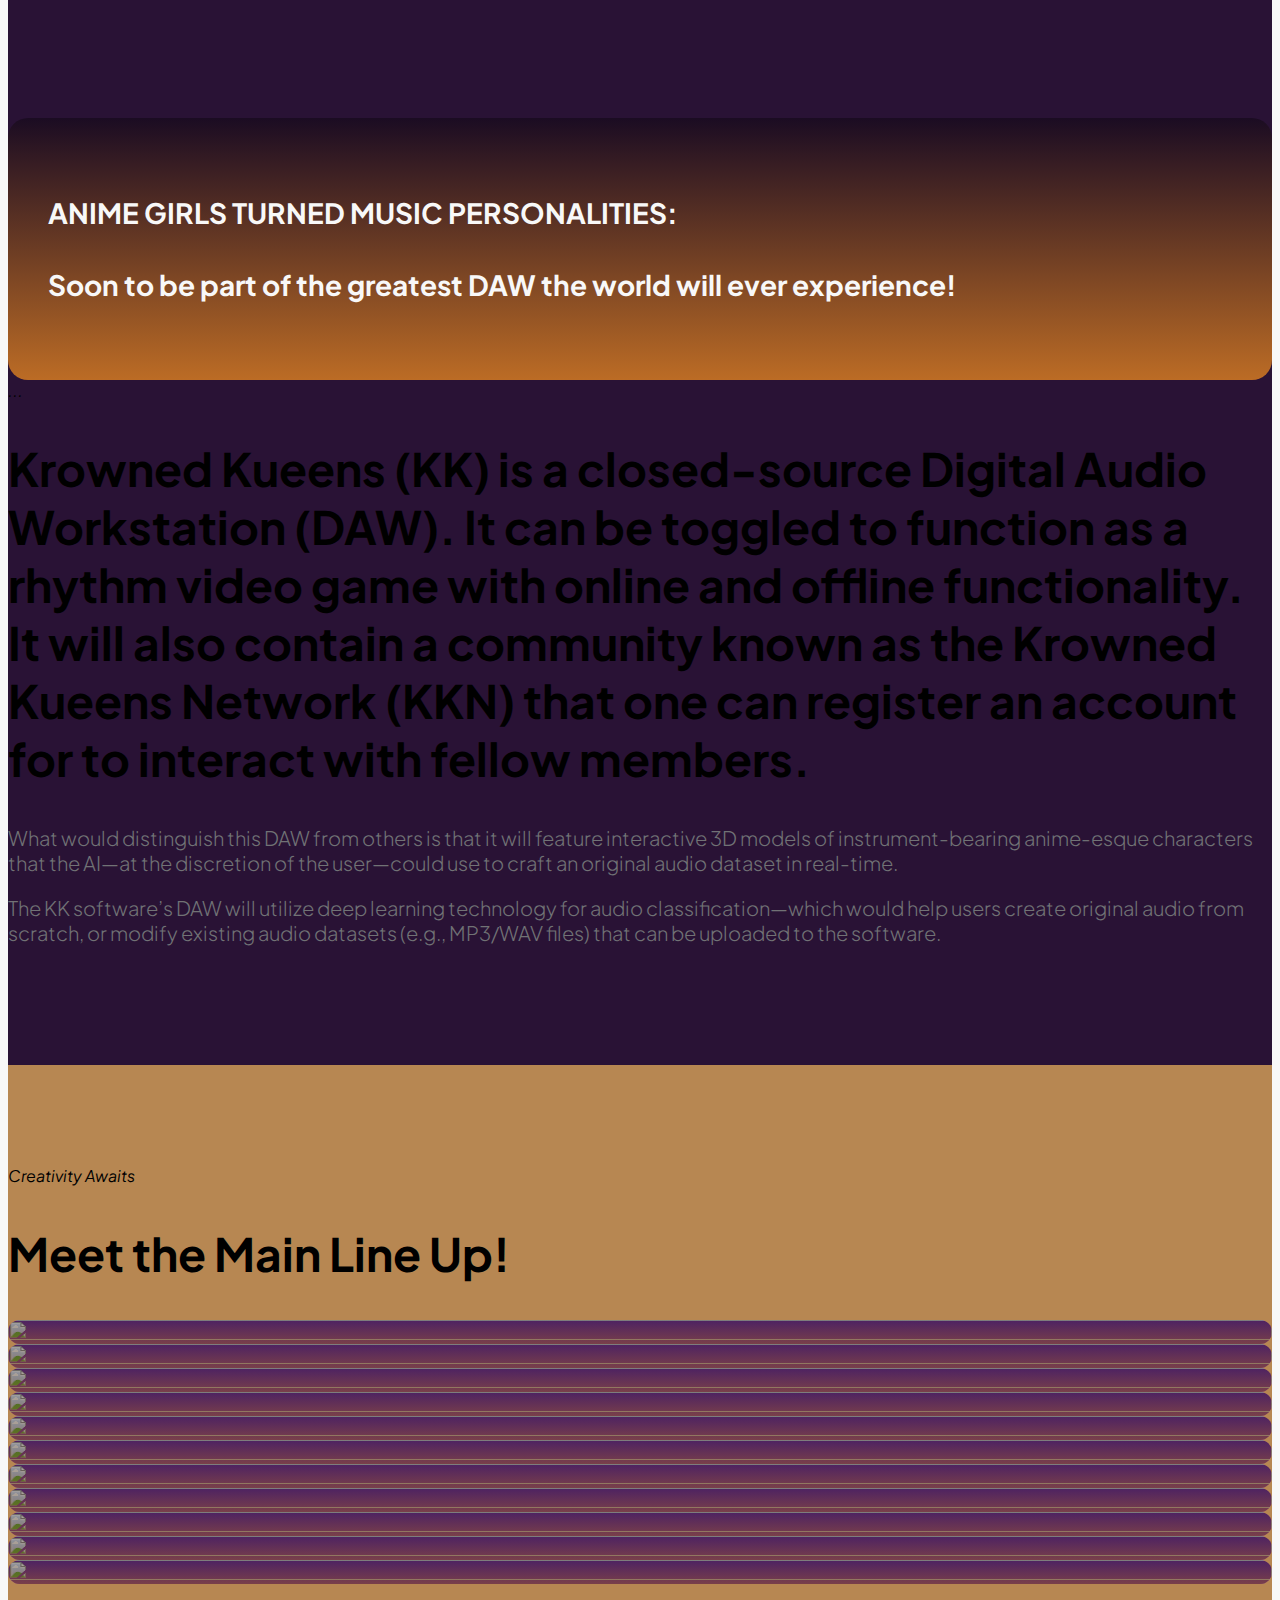
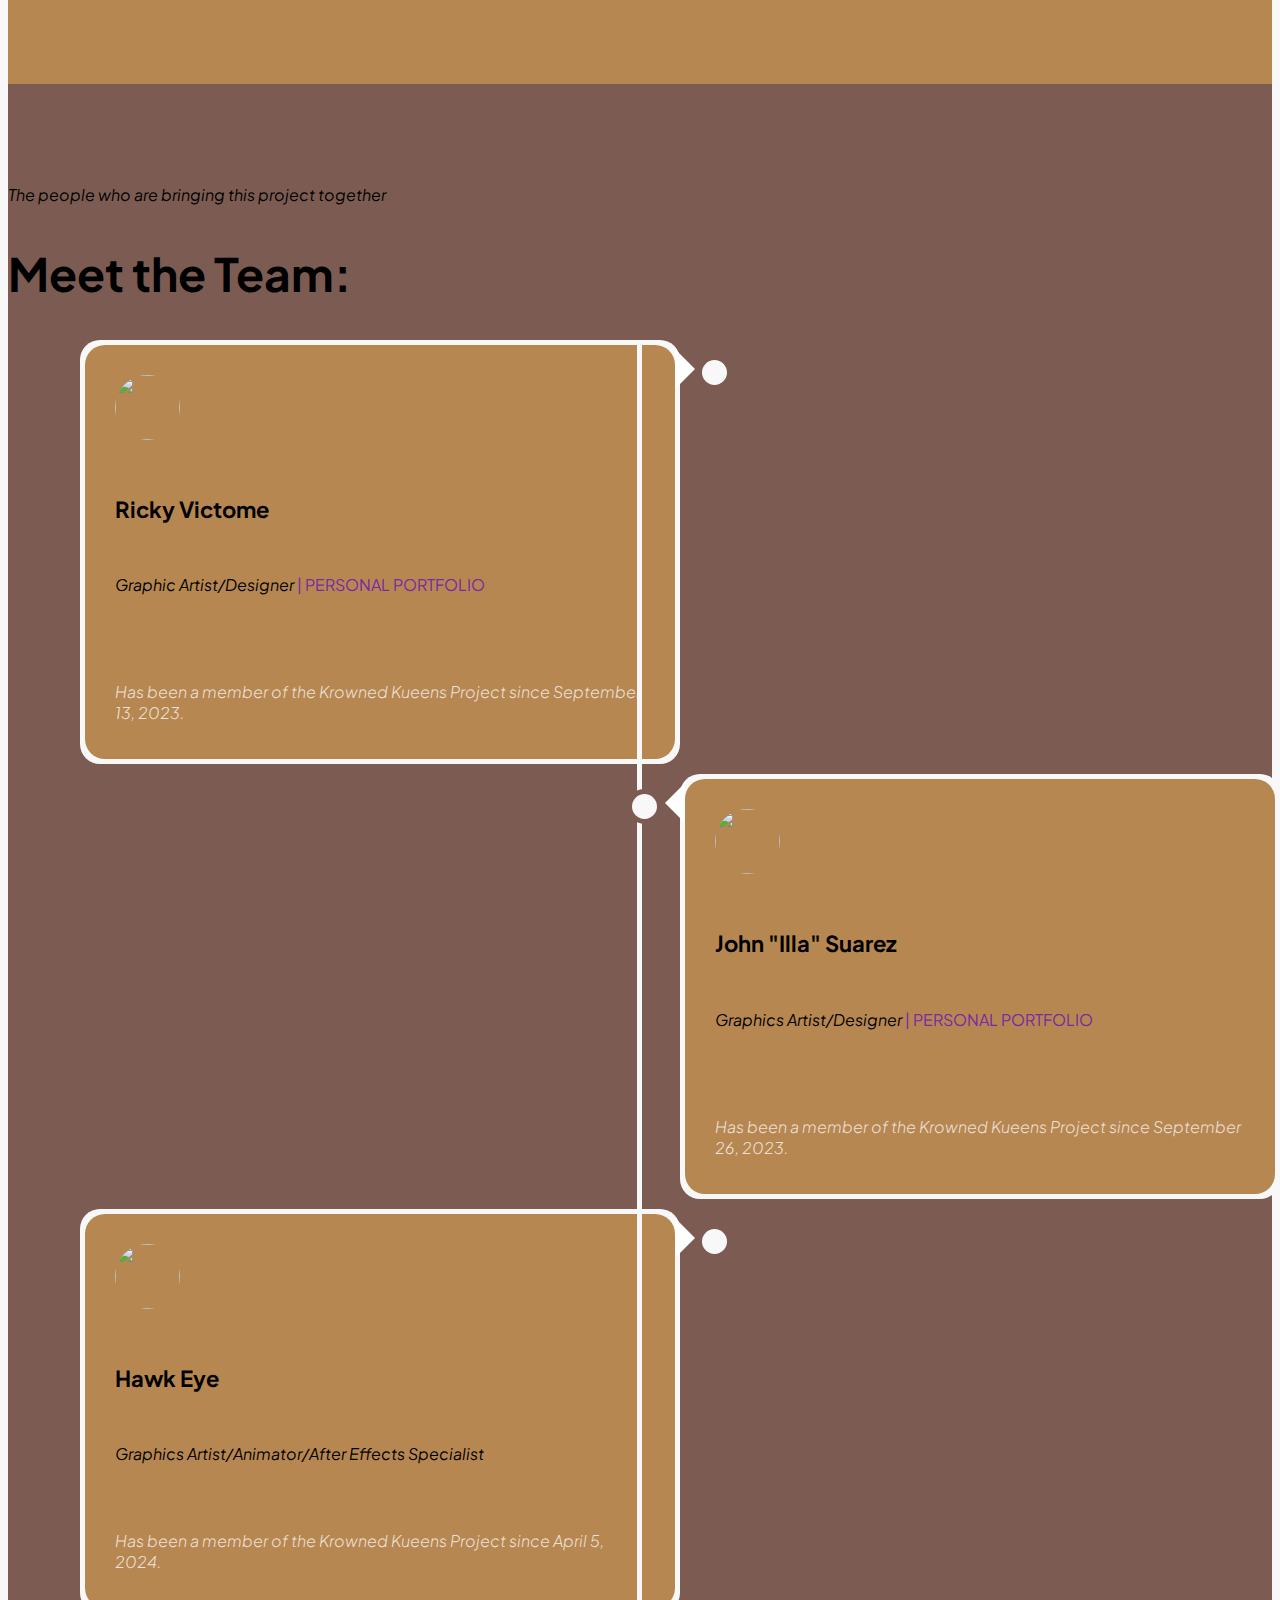
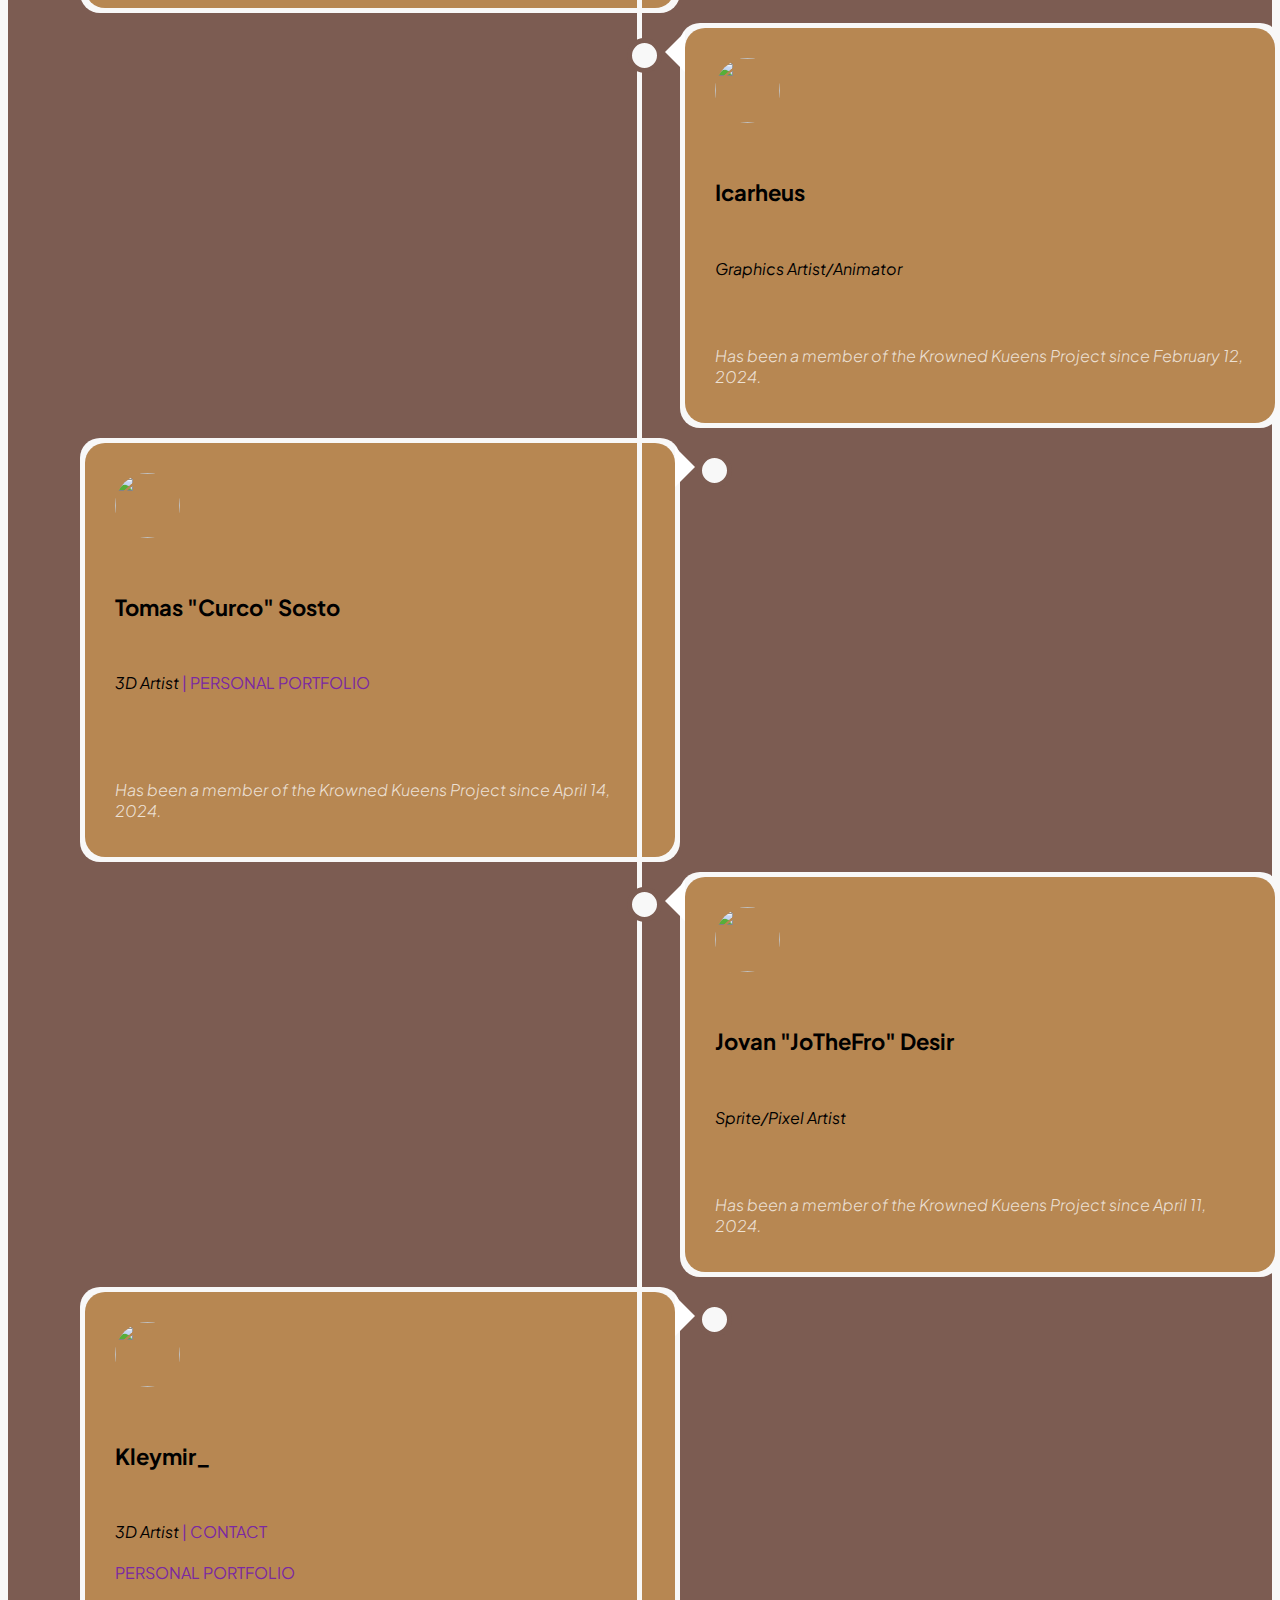
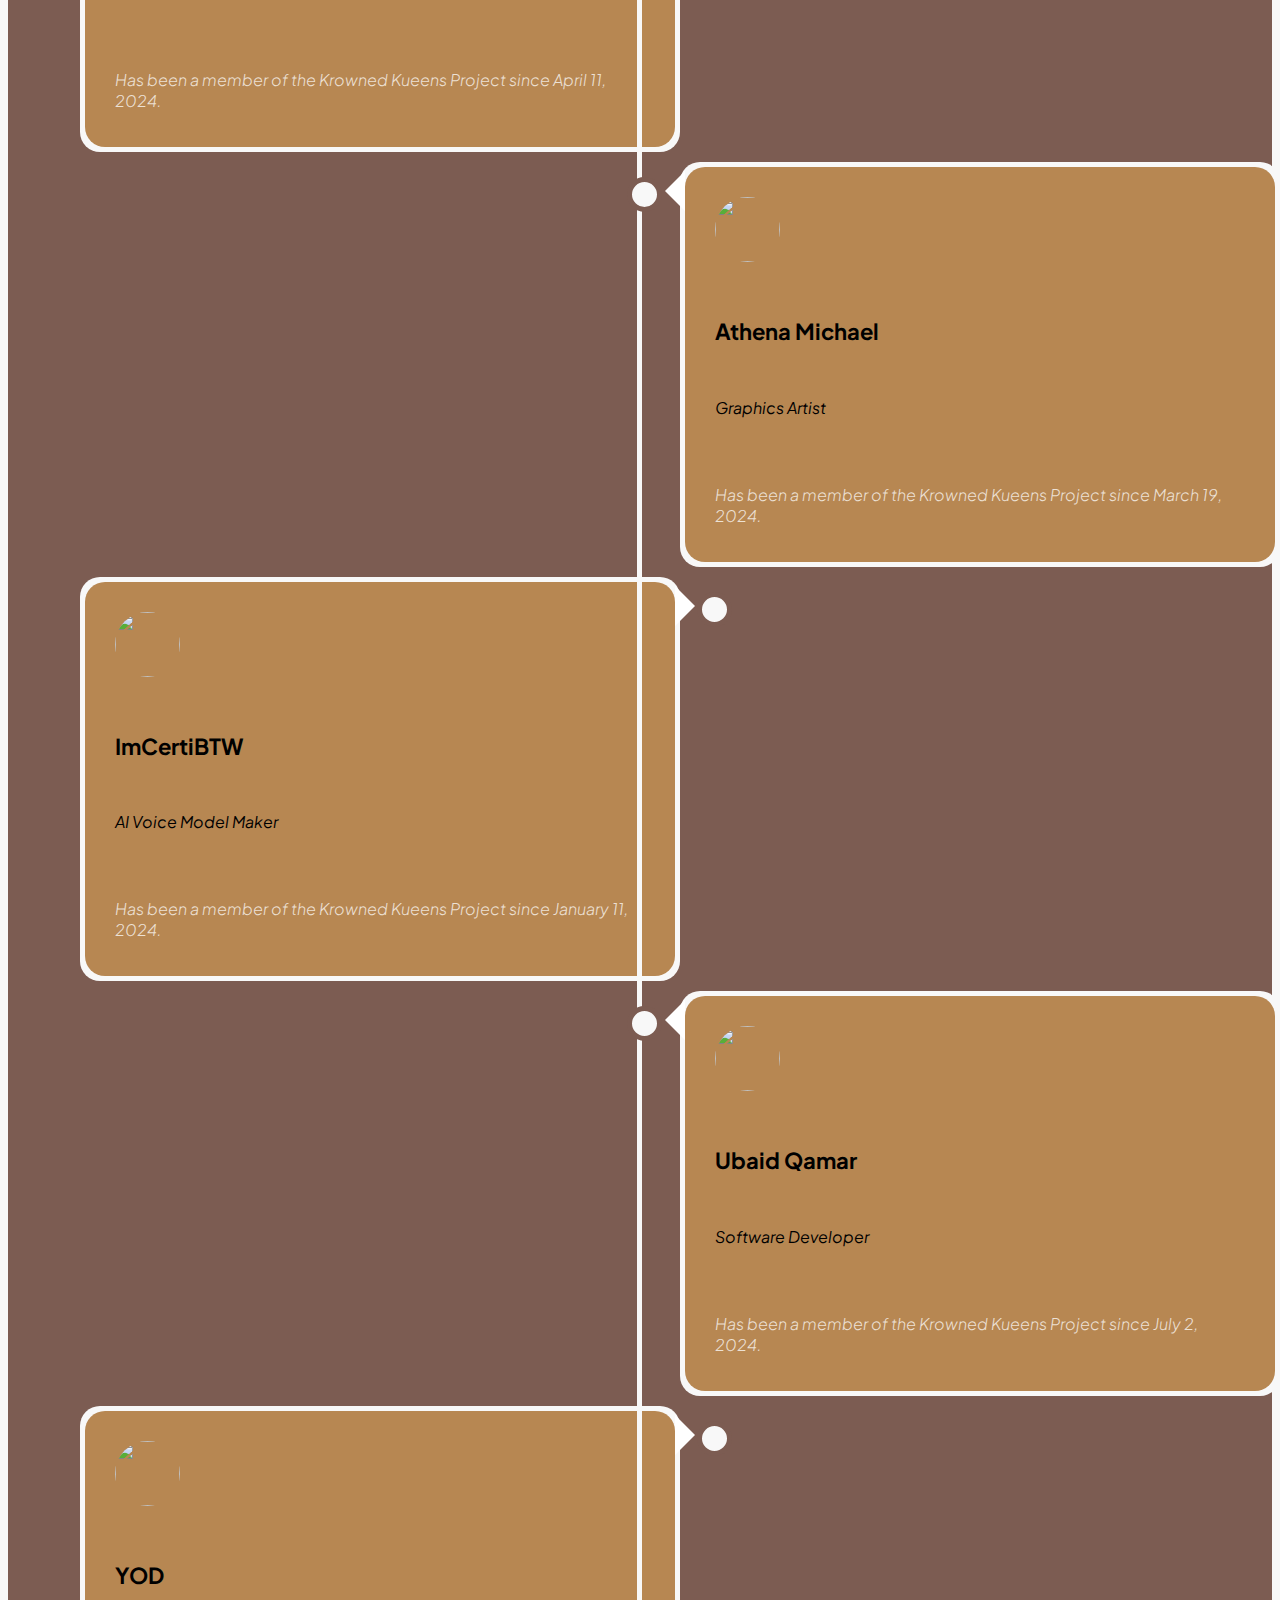
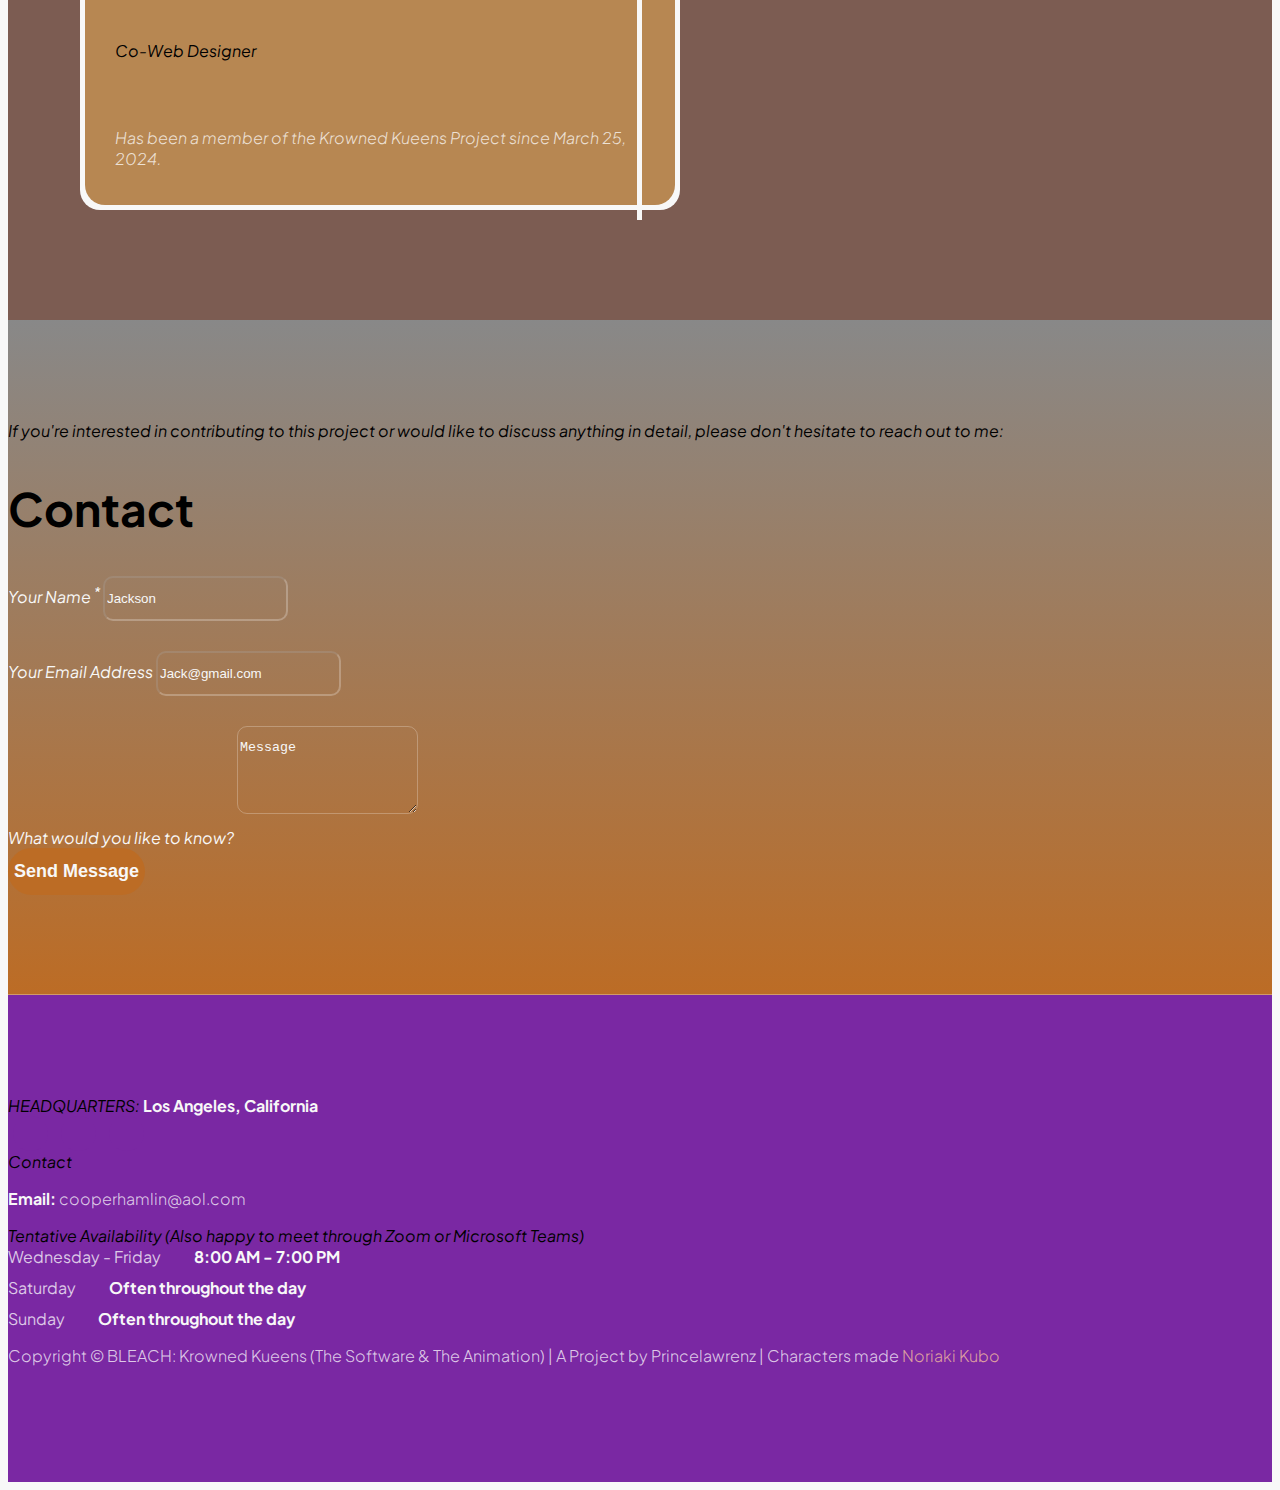
==== commit 90bc9d46: "Update index.html" ====
--- a/index.html
+++ b/index.html
@@ -45,8 +45,8 @@
                         <img src="images/logo.gif" class="navbar-brand-image img-fluid" alt="Krowned Kueens Template">
                         BLEACH: KROWNED KUEENS
                         </a>
-                </nav>
-                    </div>
+                    </div>
+
                     
                         <button class="navbar-toggler" type="button" data-bs-toggle="collapse" data-bs-target="#navbarNav" aria-controls="navbarNav" aria-expanded="false" aria-label="Toggle navigation">
                             <span class="navbar-toggler-icon"></span>
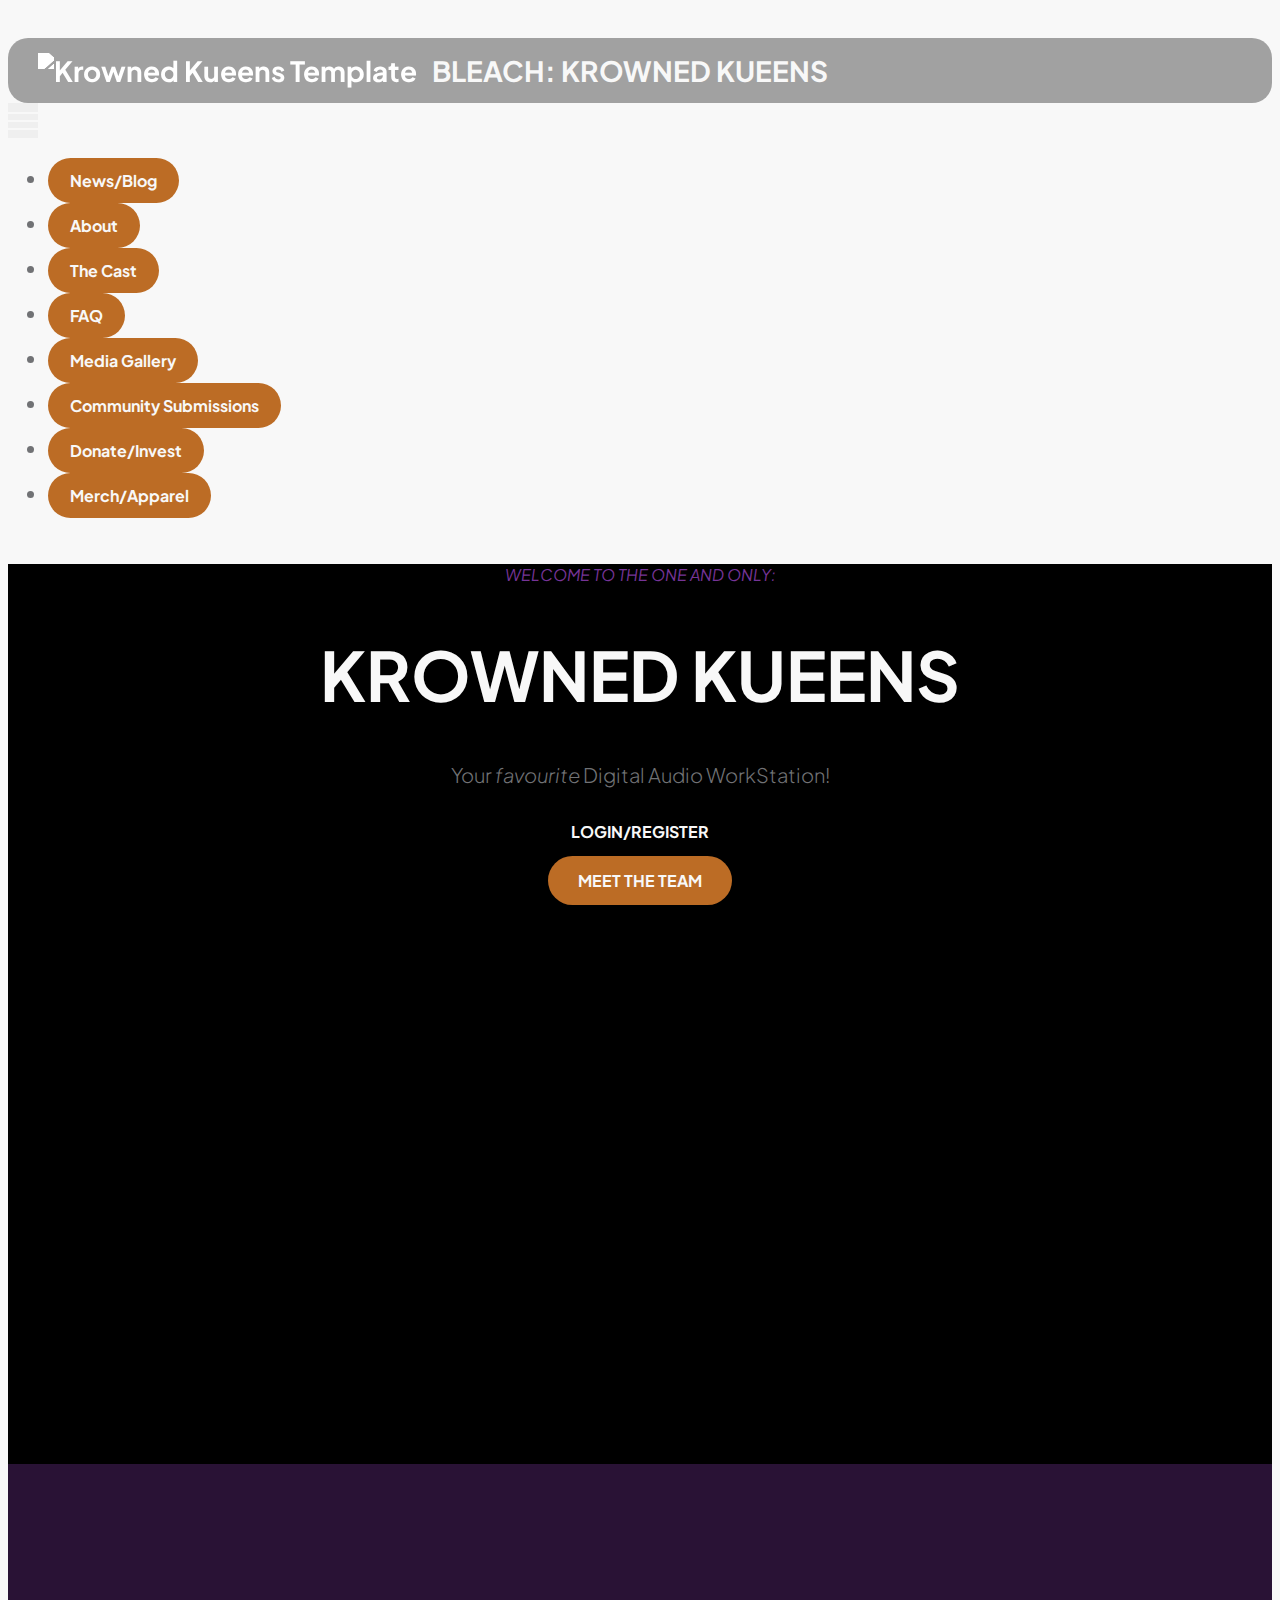
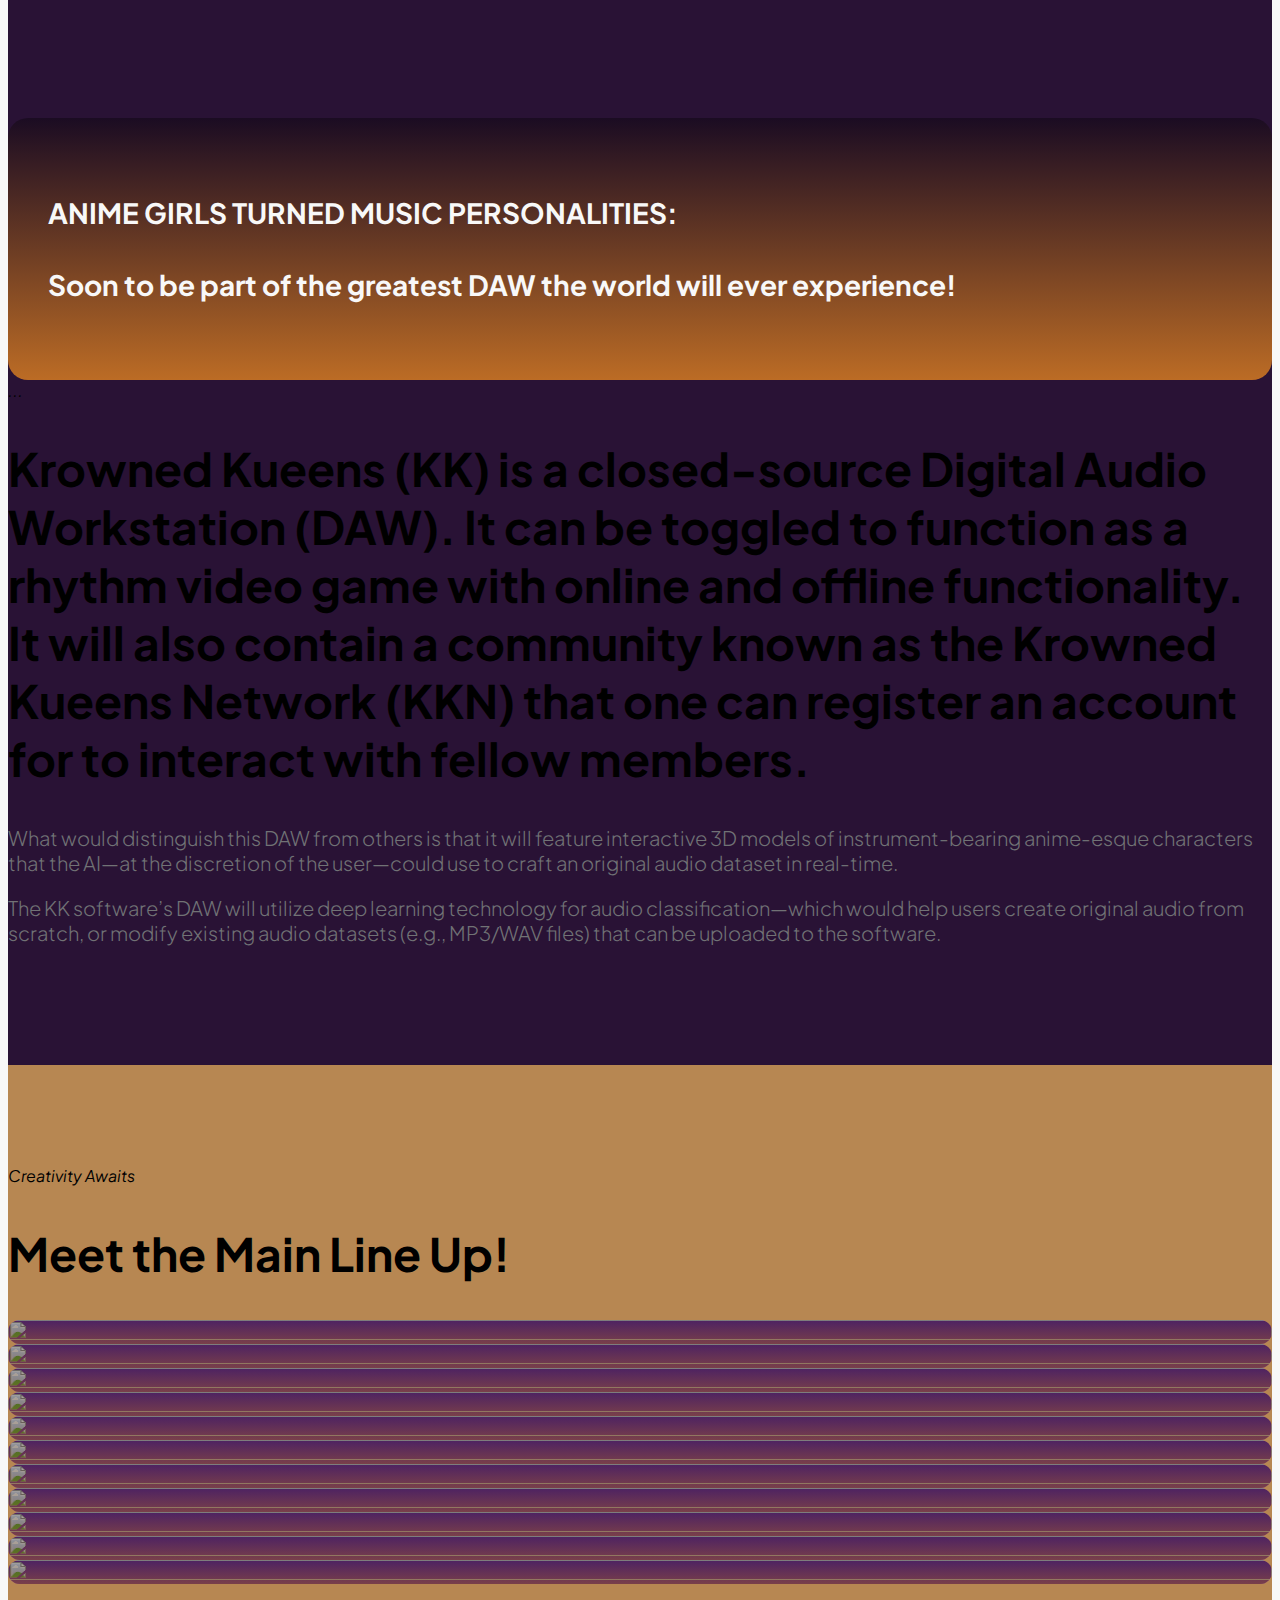
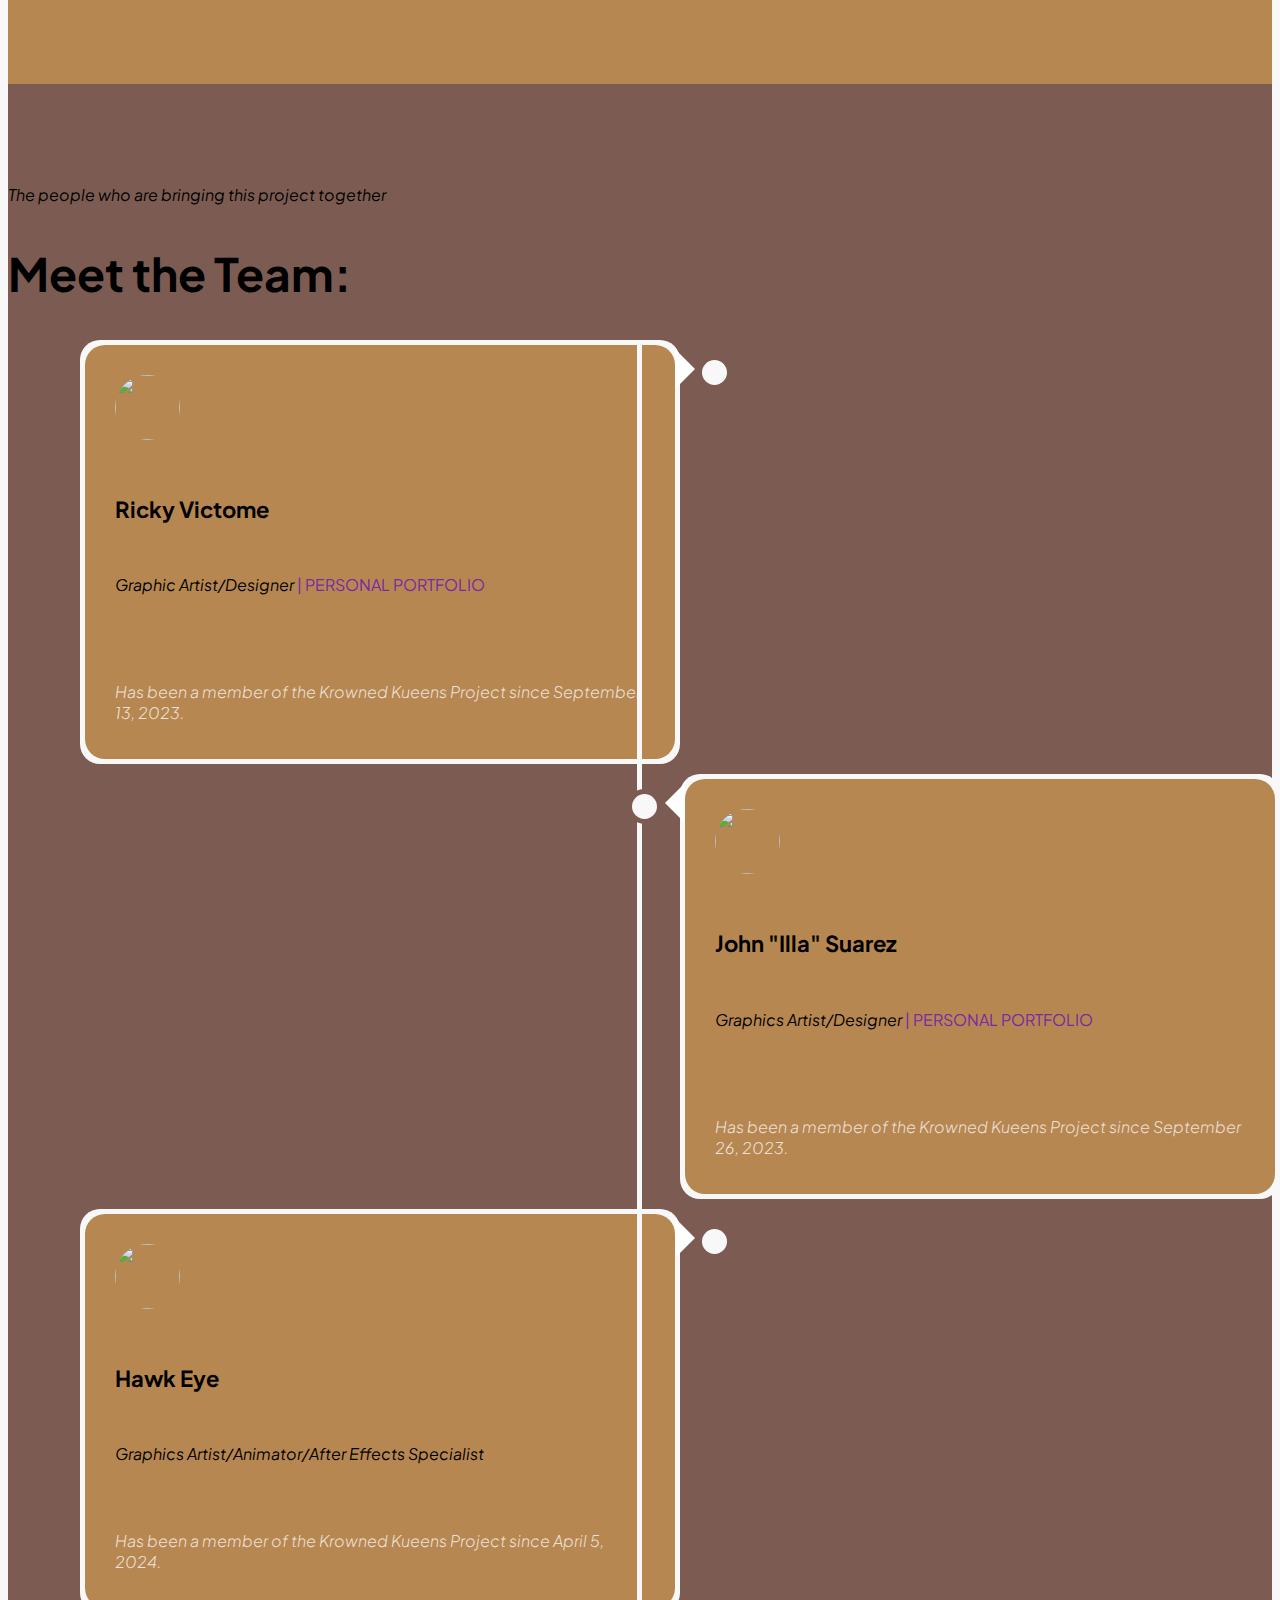
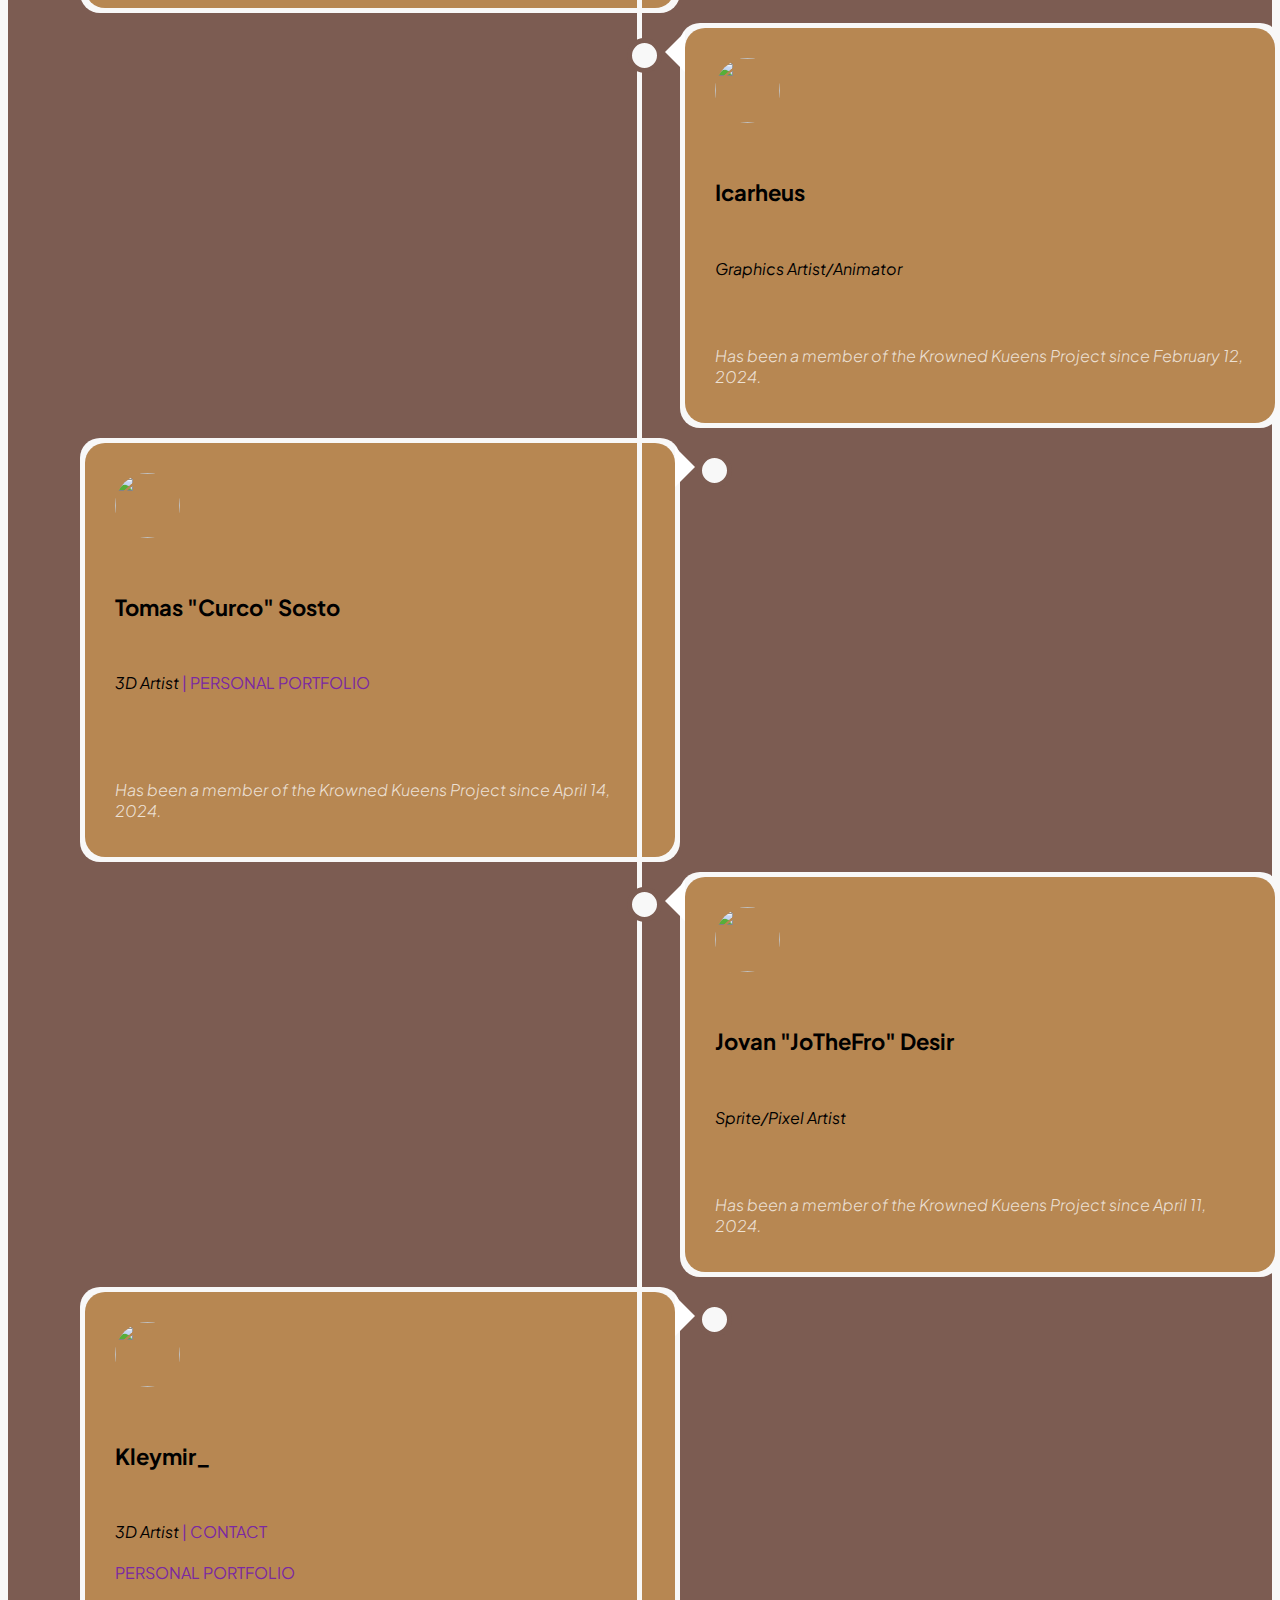
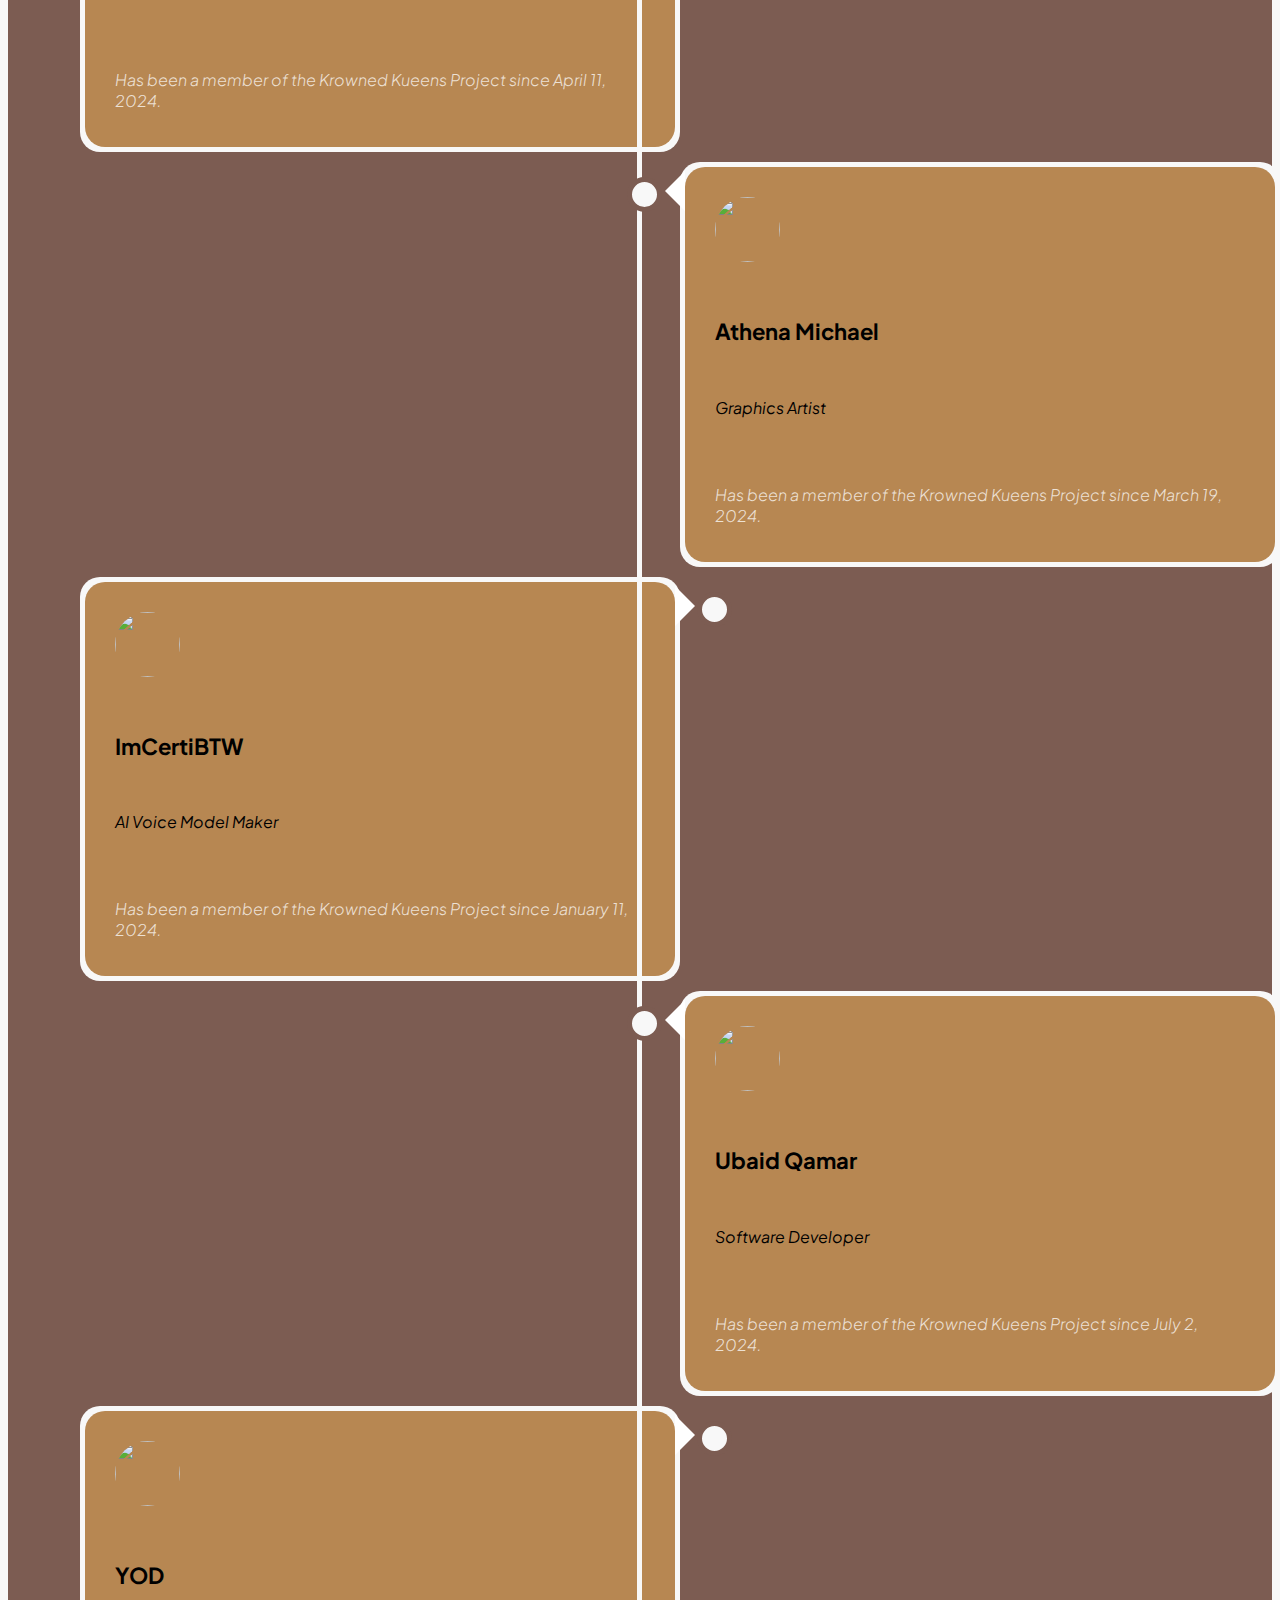
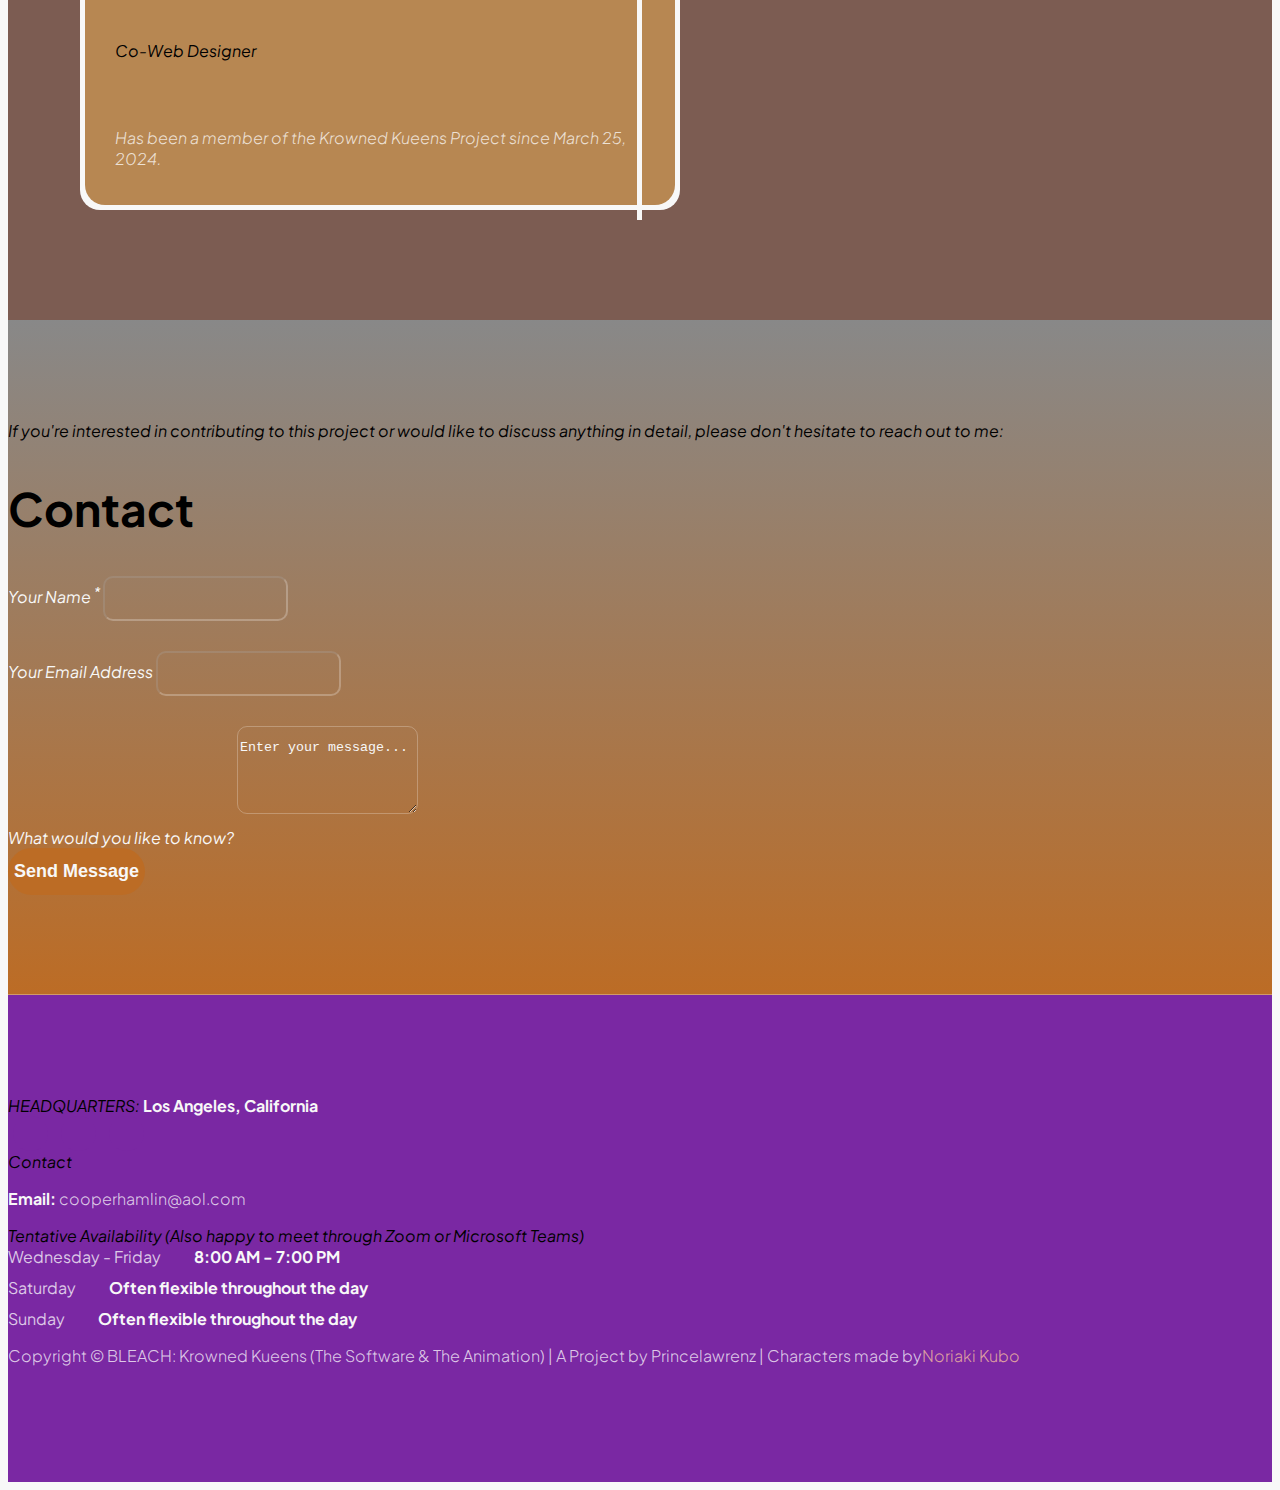
==== commit c96feba5: "Update index.html" ====
--- a/index.html
+++ b/index.html
@@ -80,7 +80,7 @@
                             </li>
                         
                         <li class="nav-item">
-                            <a class="btn custom-btn smoothscroll me-2 mb-2" href="Donations.php">Donate/Invest</a>
+                            <a class="btn custom-btn smoothscroll me-2 mb-2" href="donations.html">Donate/Invest</a>
                         </li>
 
                     <li class="nav-item">
@@ -642,19 +642,19 @@
                                     <div class="col-lg-6 col-12">
                                         <label for="name" class="form-label">Your Name <sup class="text-danger">*</sup></label>
 
-                                        <input type="text" name="name" id="name" class="form-control" placeholder="Jackson" required="">
+                                        <input type="text" name="name" id="name" class="form-control" placeholder="" required="">
                                     </div>
 
                                     <div class="col-lg-6 col-12">
                                         <label for="email" class="form-label">Your Email Address</label>
 
-                                        <input type="email" name="email" id="email" pattern="[^ @]*@[^ @]*" class="form-control" placeholder="Jack@gmail.com" required="">
+                                        <input type="email" name="email" id="email" pattern="[^ @]*@[^ @]*" class="form-control" placeholder="" required="">
                                     </div>
 
                                     <div class="col-12">
                                         <label for="message" class="form-label">What would you like to know?</label>
 
-                                        <textarea name="message" rows="4" class="form-control" id="message" placeholder="Message" required=""></textarea>
+                                        <textarea name="message" rows="4" class="form-control" id="message" placeholder="Enter your message..." required=""></textarea>
                                         
                                     </div>
                                 </div>
@@ -728,20 +728,20 @@
                                         Saturday
                                         <span class="underline"></span>
 
-                                        <strong>Often throughout the day</strong>
+                                        <strong>Often flexible throughout the day</strong>
                                     </li>
 
                                     <li class="d-flex">
                                         Sunday
                                         <span class="underline"></span>
 
-                                        <strong>Often throughout the day</strong>
+                                        <strong>Often flexible throughout the day</strong>
                                     </li>
                                 </ul>
                             </div>
 
                             <div class="col-lg-8 col-12 mt-4">
-                                <p class="copyright-text mb-0">Copyright © BLEACH: Krowned Kueens (The Software & The Animation) | A Project by Princelawrenz | Characters made <a rel="nofollow" href="https://x.com/tite_official">Noriaki Kubo</a></p>
+                                <p class="copyright-text mb-0">Copyright © BLEACH: Krowned Kueens (The Software & The Animation) | A Project by Princelawrenz | Characters made by<a rel="nofollow" href="https://x.com/tite_official">Noriaki Kubo</a></p>
                             </div>
                     </div>
                 </footer>
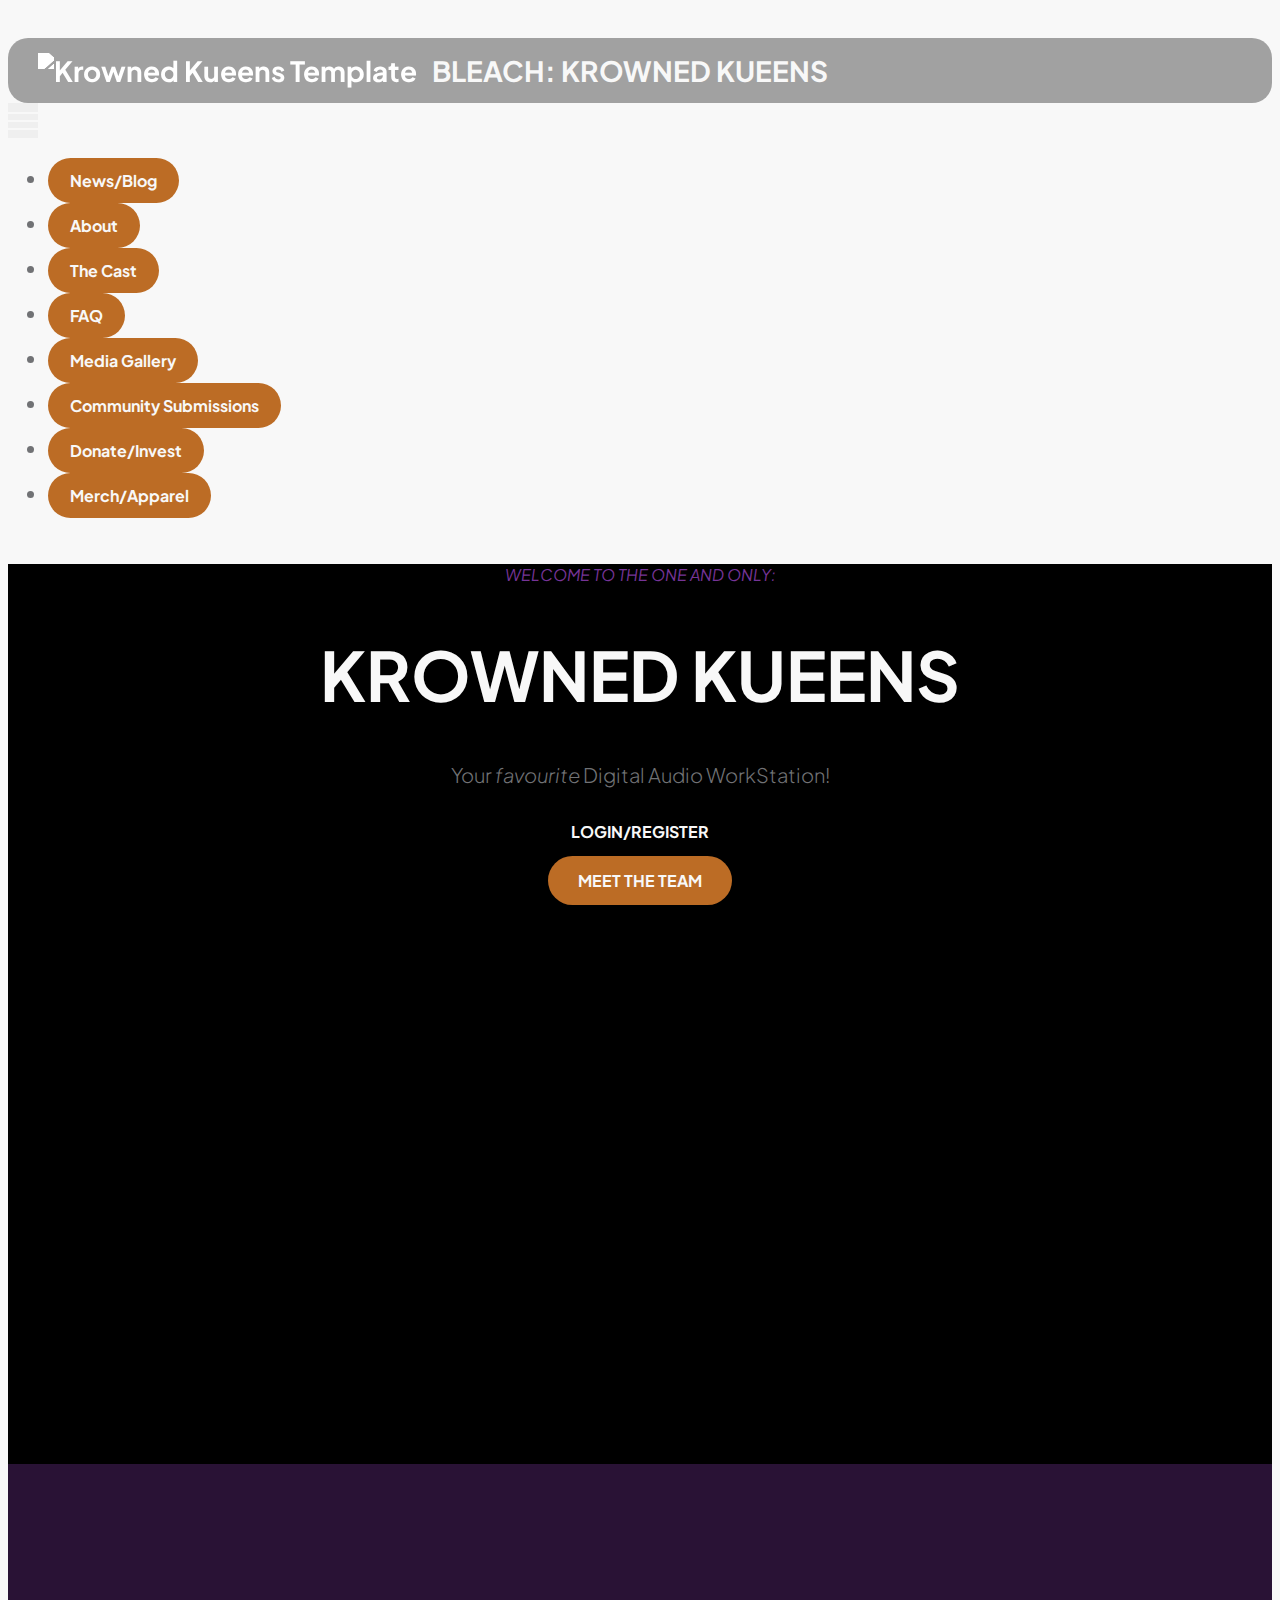
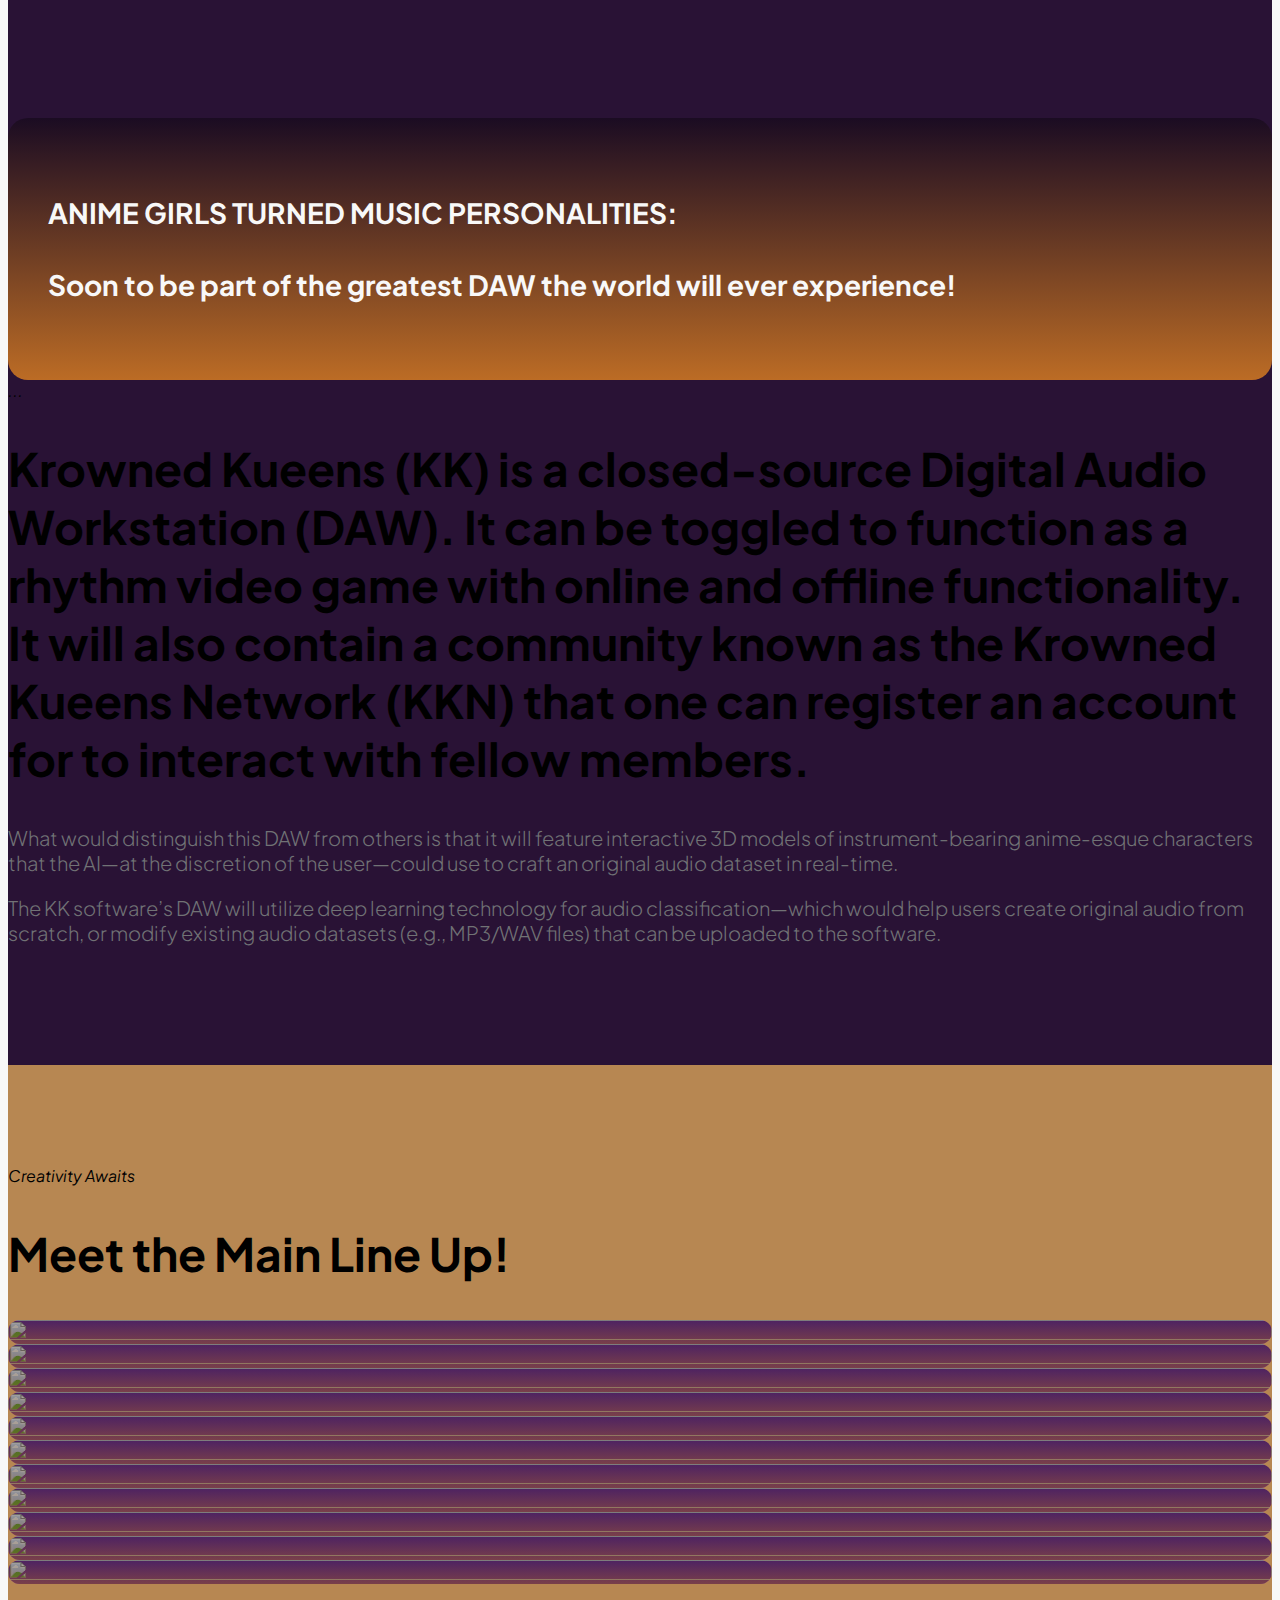
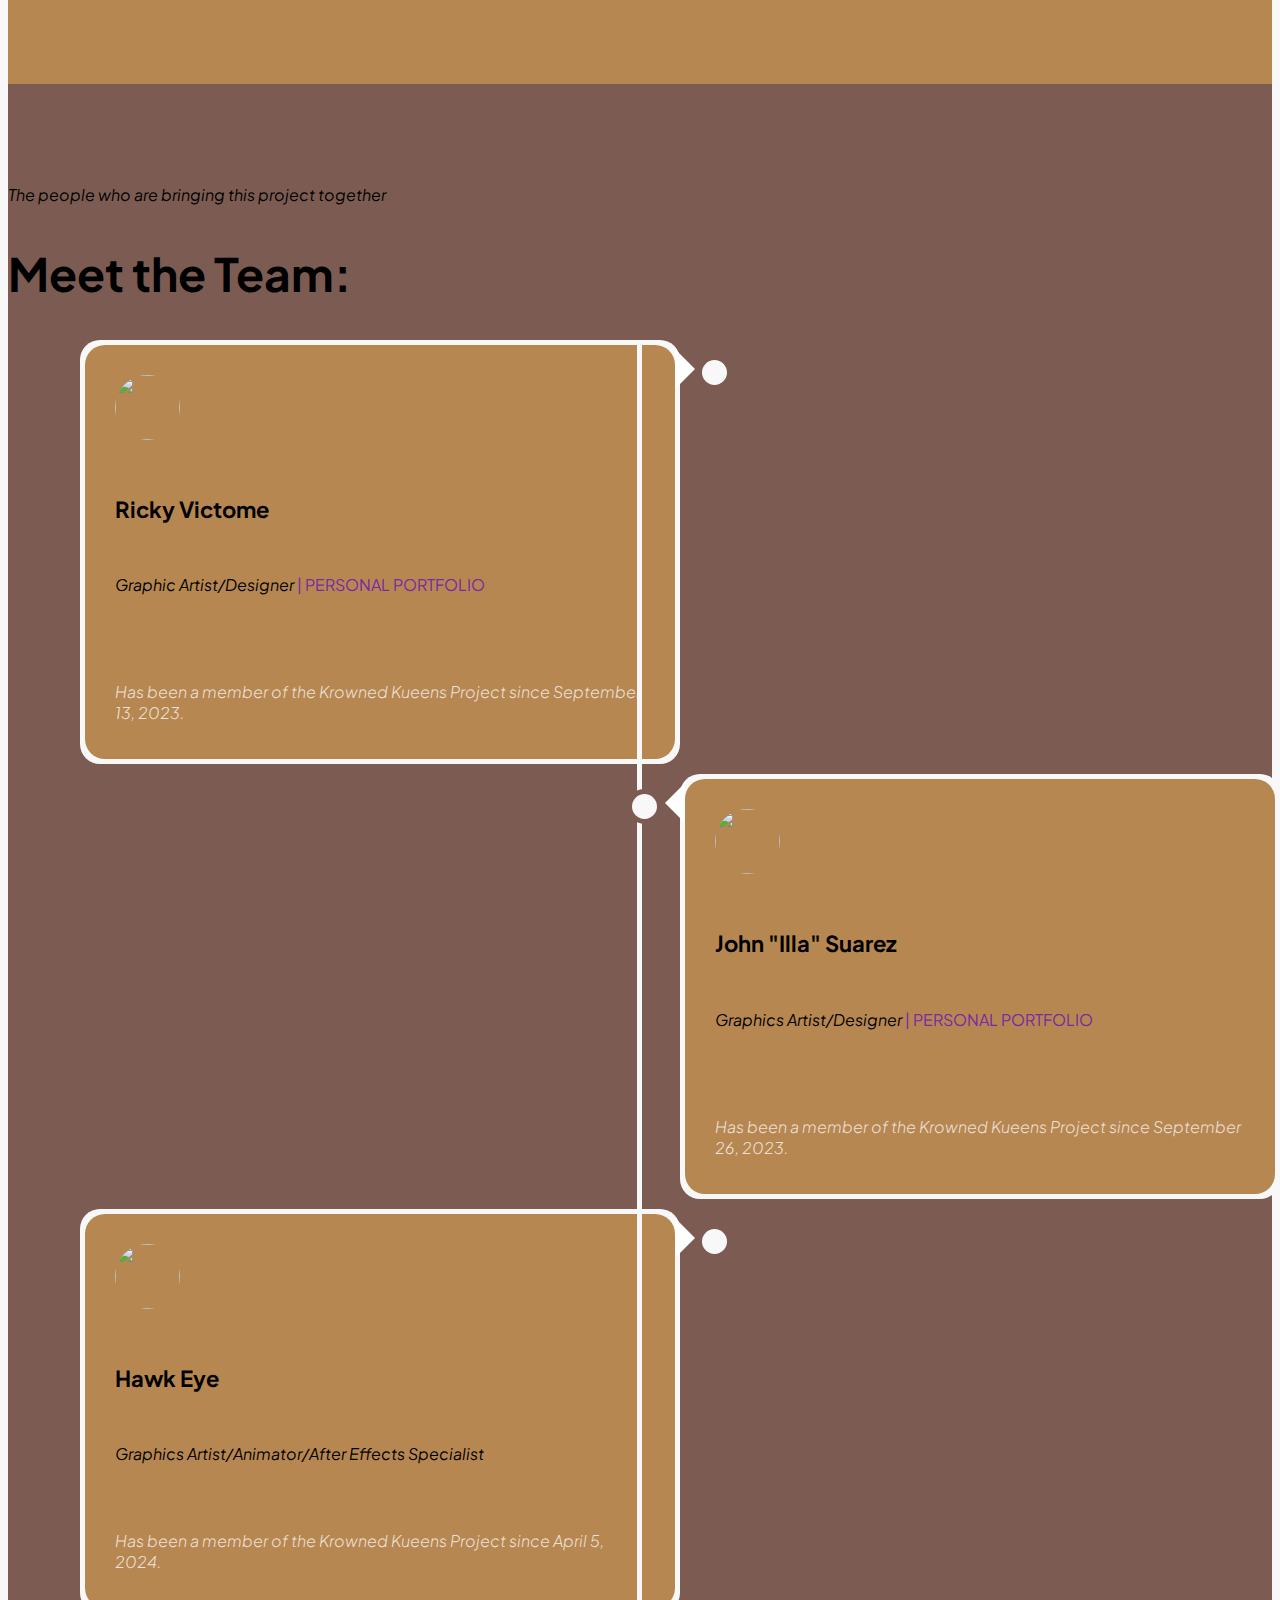
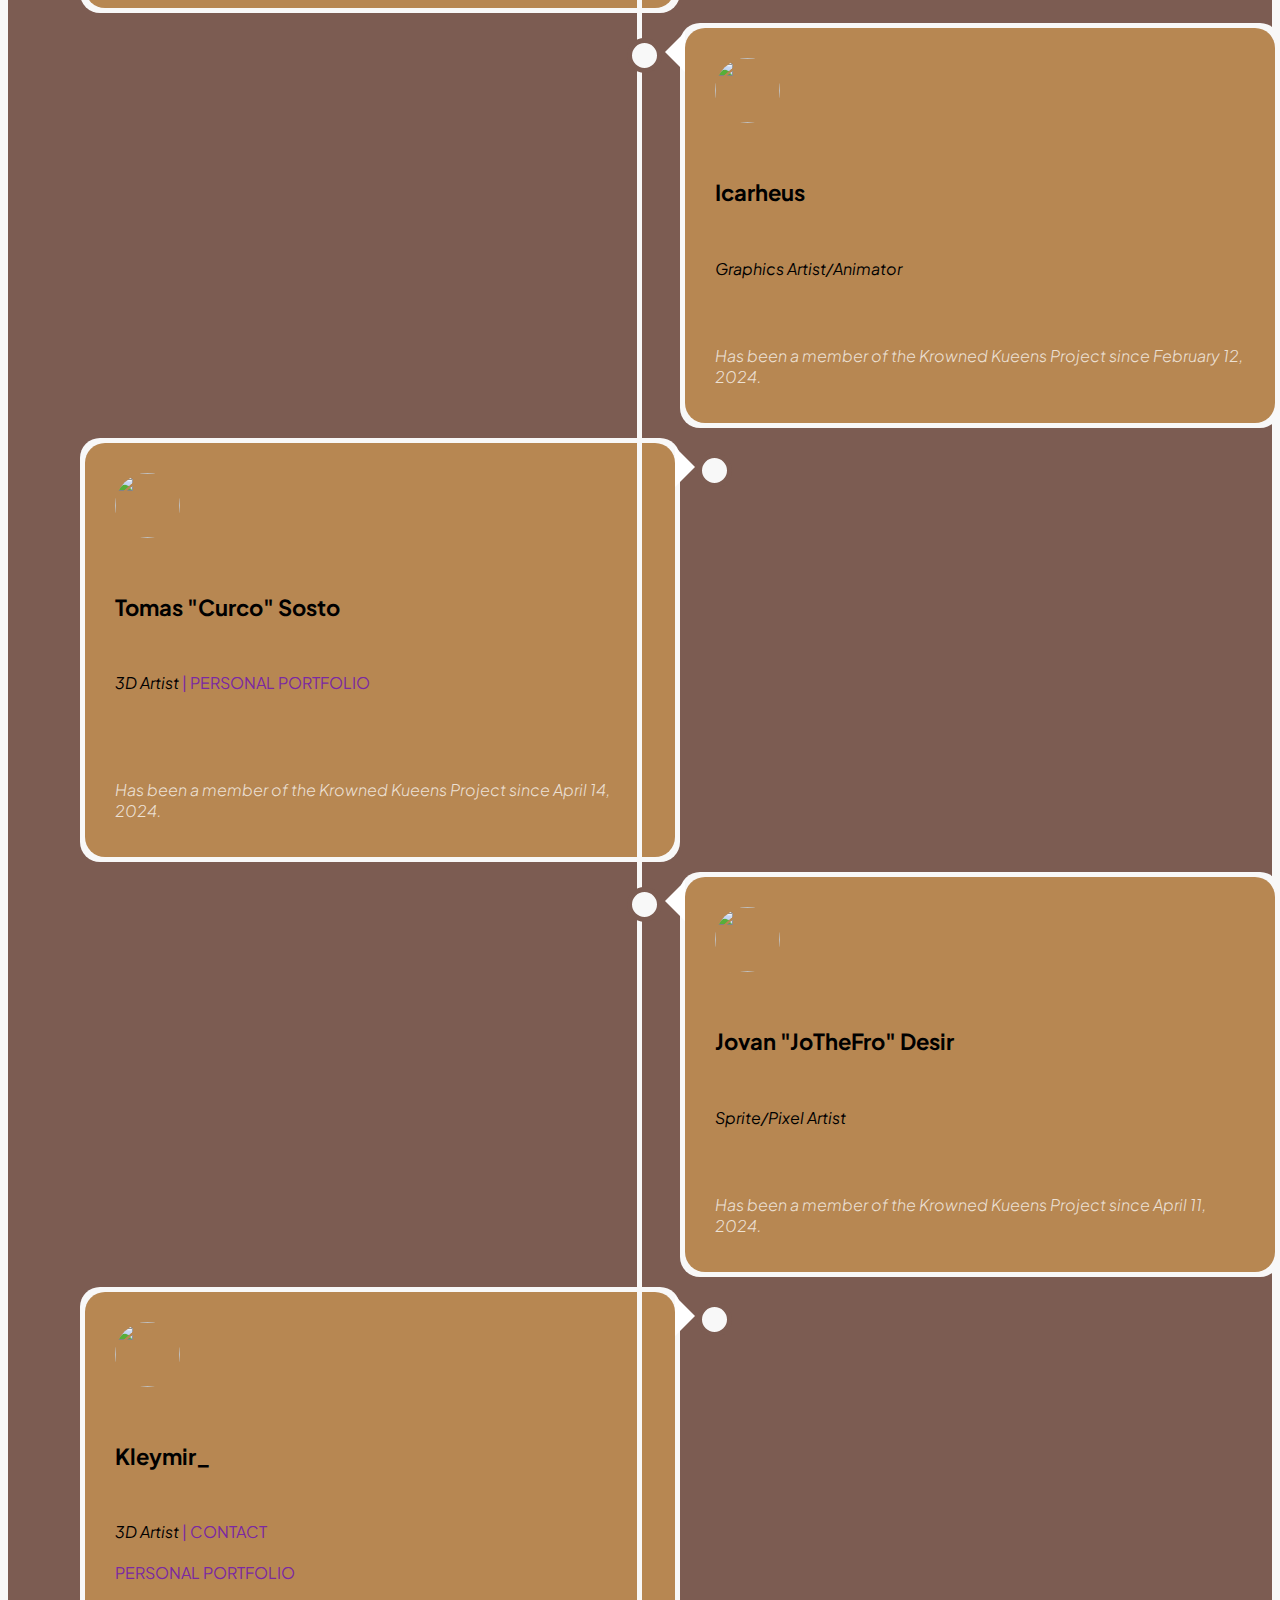
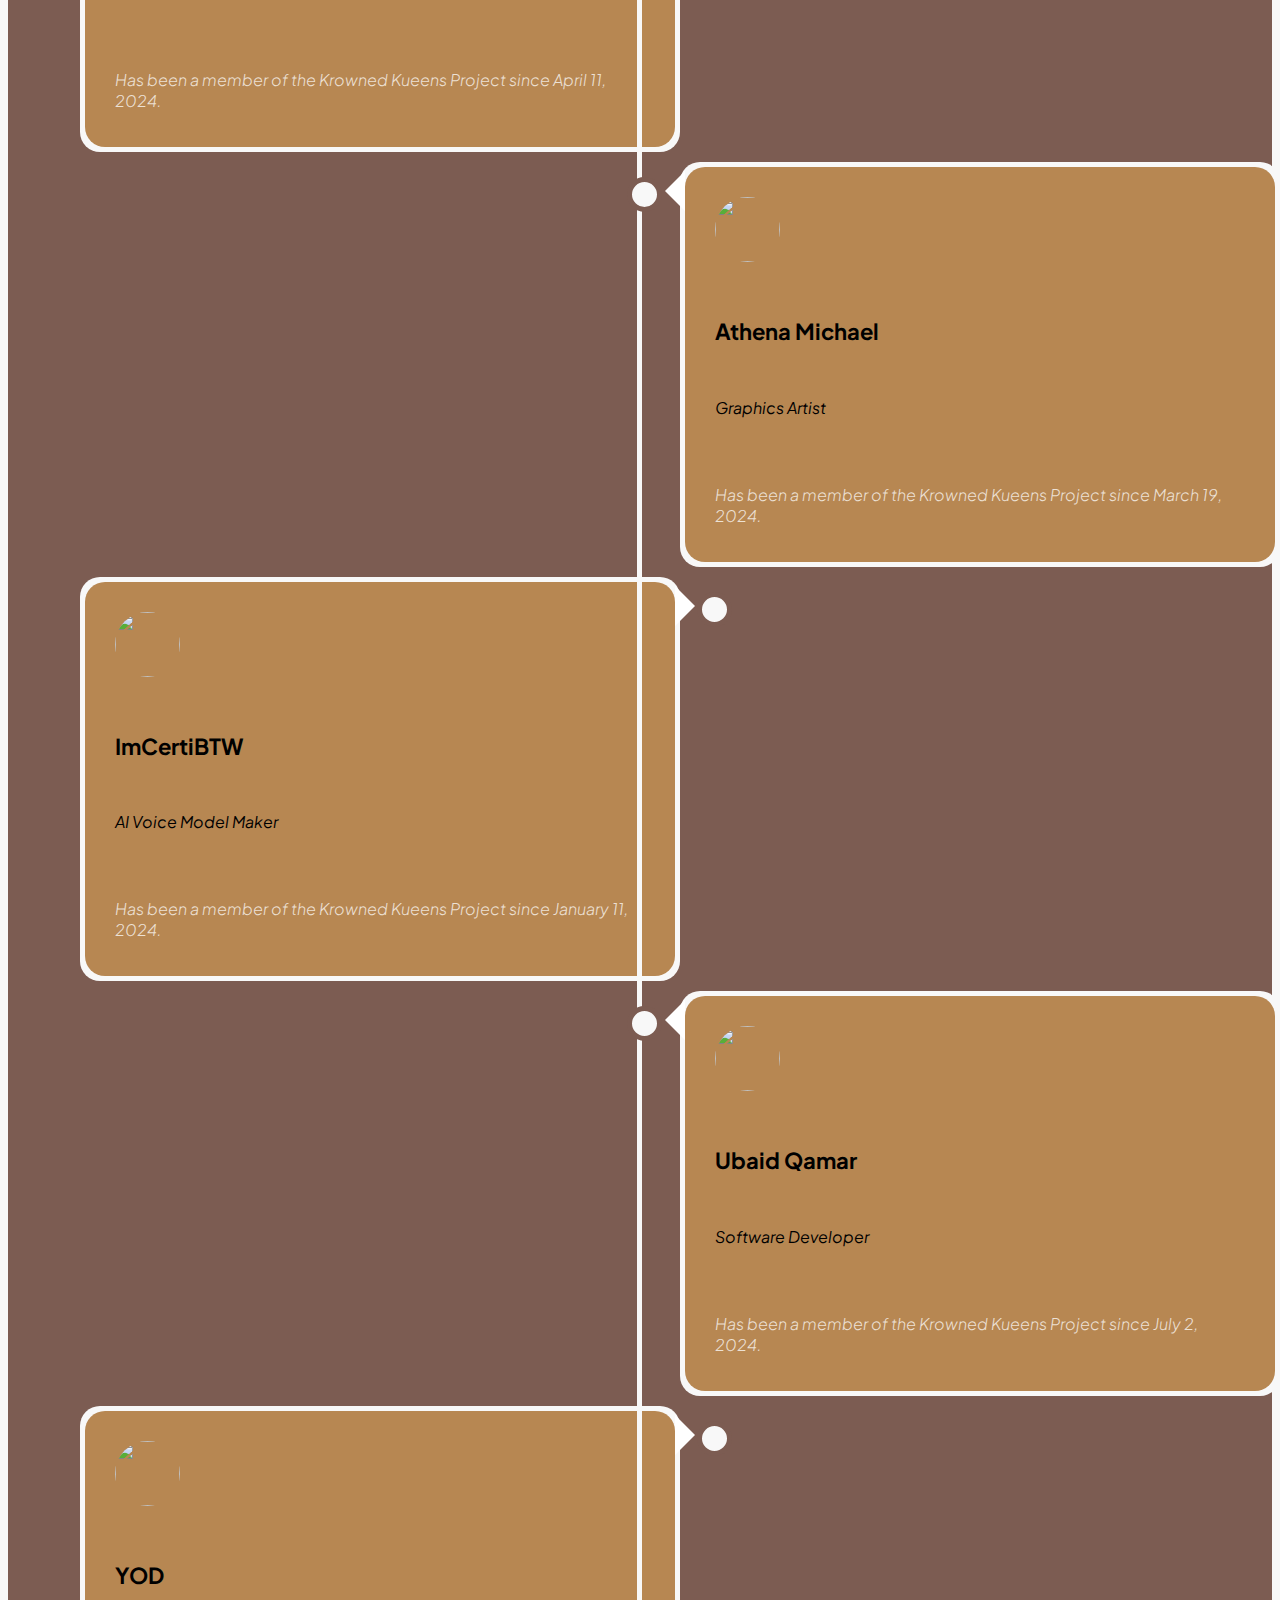
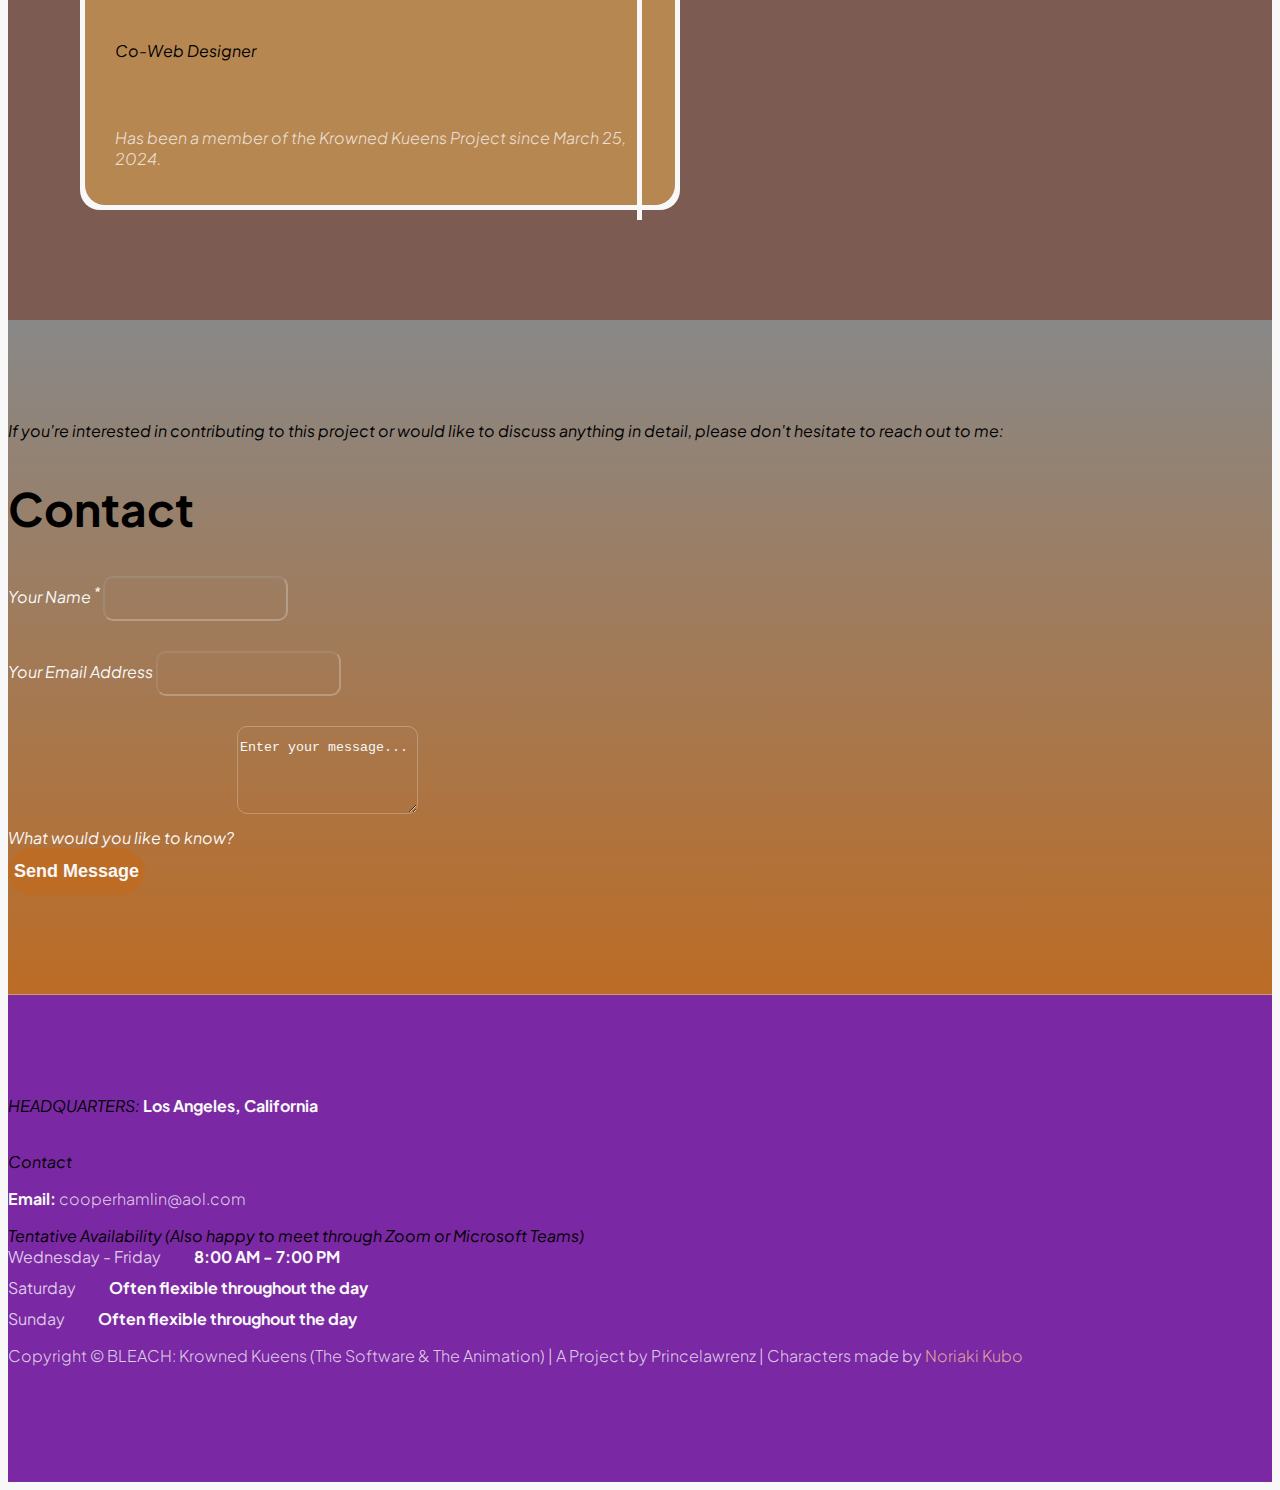
==== commit c34abe64: "Update index.html" ====
--- a/index.html
+++ b/index.html
@@ -741,7 +741,7 @@
                             </div>
 
                             <div class="col-lg-8 col-12 mt-4">
-                                <p class="copyright-text mb-0">Copyright © BLEACH: Krowned Kueens (The Software & The Animation) | A Project by Princelawrenz | Characters made by<a rel="nofollow" href="https://x.com/tite_official">Noriaki Kubo</a></p>
+                                <p class="copyright-text mb-0">Copyright © BLEACH: Krowned Kueens (The Software & The Animation) | A Project by Princelawrenz | Characters made by <a rel="nofollow" href="https://x.com/tite_official"> Noriaki Kubo</a></p>
                             </div>
                     </div>
                 </footer>
